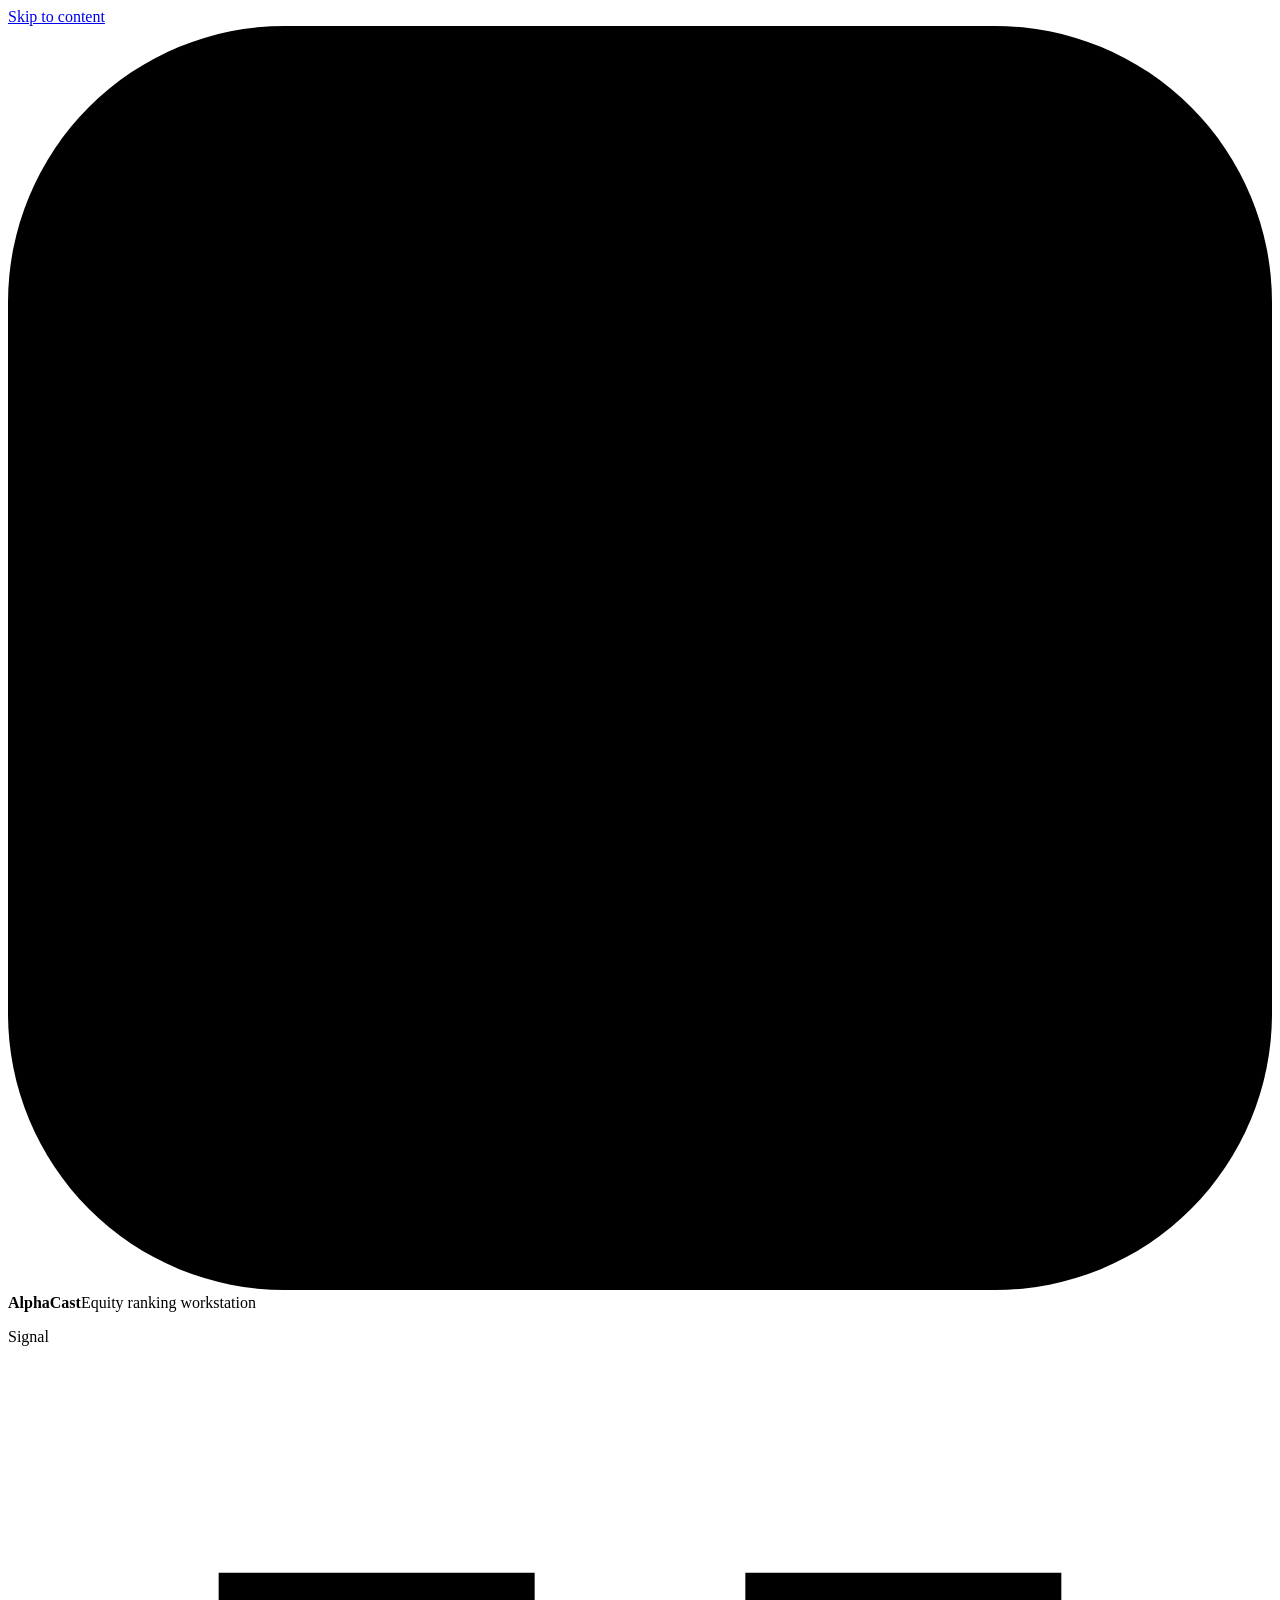
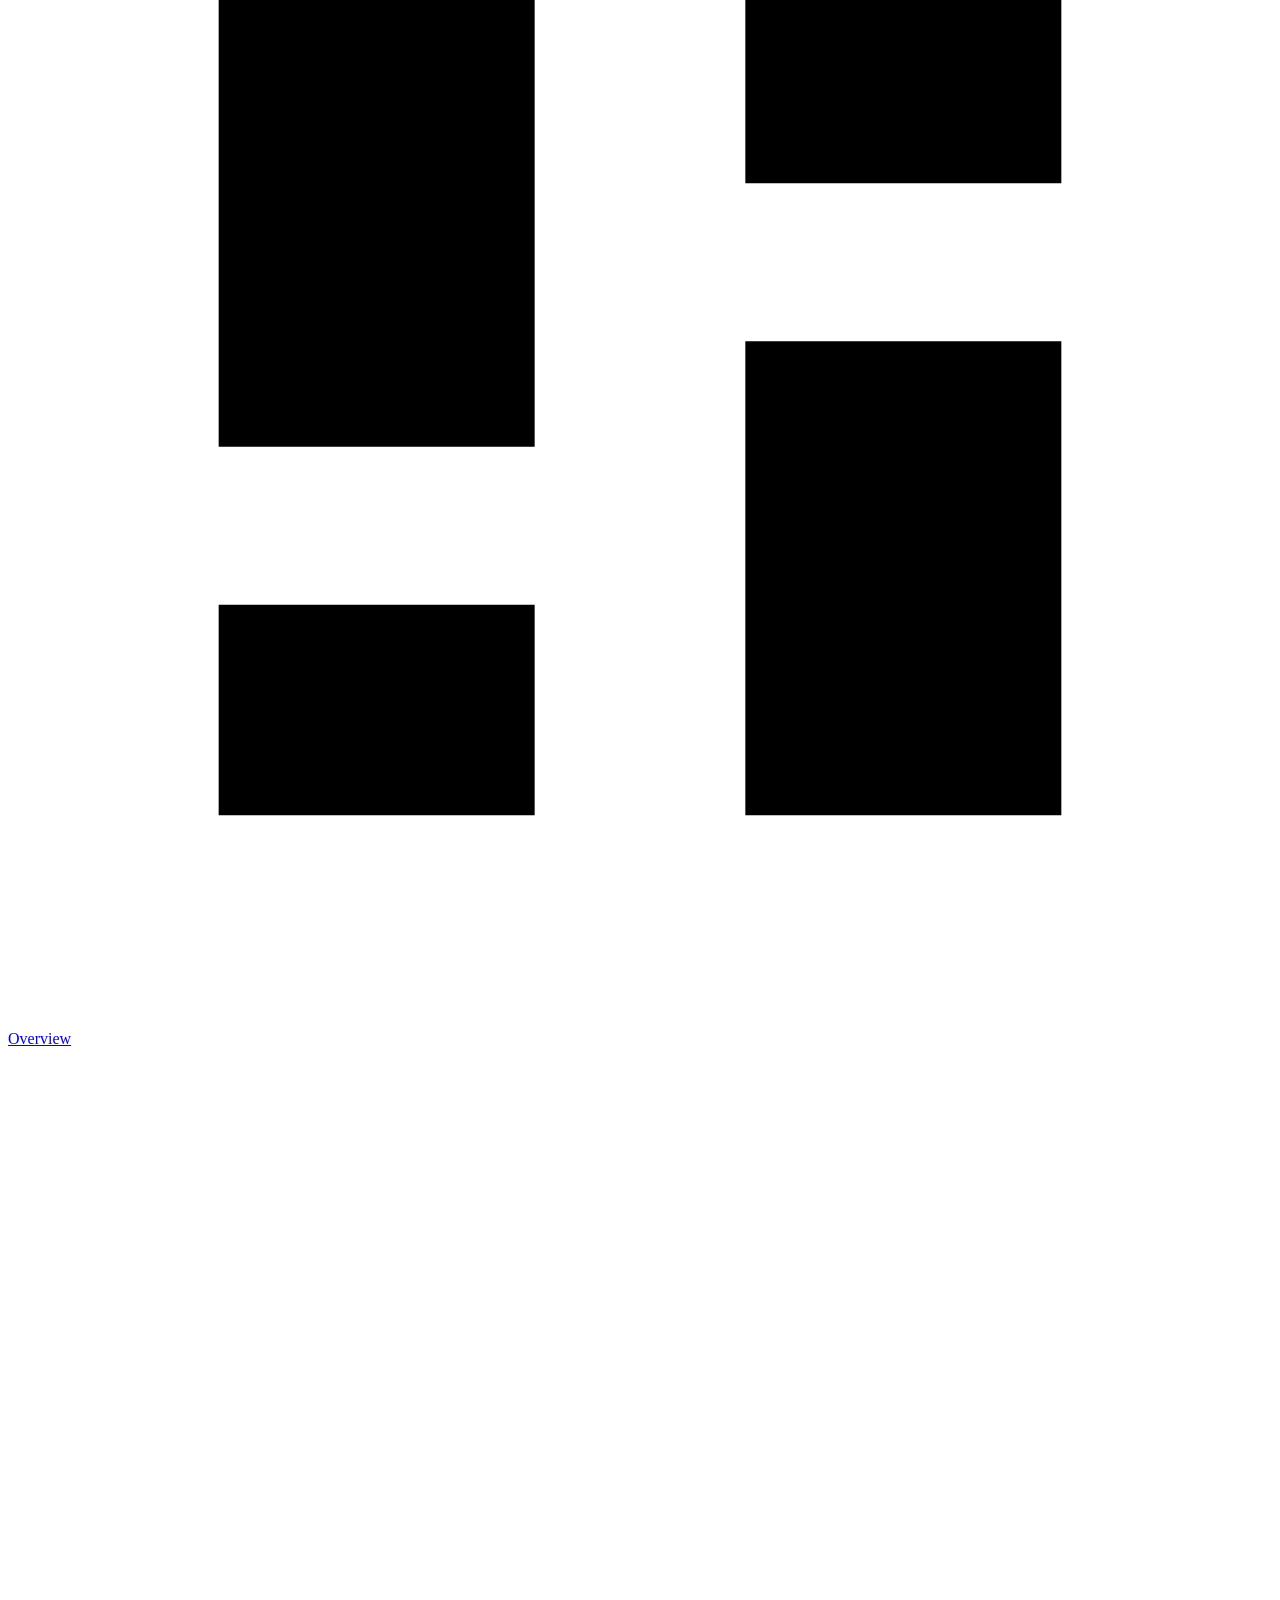
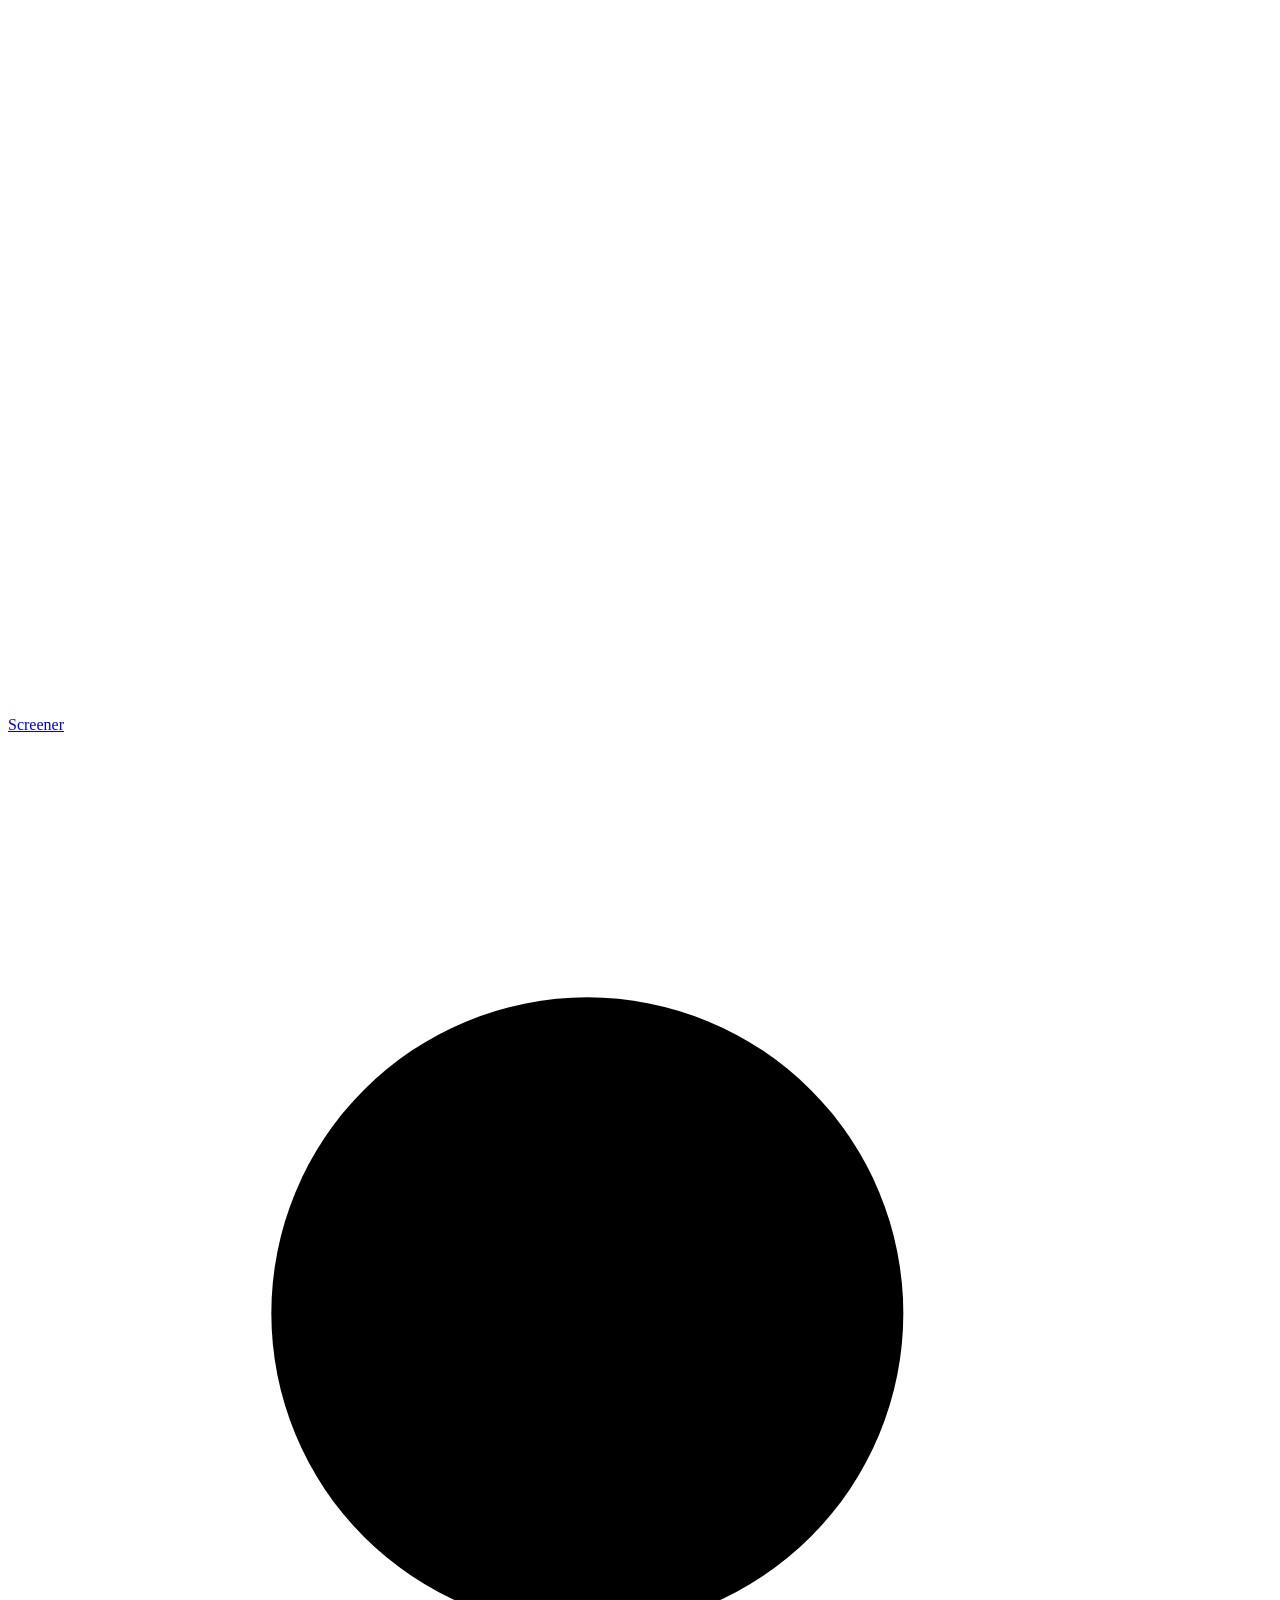
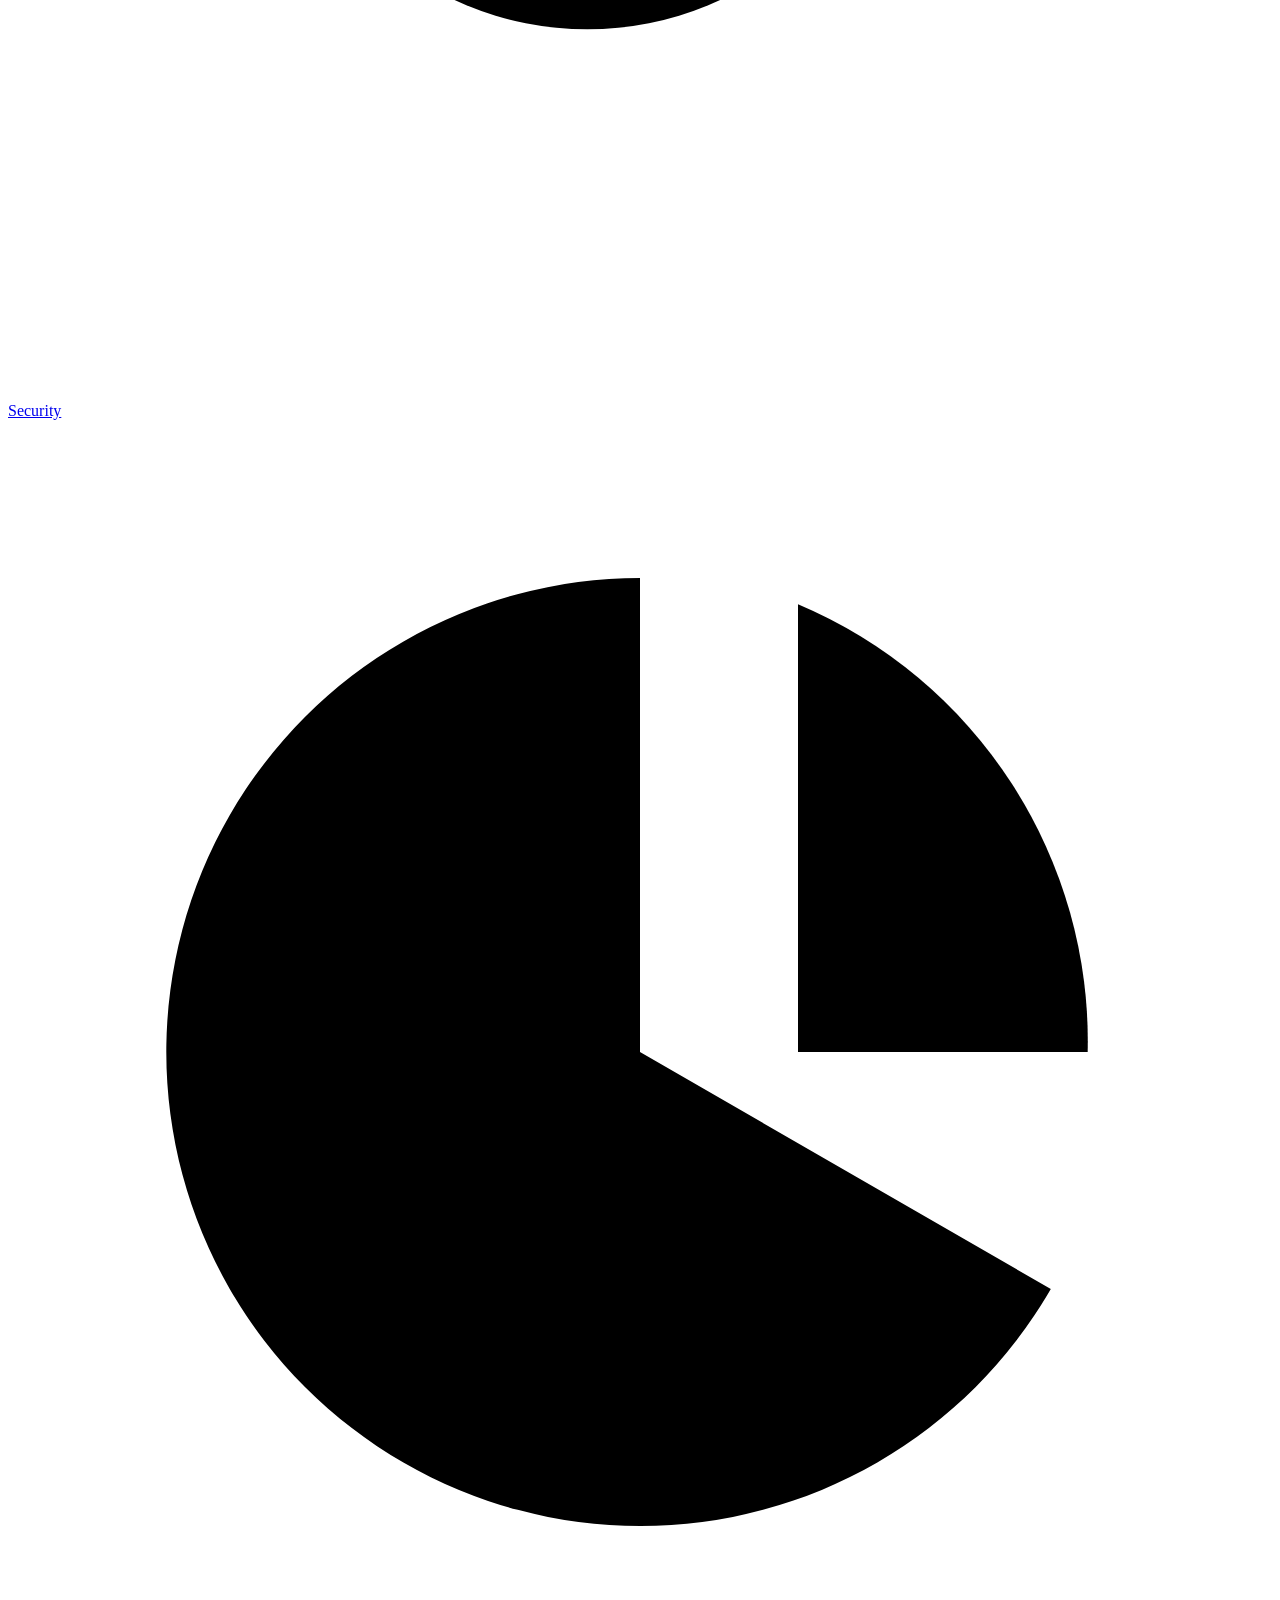
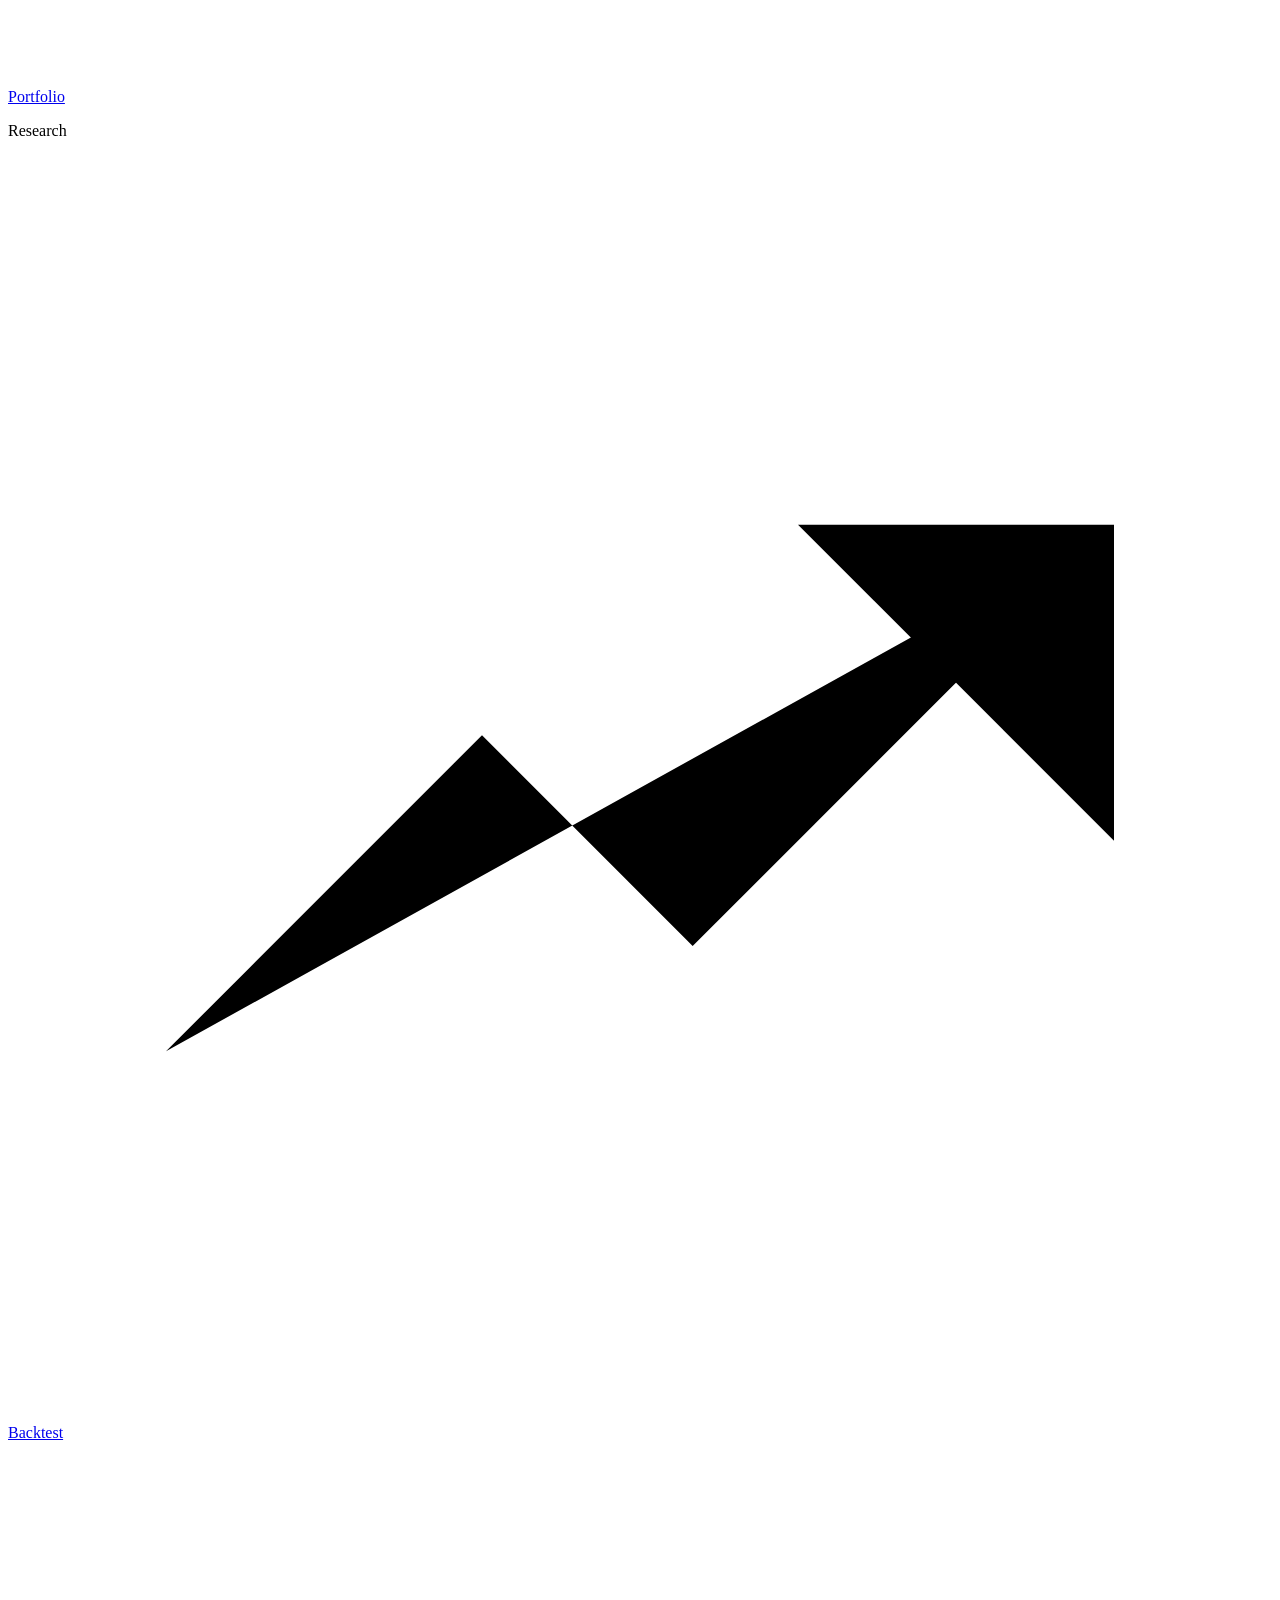
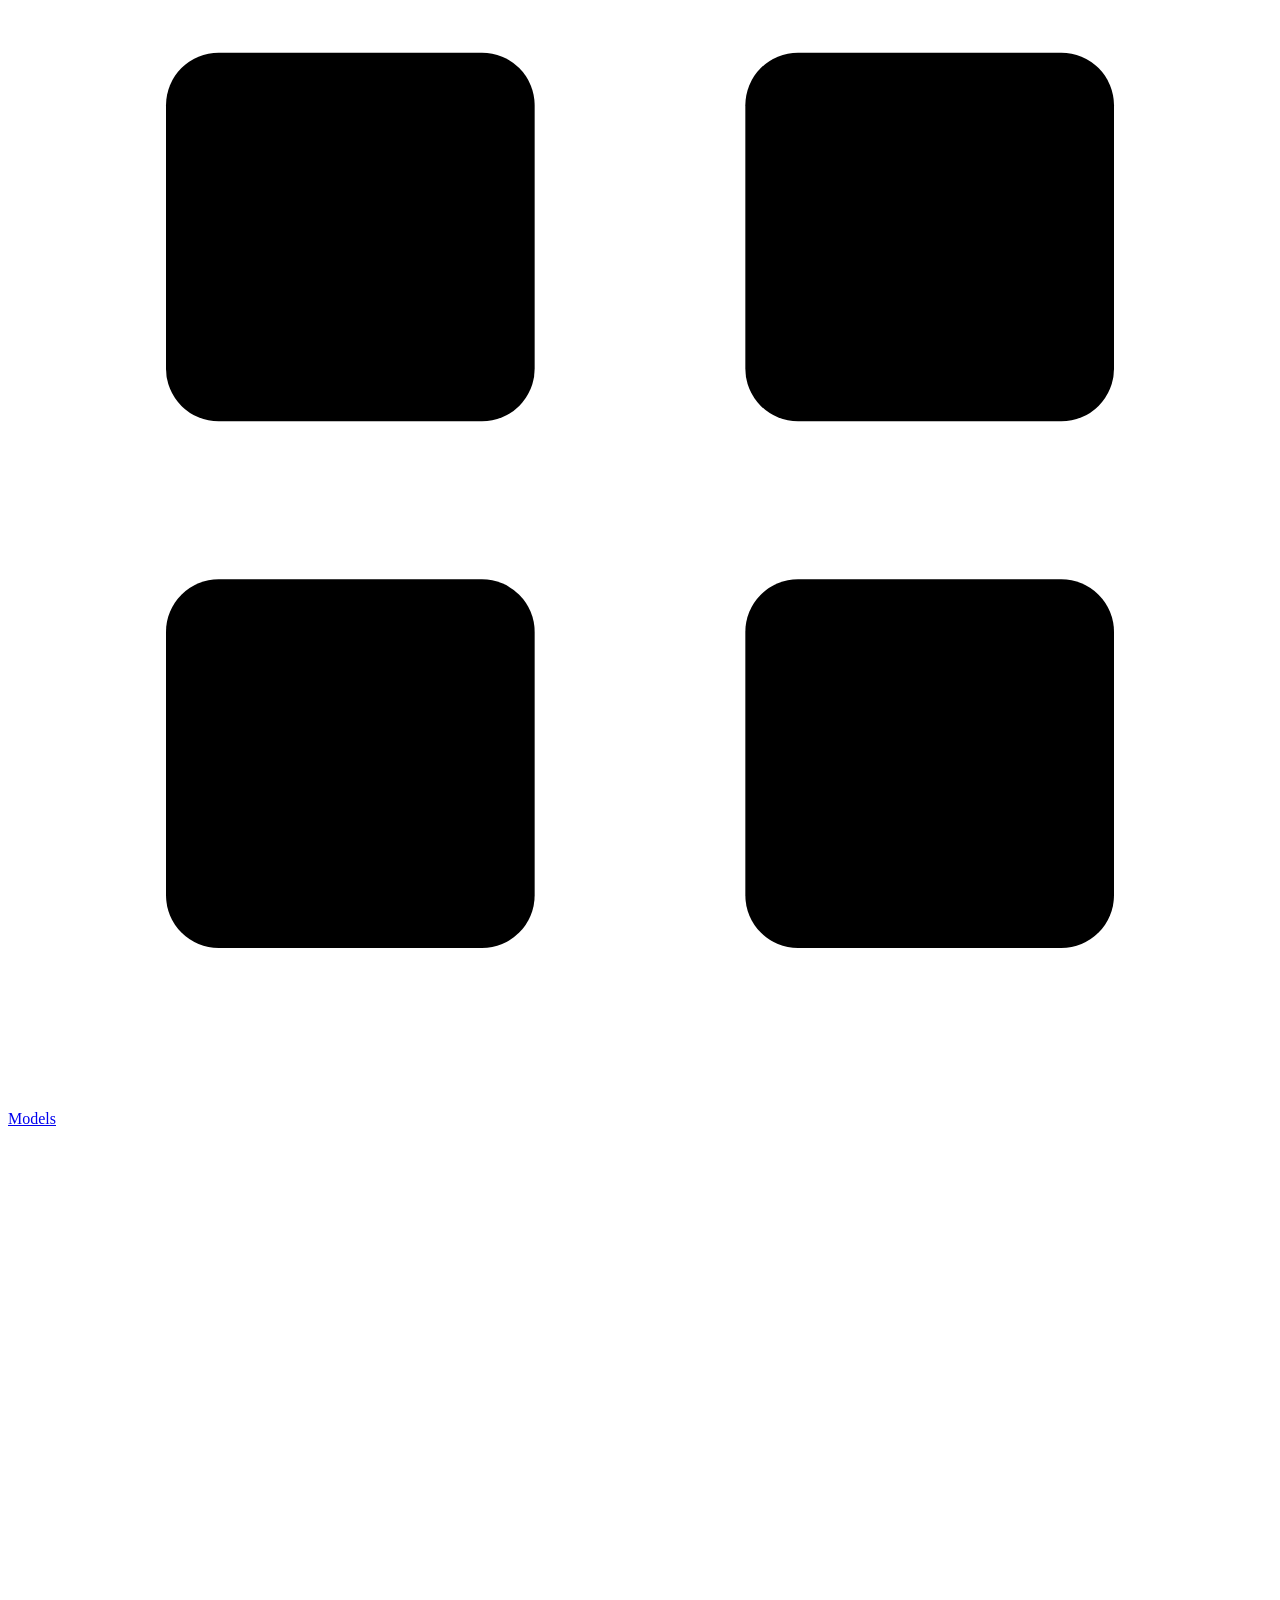
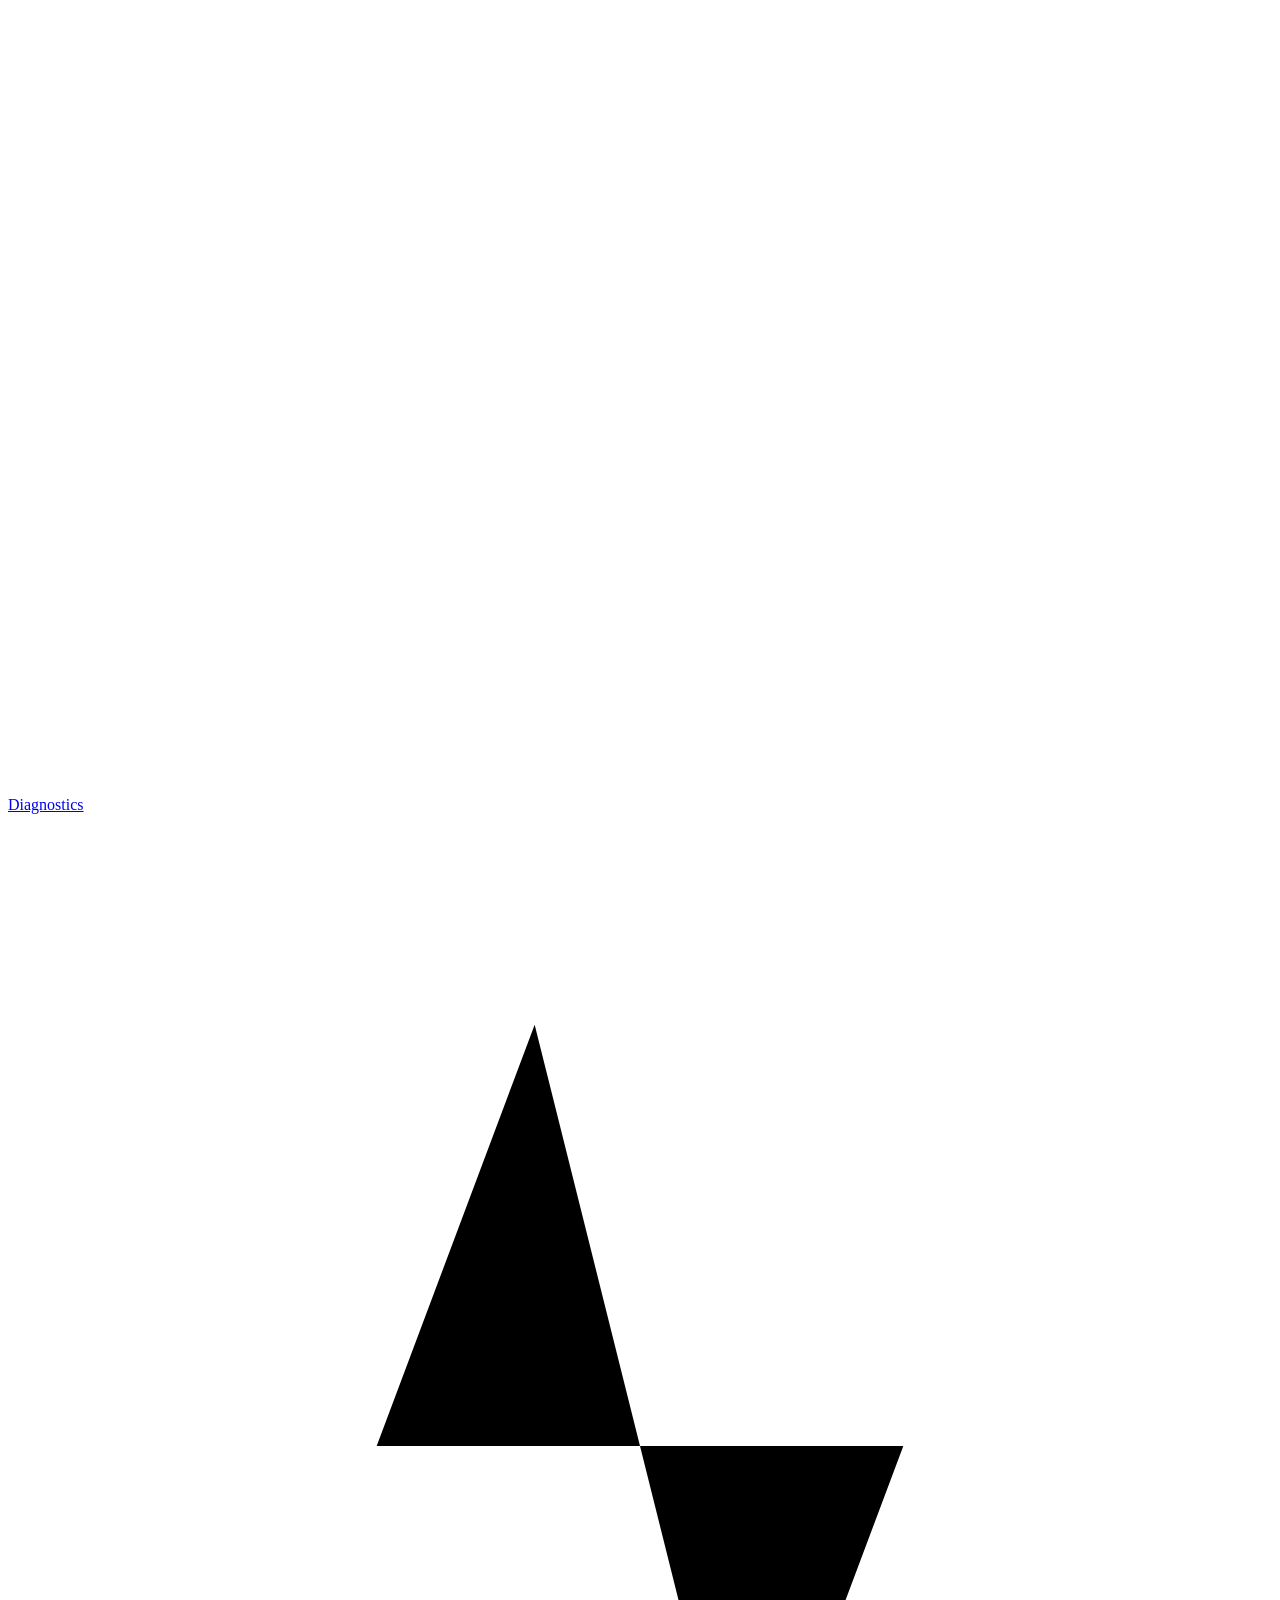
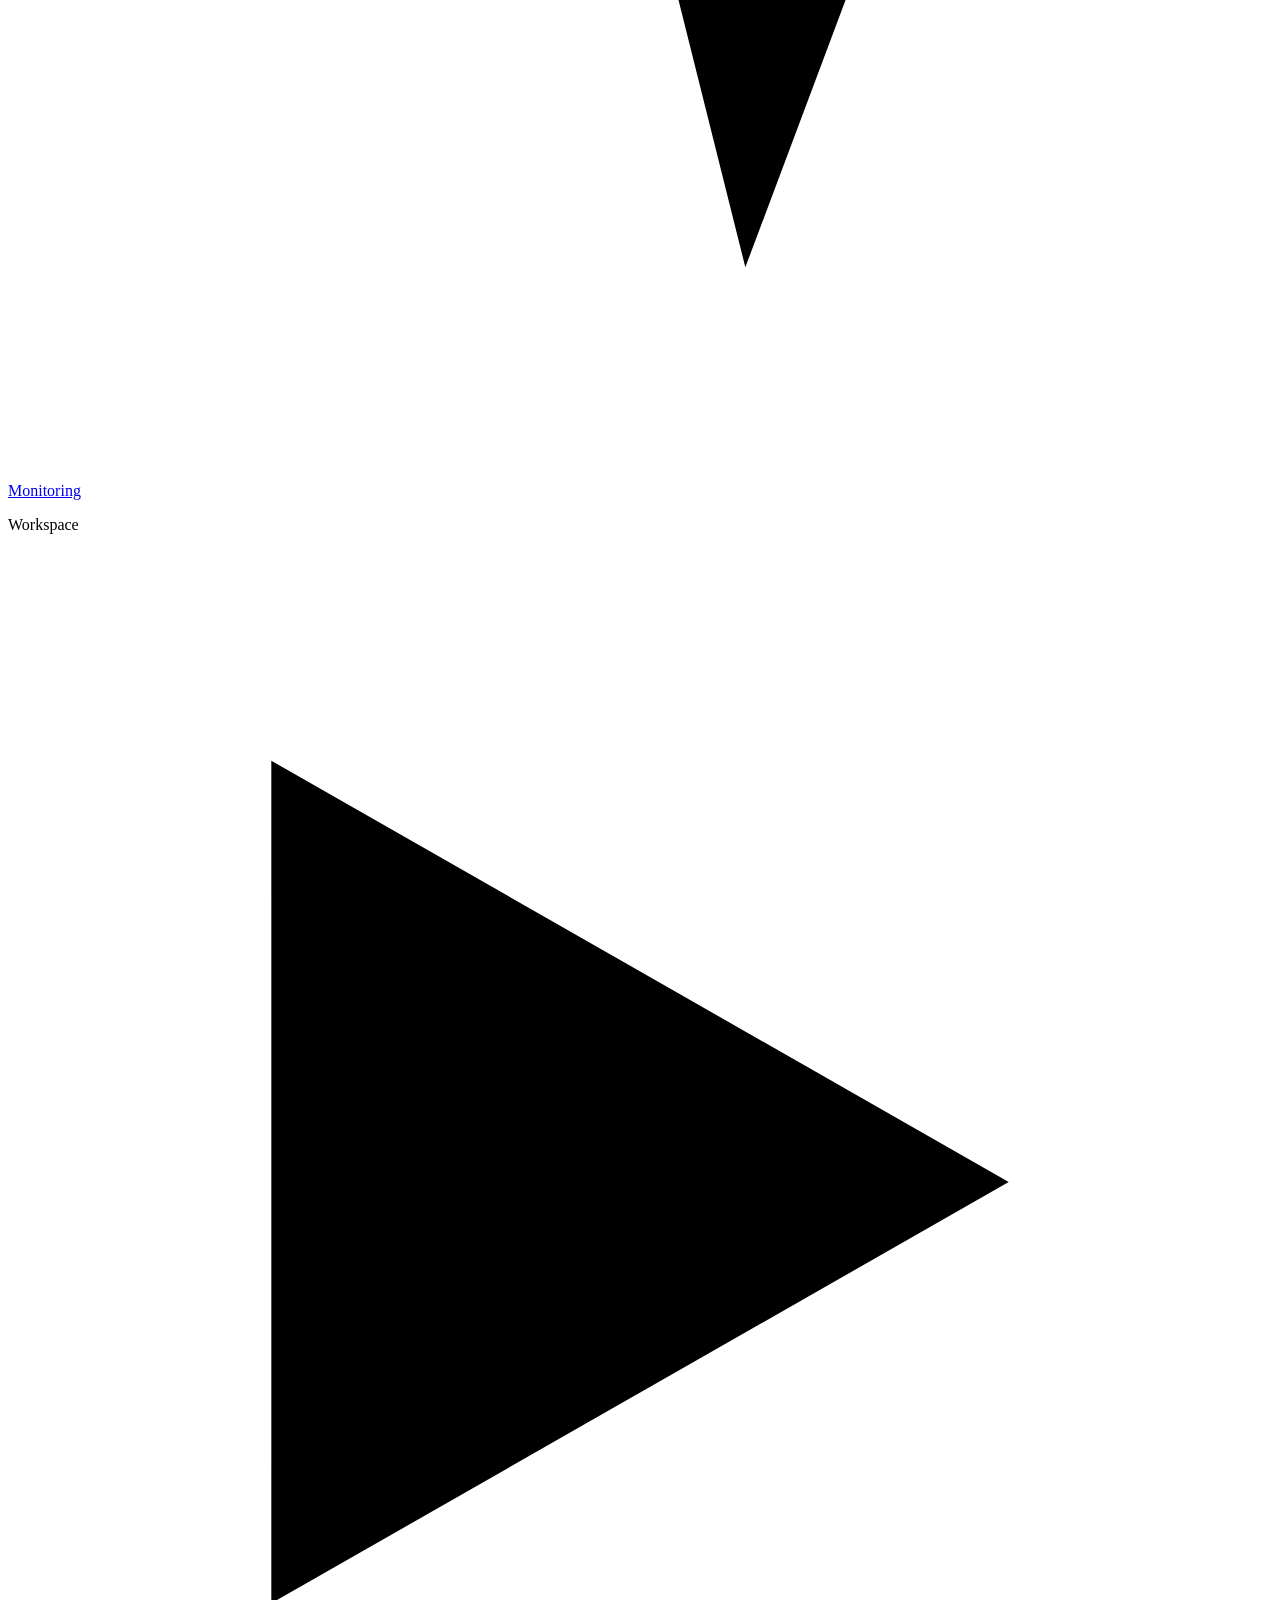
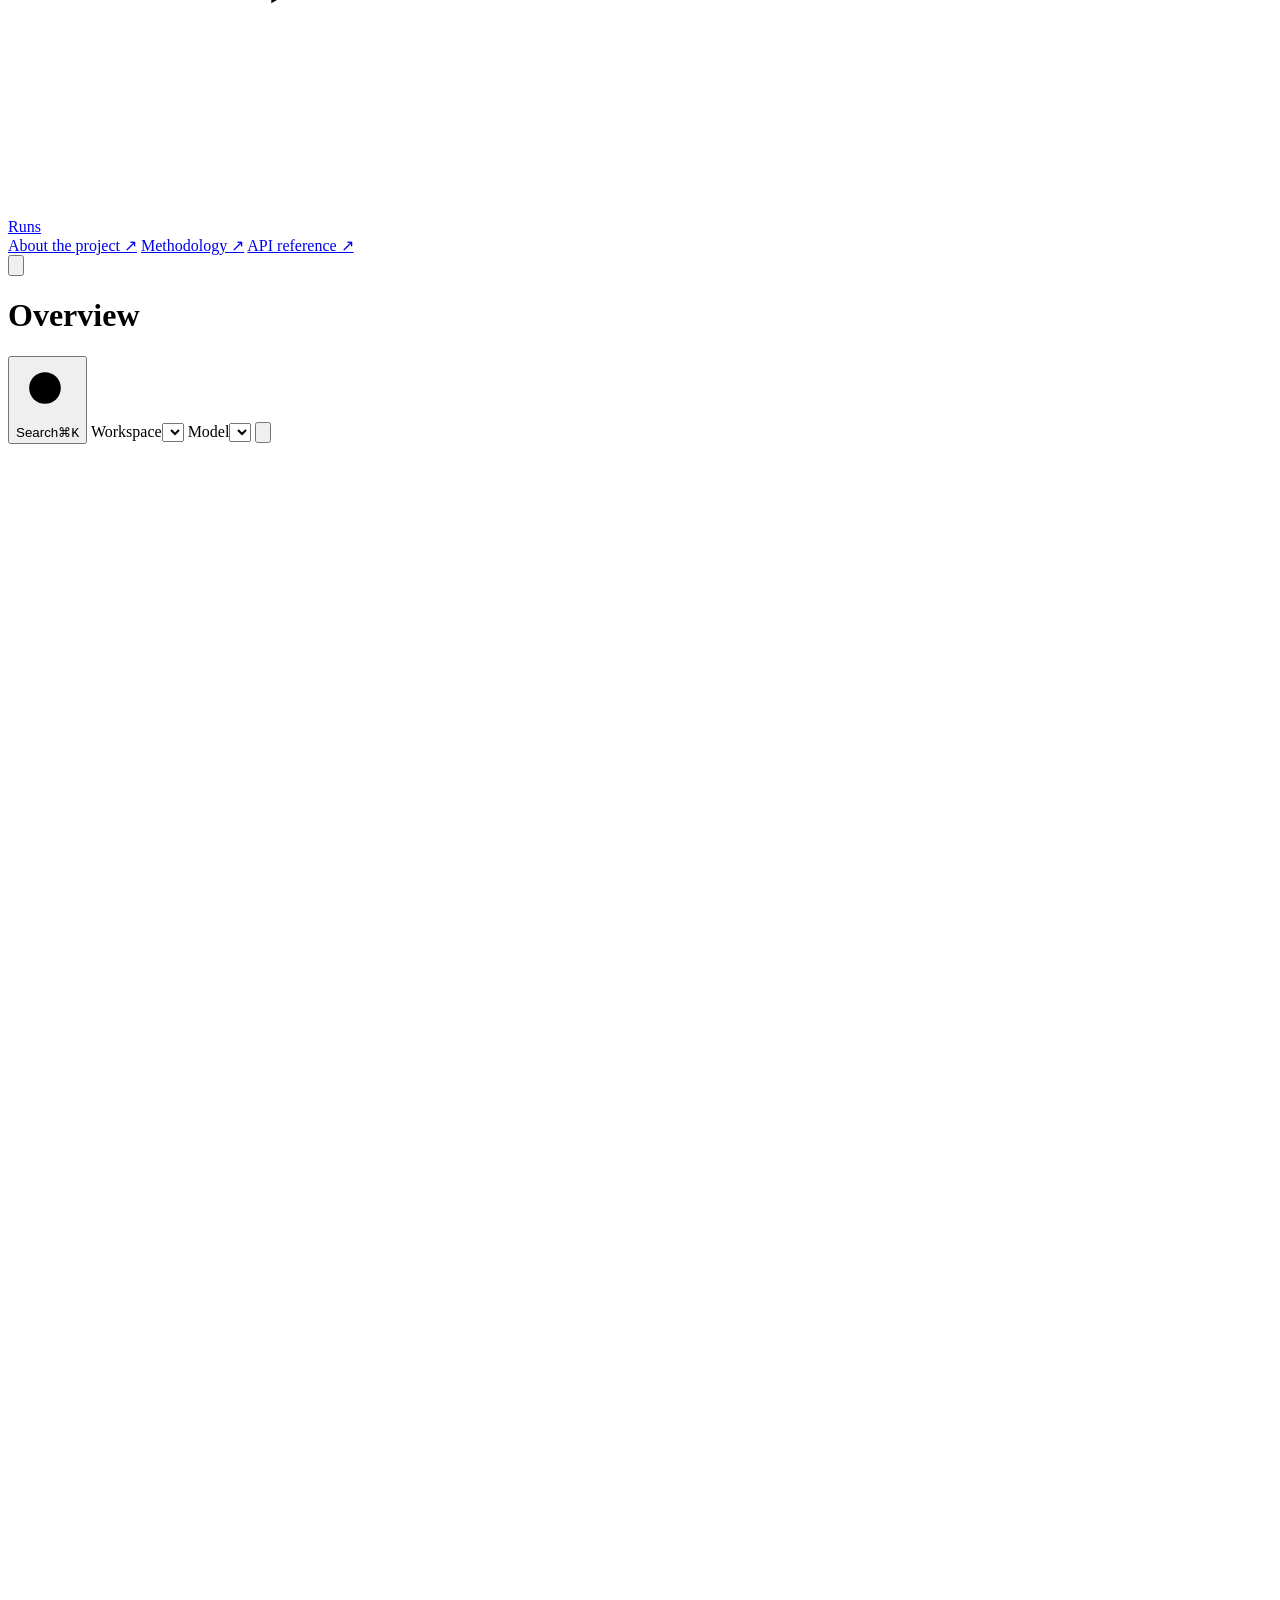
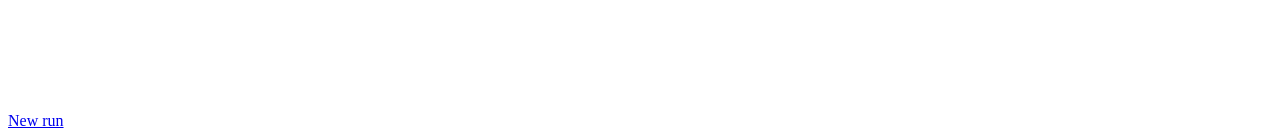
==== src/alphacast/web/index.html @ aa84e2d7 "Add a command palette for tickers, views and models Cmd/Ctrl+K or / opens a searchable list; arrow k" ====
<!doctype html>
<html lang="en" data-theme="dark">
  <head>
    <meta charset="utf-8">
    <meta name="viewport" content="width=device-width, initial-scale=1">
    <meta name="description" content="AlphaCast: cross-sectional equity ranking workstation with walk-forward validation, live signals, portfolio construction and model monitoring.">
    <meta name="color-scheme" content="dark light">
    <title>AlphaCast</title>
    <link rel="icon" href="/favicon.svg" type="image/svg+xml">
    <link rel="preconnect" href="https://fonts.googleapis.com">
    <link rel="preconnect" href="https://fonts.gstatic.com" crossorigin>
    <link href="https://fonts.googleapis.com/css2?family=IBM+Plex+Mono:wght@400;500&family=IBM+Plex+Sans:wght@400;500;600&display=swap" rel="stylesheet">
    <link rel="stylesheet" href="/assets/styles.css">
    <script>
      try {
        const saved = localStorage.getItem('alphacast.theme');
        if (saved) document.documentElement.dataset.theme = saved;
      } catch (error) { /* storage unavailable: keep the default theme */ }
    </script>
  </head>
  <body>
    <a class="skip-link" href="#view">Skip to content</a>
    <div class="app">
      <aside class="sidebar" id="sidebar" aria-label="Primary">
        <div class="brand">
          <svg viewBox="0 0 32 32" aria-hidden="true"><rect width="32" height="32" rx="7"/><path d="M7 23 13 15l4 4 8-10"/></svg>
          <div><strong>AlphaCast</strong><span>Equity ranking workstation</span></div>
        </div>
        <nav id="nav">
          <p class="nav-group">Signal</p>
          <a href="#/overview" data-view="overview"><svg viewBox="0 0 24 24"><path d="M4 13h6V4H4zM14 20h6v-9h-6zM4 20h6v-4H4zM14 4v4h6V4z"/></svg>Overview</a>
          <a href="#/screener" data-view="screener"><svg viewBox="0 0 24 24"><path d="M4 6h16M4 12h16M4 18h10"/></svg>Screener</a>
          <a href="#/security" data-view="security"><svg viewBox="0 0 24 24"><circle cx="11" cy="11" r="6"/><path d="m20 20-4.5-4.5"/></svg>Security</a>
          <a href="#/portfolio" data-view="portfolio"><svg viewBox="0 0 24 24"><path d="M12 3v9l7.8 4.5A9 9 0 1 1 12 3z"/><path d="M15 3.5A9 9 0 0 1 20.5 12H15z"/></svg>Portfolio</a>
          <p class="nav-group">Research</p>
          <a href="#/backtest" data-view="backtest"><svg viewBox="0 0 24 24"><path d="M3 17l6-6 4 4 8-8"/><path d="M15 7h6v6"/></svg>Backtest</a>
          <a href="#/models" data-view="models"><svg viewBox="0 0 24 24"><rect x="3" y="4" width="7" height="7" rx="1"/><rect x="14" y="4" width="7" height="7" rx="1"/><rect x="3" y="14" width="7" height="7" rx="1"/><rect x="14" y="14" width="7" height="7" rx="1"/></svg>Models</a>
          <a href="#/diagnostics" data-view="diagnostics"><svg viewBox="0 0 24 24"><path d="M4 20V10M10 20V4M16 20v-7M22 20H2"/></svg>Diagnostics</a>
          <a href="#/monitoring" data-view="monitoring"><svg viewBox="0 0 24 24"><path d="M3 12h4l3-8 4 16 3-8h4"/></svg>Monitoring</a>
          <p class="nav-group">Workspace</p>
          <a href="#/runs" data-view="runs"><svg viewBox="0 0 24 24"><path d="M5 4l14 8-14 8z"/></svg>Runs</a>
        </nav>
        <div class="sidebar-foot">
          <a href="https://www.nathan-gomes.com/Project-AlphaCast.dc.html" target="_blank" rel="noreferrer">About the project ↗</a>
          <a href="https://github.com/Nathan-Gomes/alphacast/blob/main/docs/METHODOLOGY.md" target="_blank" rel="noreferrer">Methodology ↗</a>
          <a href="/api/docs" target="_blank" rel="noreferrer">API reference ↗</a>
        </div>
      </aside>

      <div class="main">
        <header class="topbar">
          <button class="icon-button menu-button" id="menu-button" type="button" aria-label="Open navigation" aria-controls="sidebar" aria-expanded="false"><svg viewBox="0 0 24 24"><path d="M4 7h16M4 12h16M4 17h16"/></svg></button>
          <div class="title-block">
            <h1 id="view-title">Overview</h1>
            <p id="view-subtitle"></p>
          </div>
          <div class="toolbar">
            <button class="search-button" id="search-button" type="button" aria-label="Search tickers and views" aria-keyshortcuts="Meta+K Control+K /"><svg viewBox="0 0 24 24" aria-hidden="true"><circle cx="11" cy="11" r="6"/><path d="m20 20-4.5-4.5"/></svg><span>Search</span><kbd>⌘K</kbd></button>
            <label class="field compact"><span>Workspace</span><select id="run-select" aria-label="Workspace run"></select></label>
            <label class="field compact"><span>Model</span><select id="model-select" aria-label="Active model"></select></label>
            <button class="icon-button" id="theme-button" type="button" aria-label="Switch to light theme" title="Switch to light theme"><svg class="icon-sun" viewBox="0 0 24 24"><circle cx="12" cy="12" r="4"/><path d="M12 2v2M12 20v2M4.9 4.9l1.4 1.4M17.7 17.7l1.4 1.4M2 12h2M20 12h2M4.9 19.1l1.4-1.4M17.7 6.3l1.4-1.4"/></svg><svg class="icon-moon" viewBox="0 0 24 24"><path d="M21 13A9 9 0 1 1 11 3a7 7 0 0 0 10 10z"/></svg></button>
            <a class="button primary" href="#/runs"><svg viewBox="0 0 24 24" aria-hidden="true"><path d="M12 5v14M5 12h14"/></svg><span>New run</span></a>
          </div>
        </header>
        <div class="context-bar" id="context-bar" aria-live="polite"></div>
        <main id="view" class="view" tabindex="-1"></main>
      </div>
    </div>
    <div class="scrim" id="scrim" hidden></div>
    <div class="tooltip" id="tooltip" role="status" hidden></div>
    <div class="toast" id="toast" role="status" aria-live="polite" hidden></div>
    <script type="module" src="/assets/js/main.js"></script>
  </body>
</html>
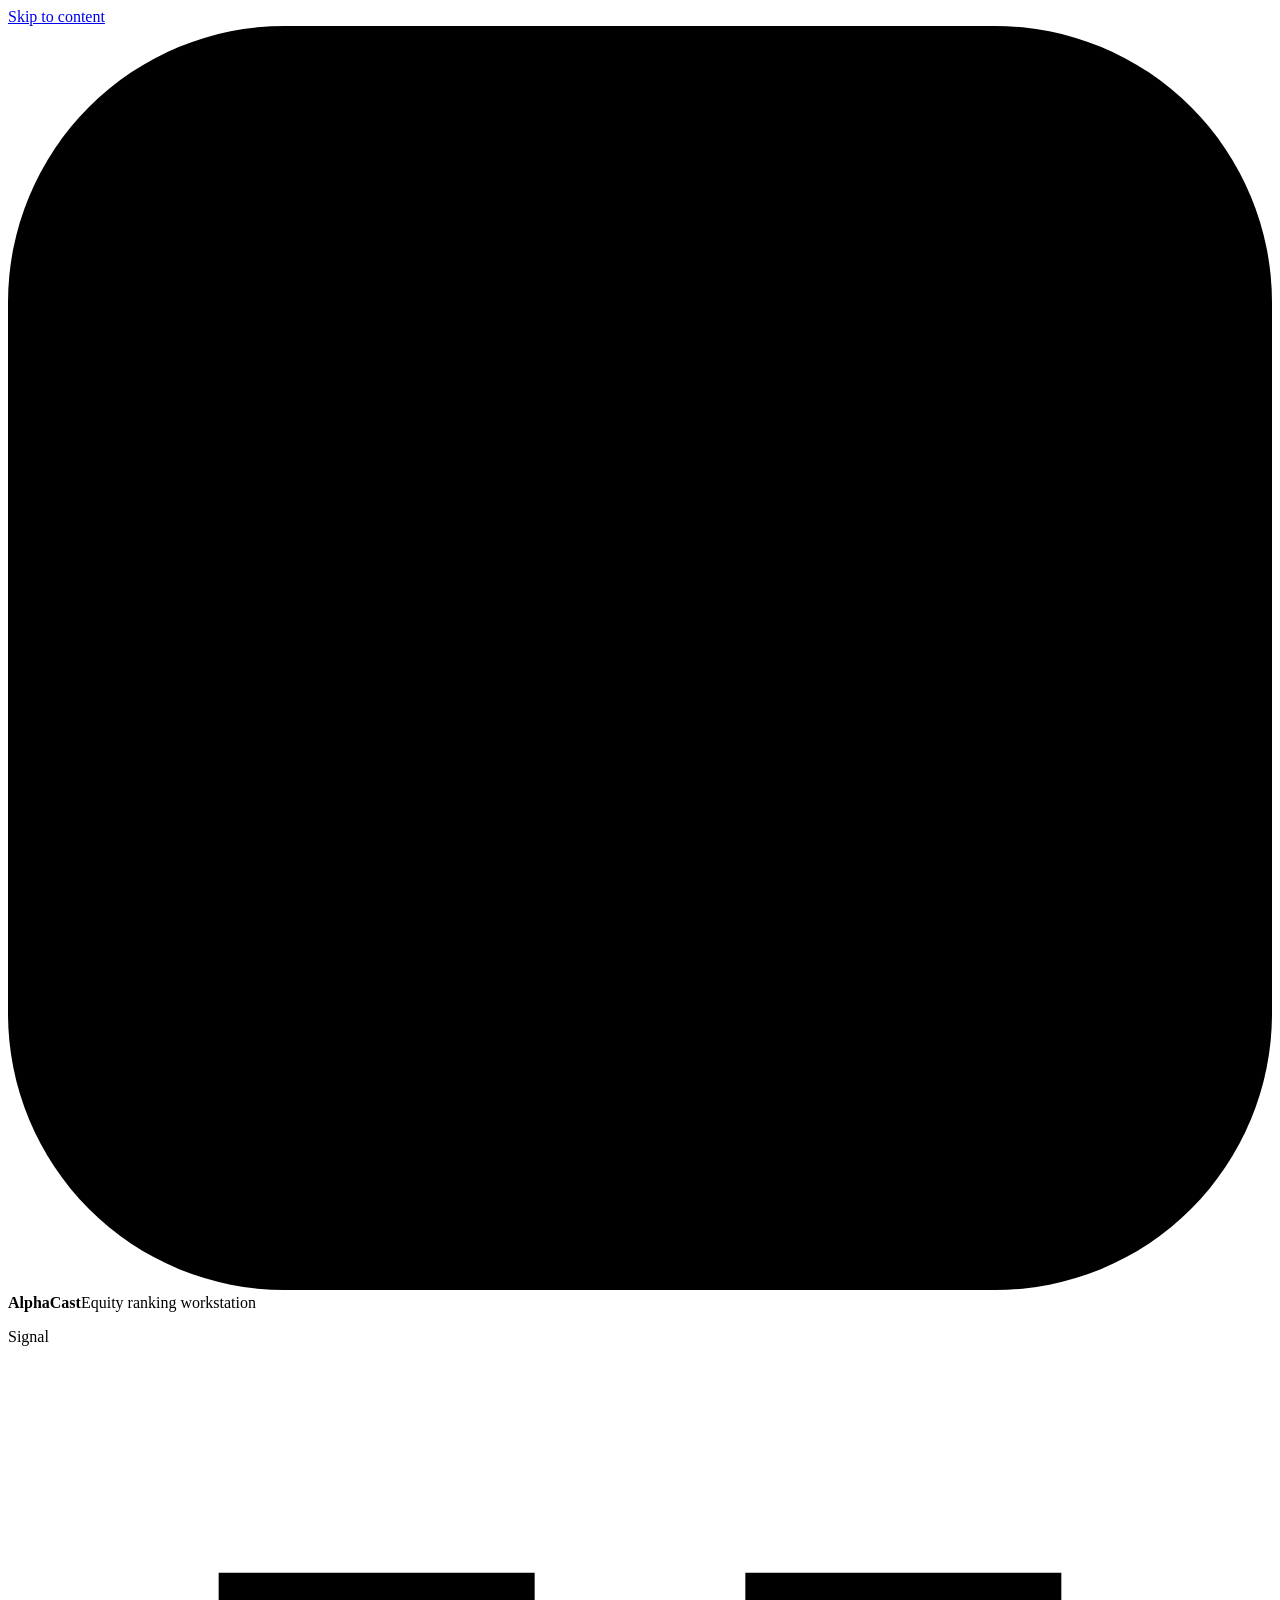
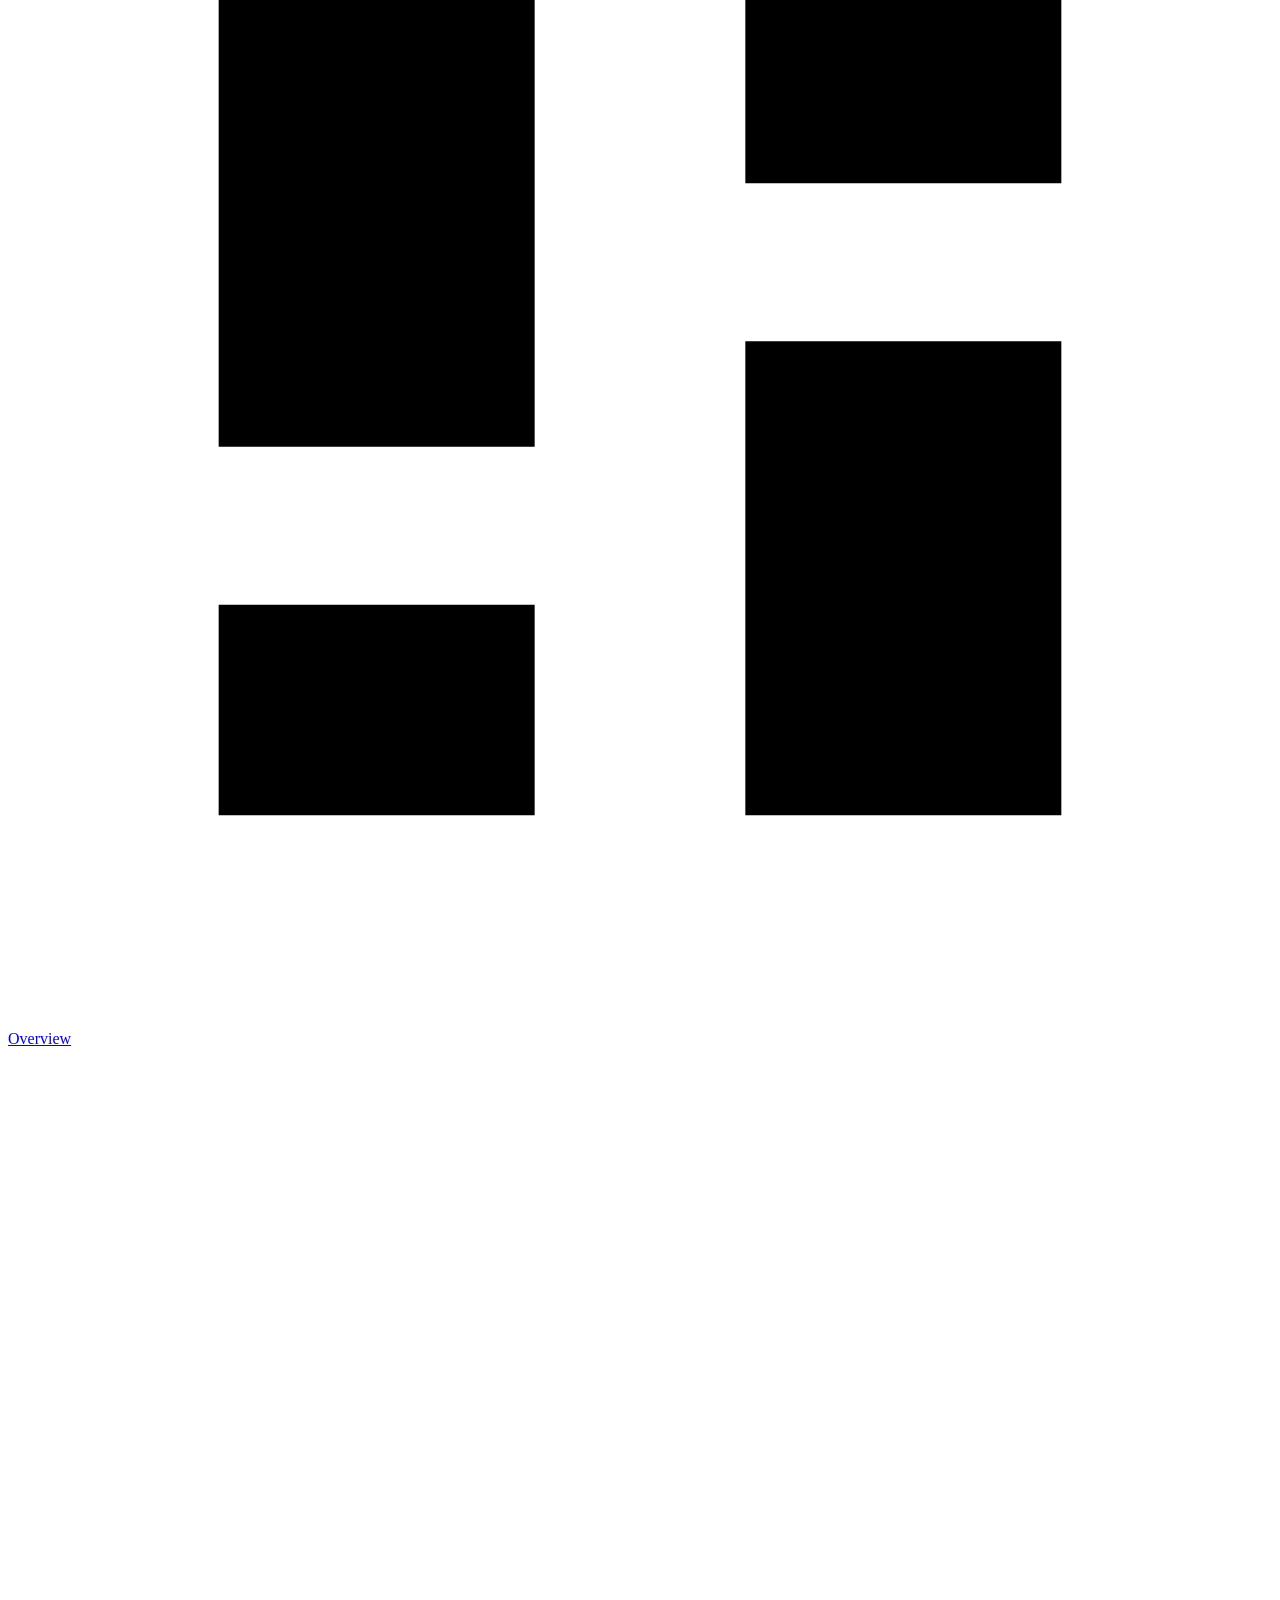
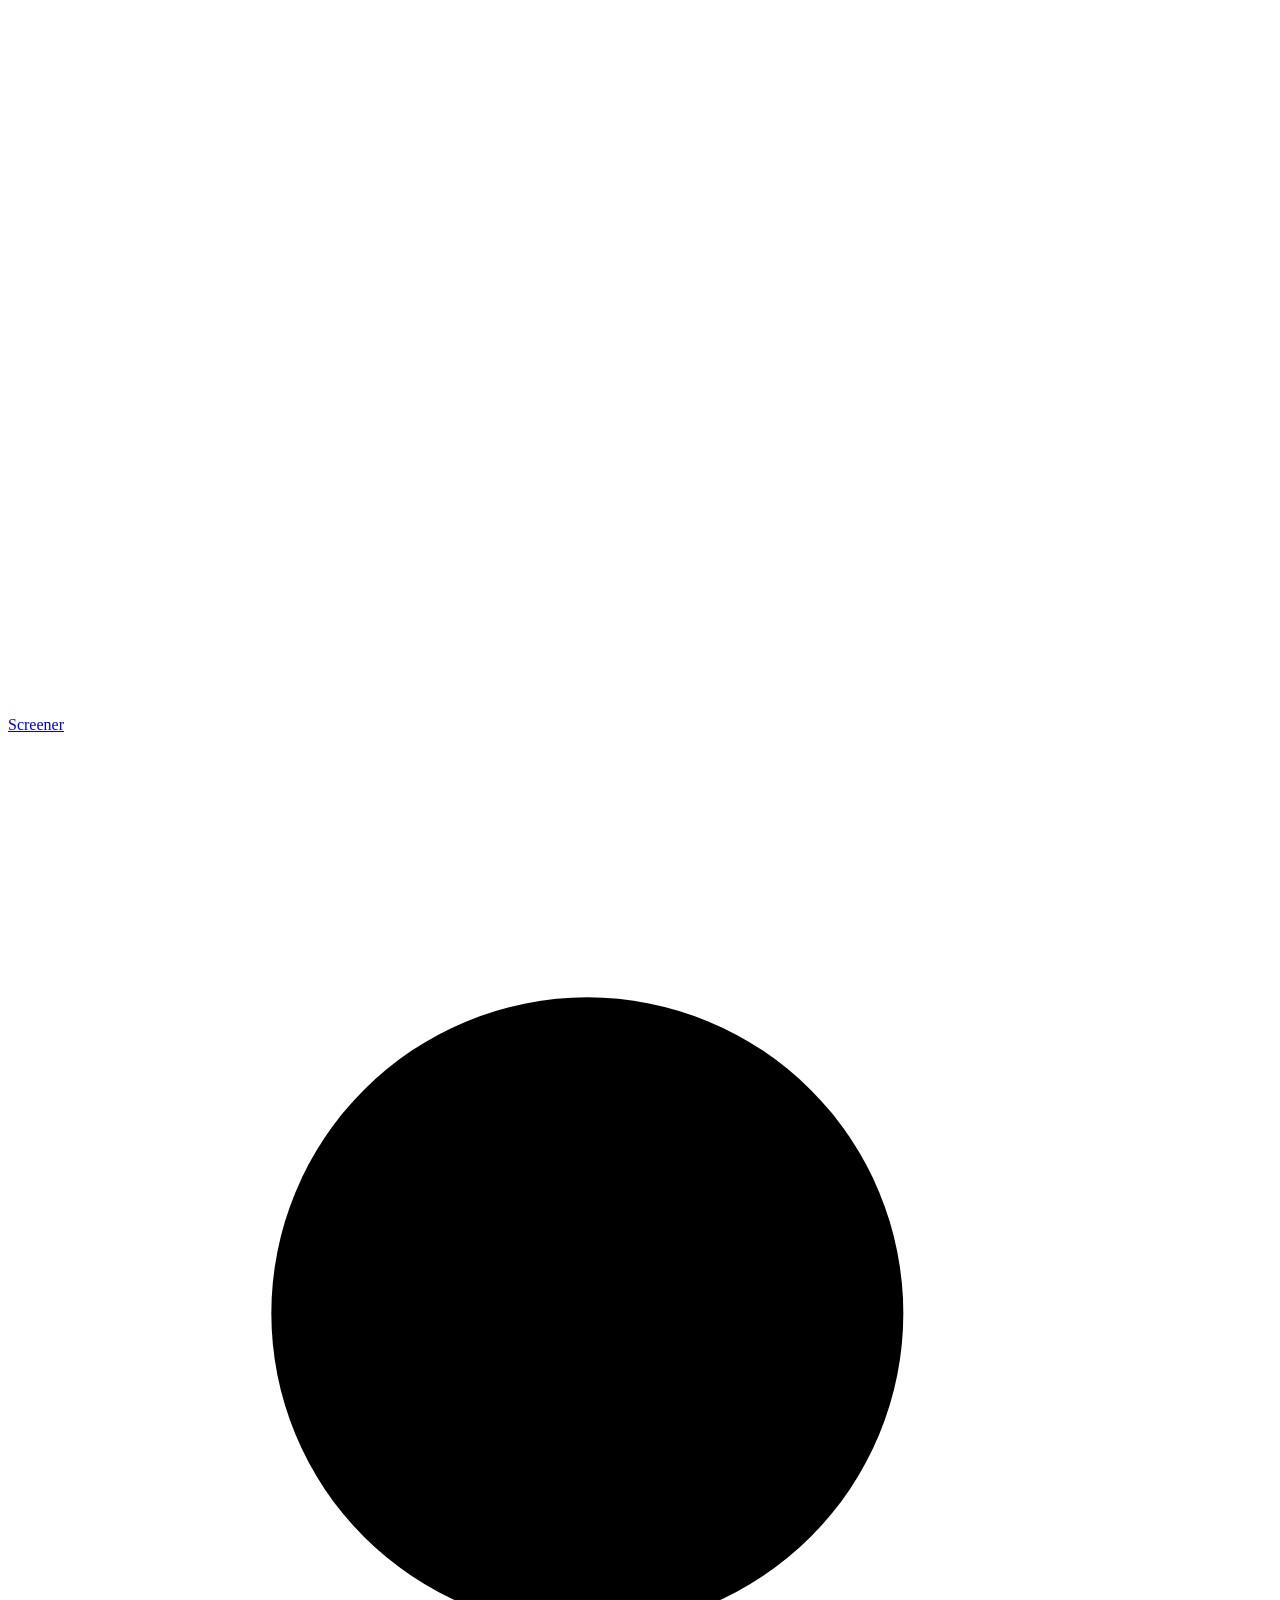
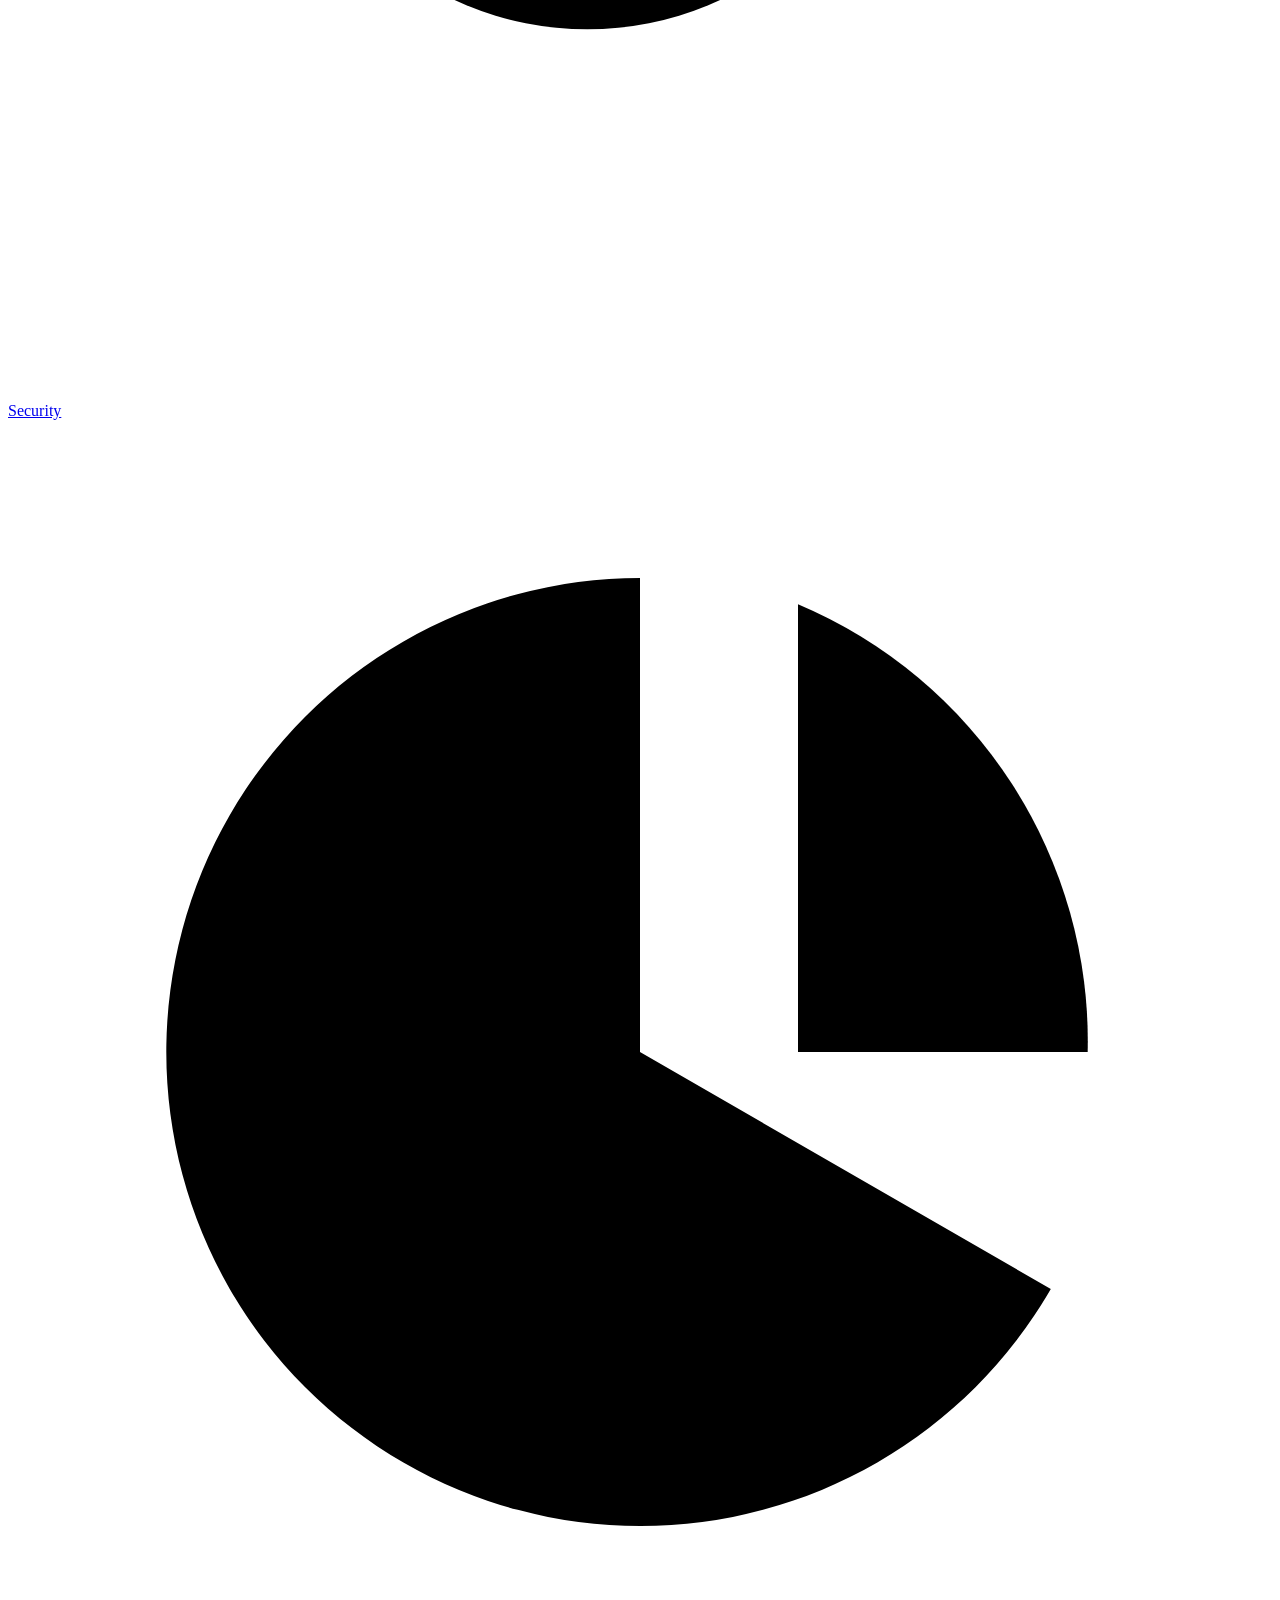
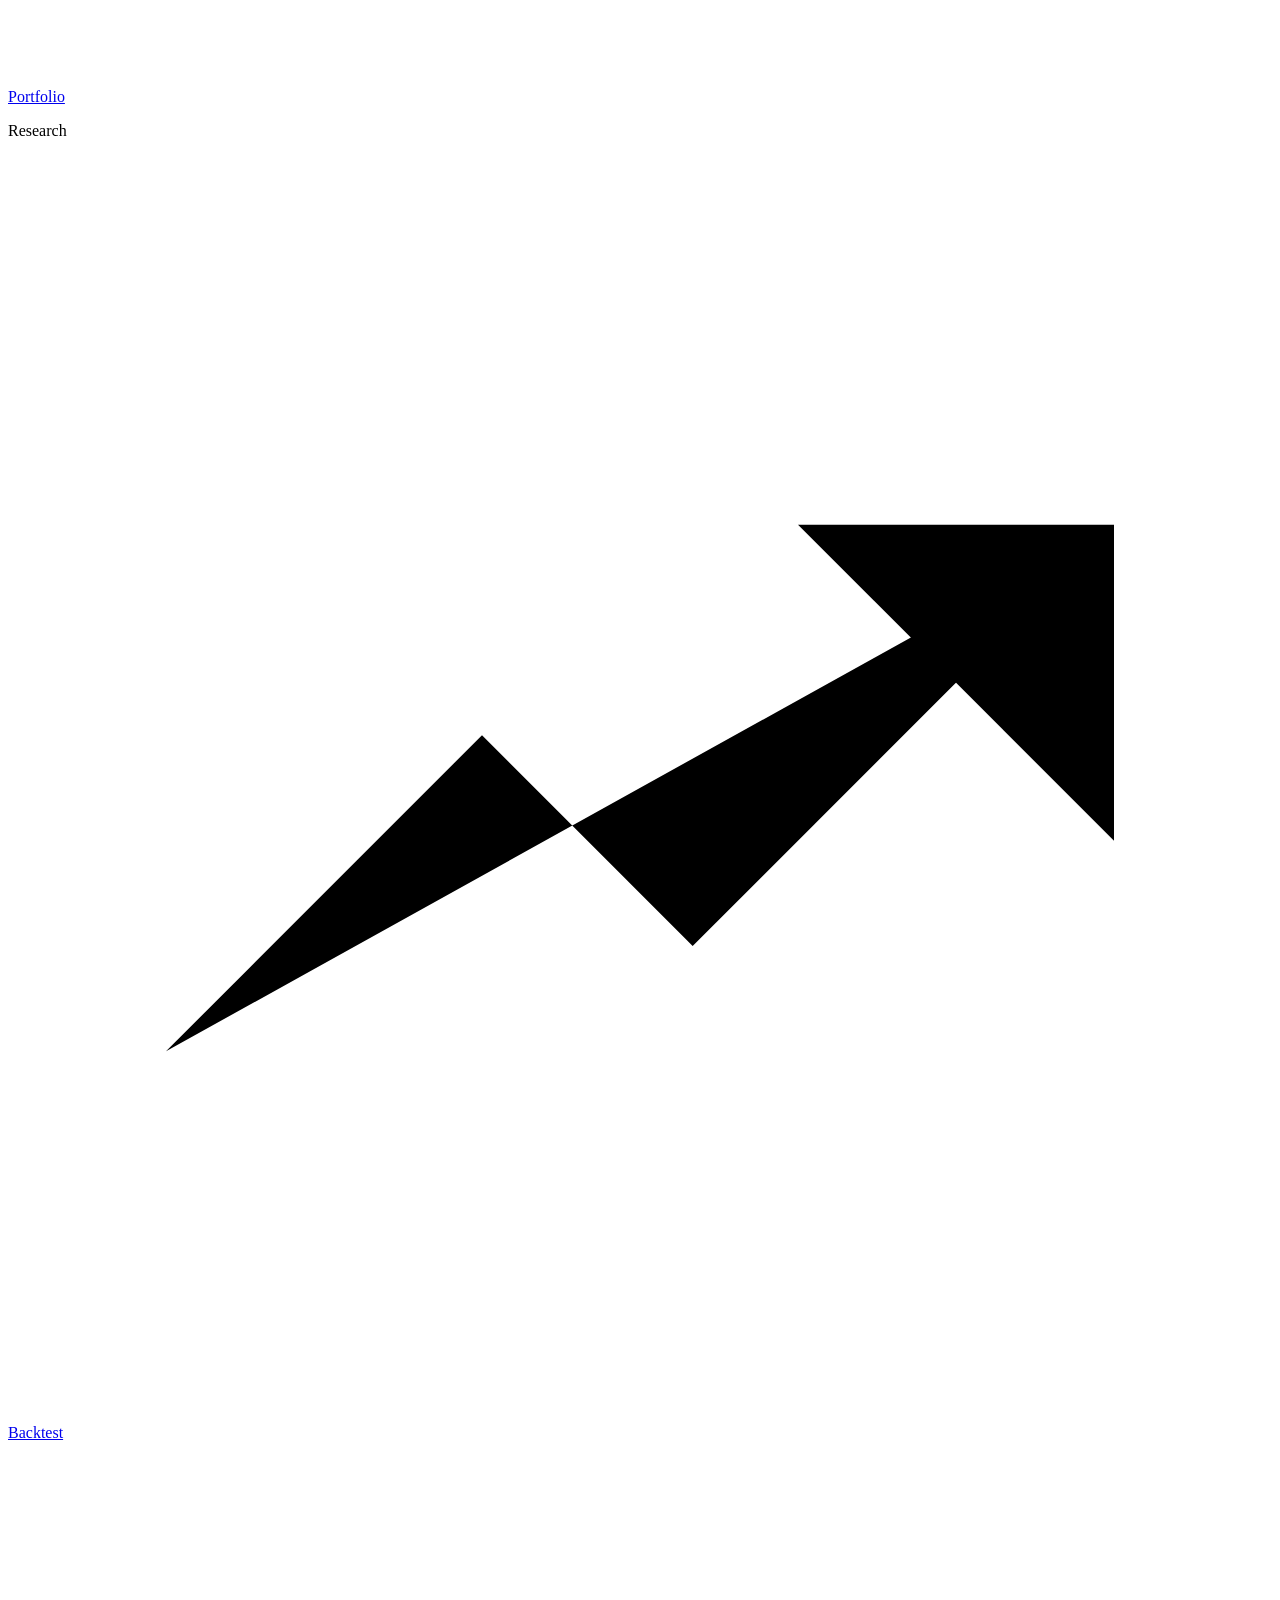
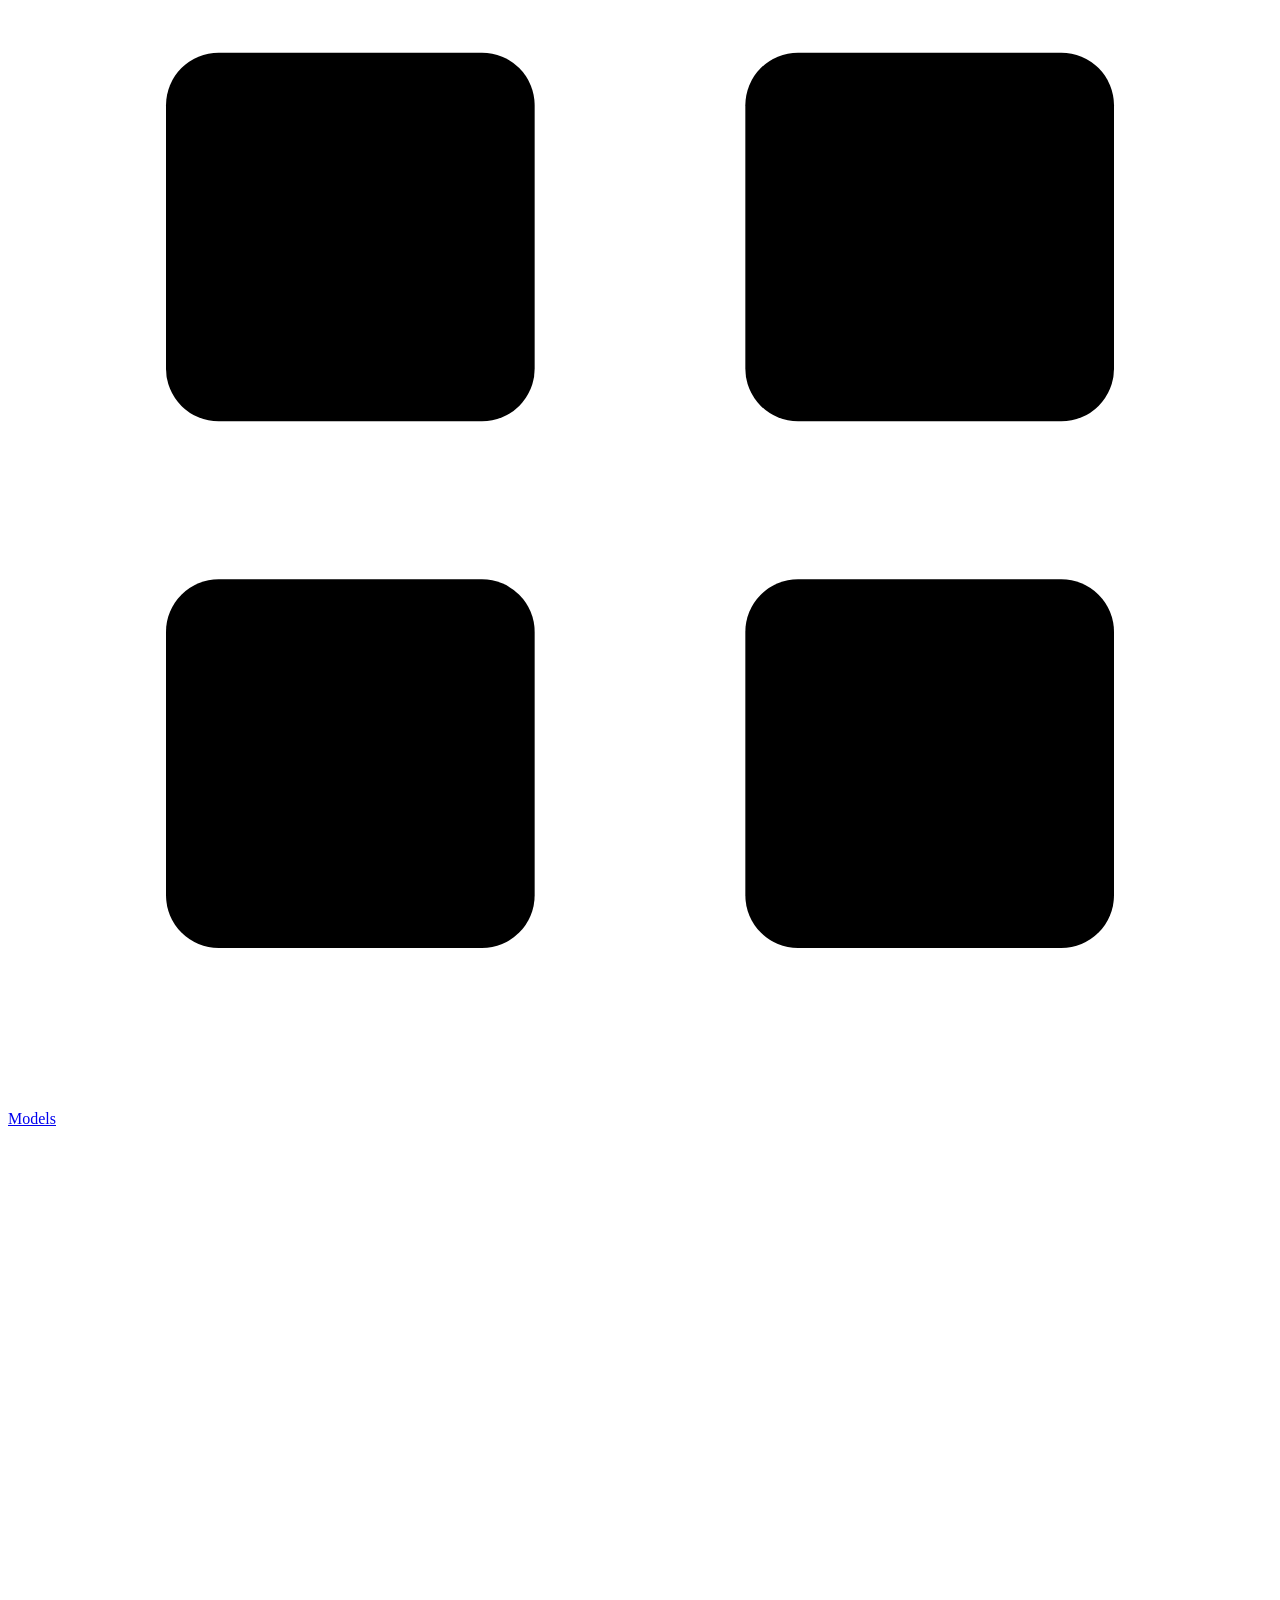
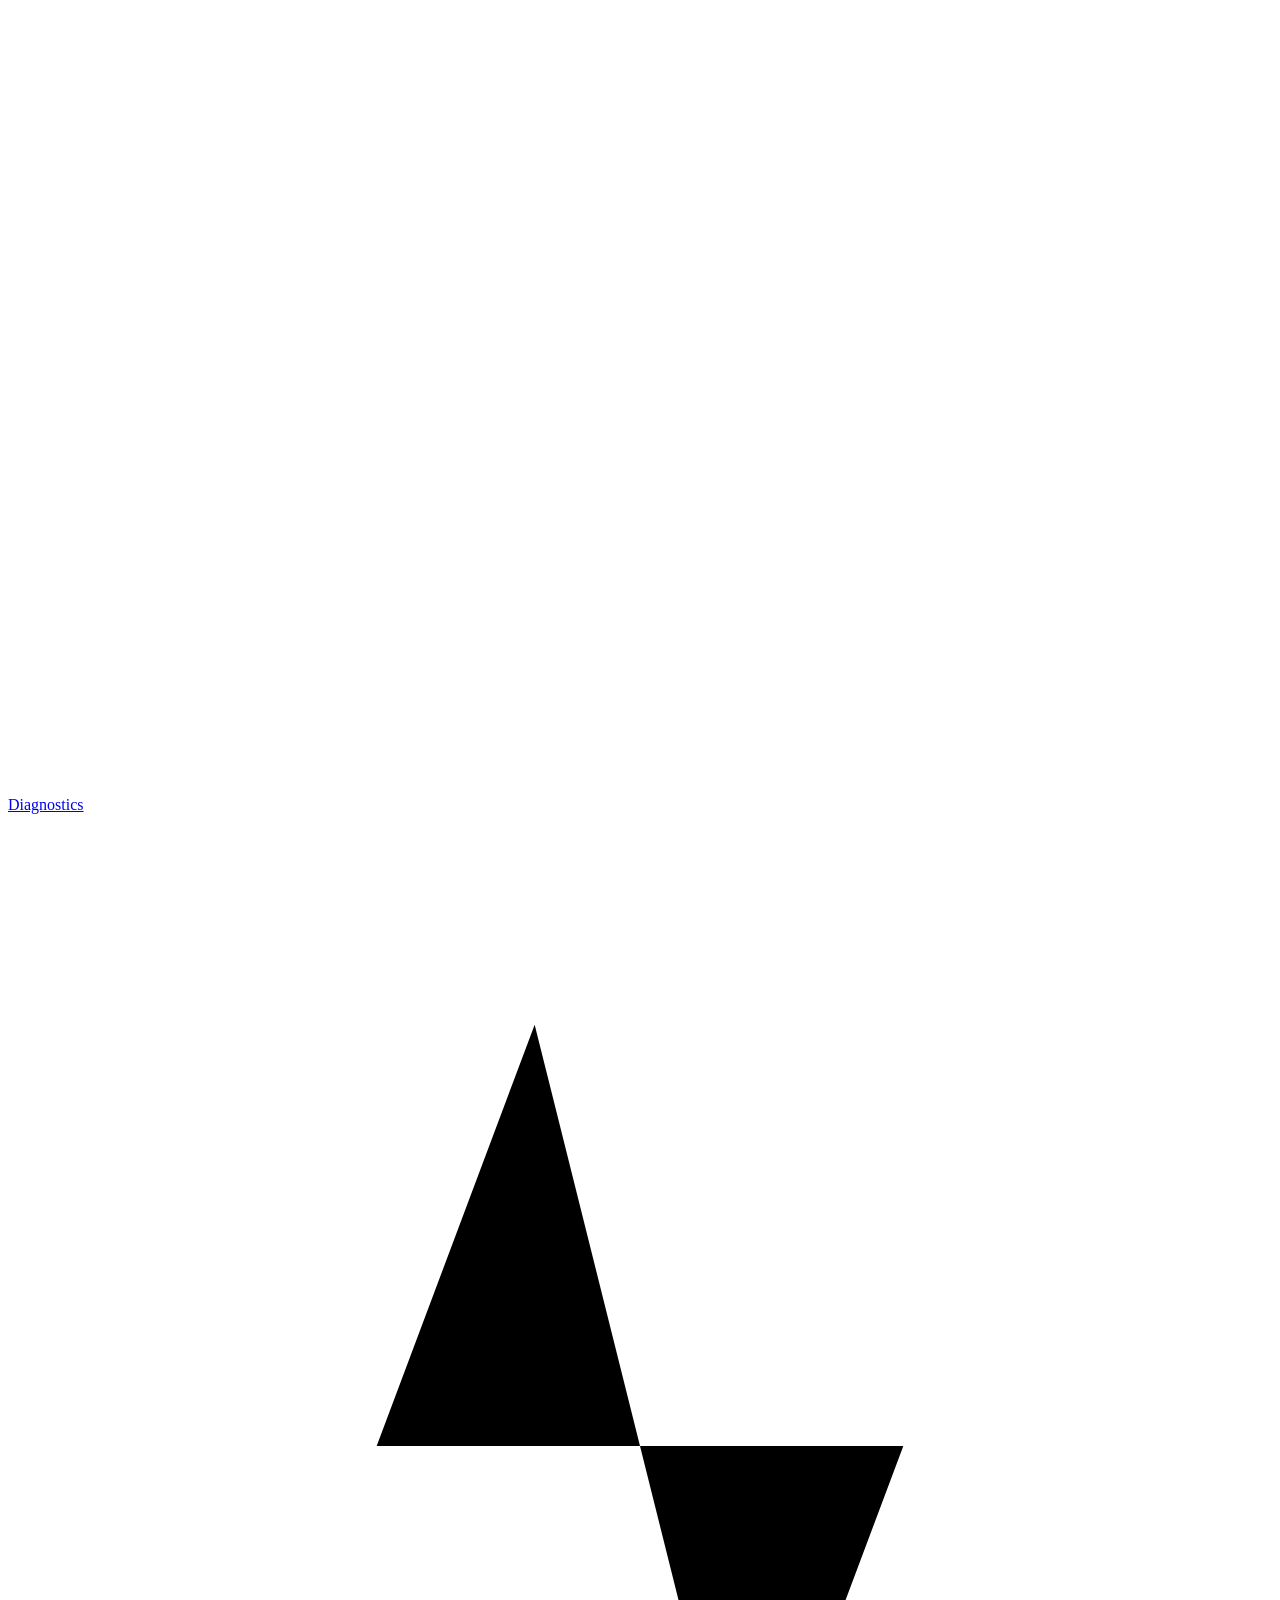
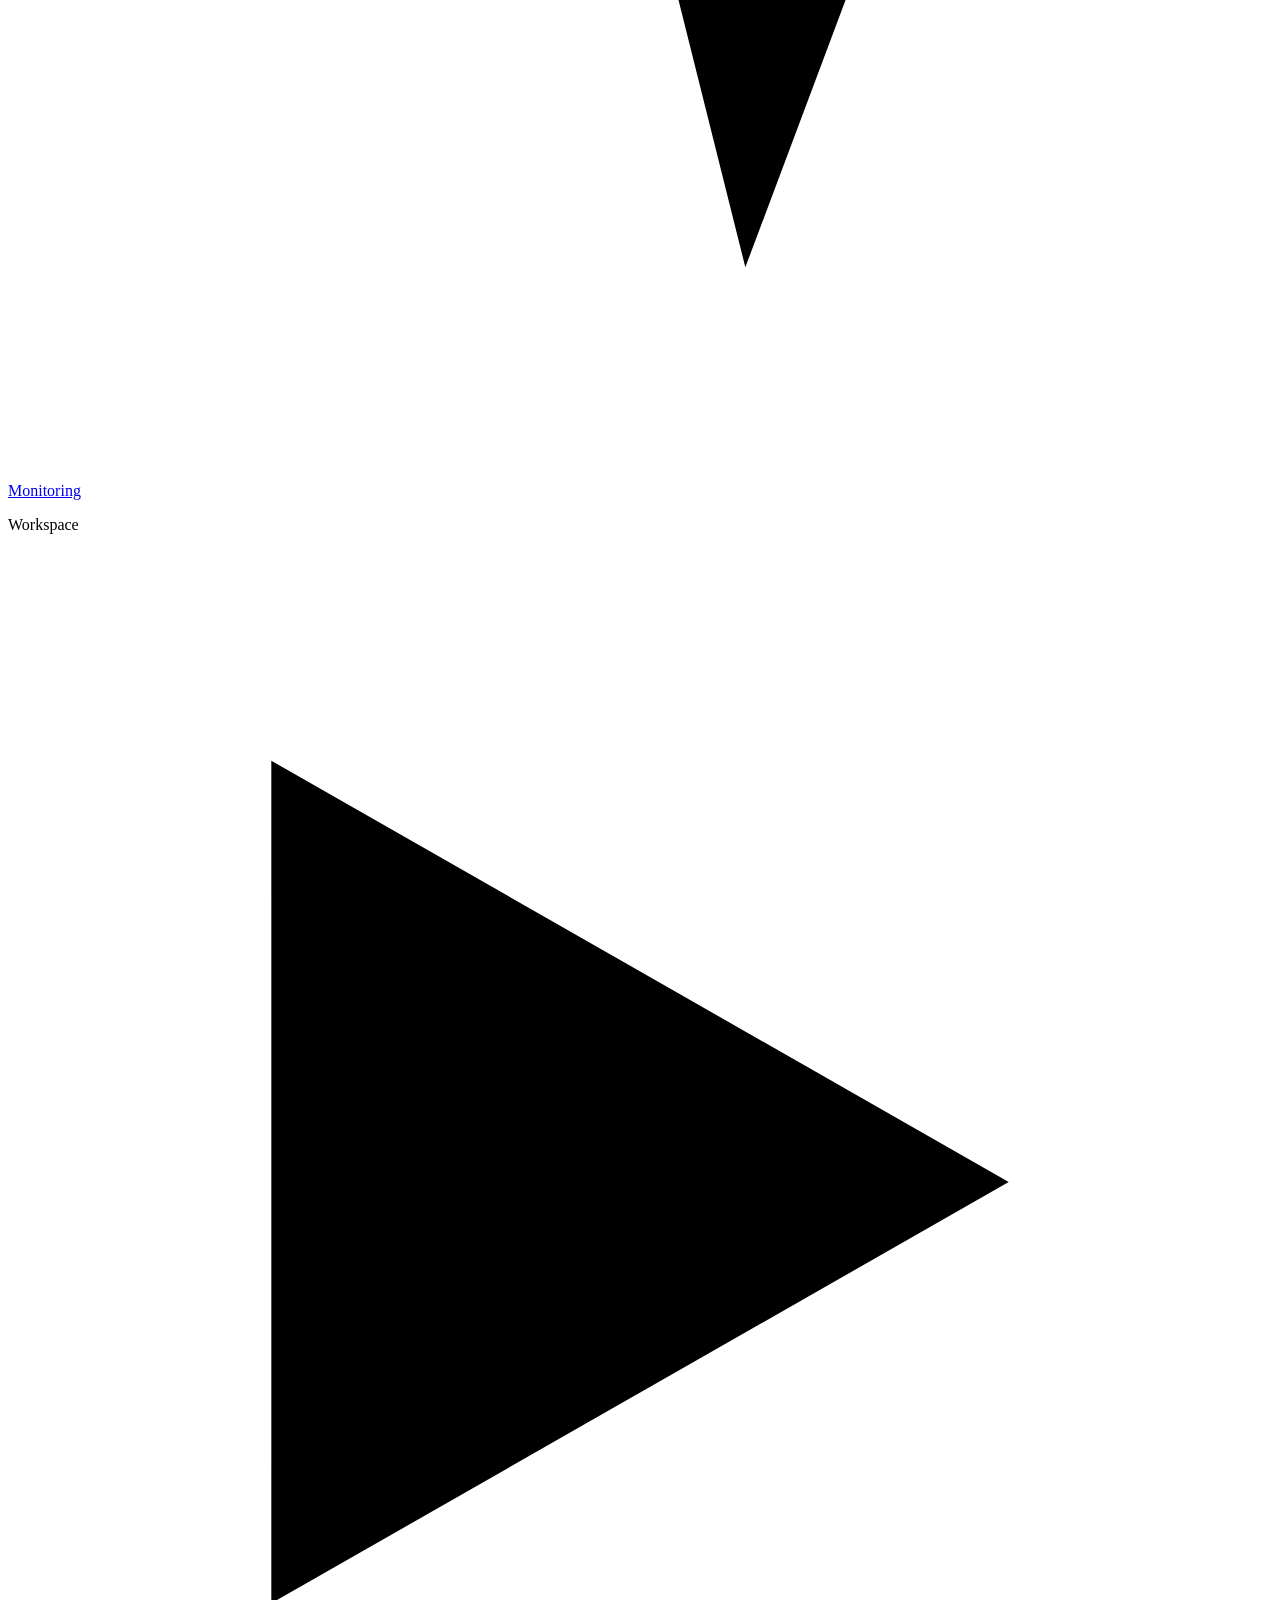
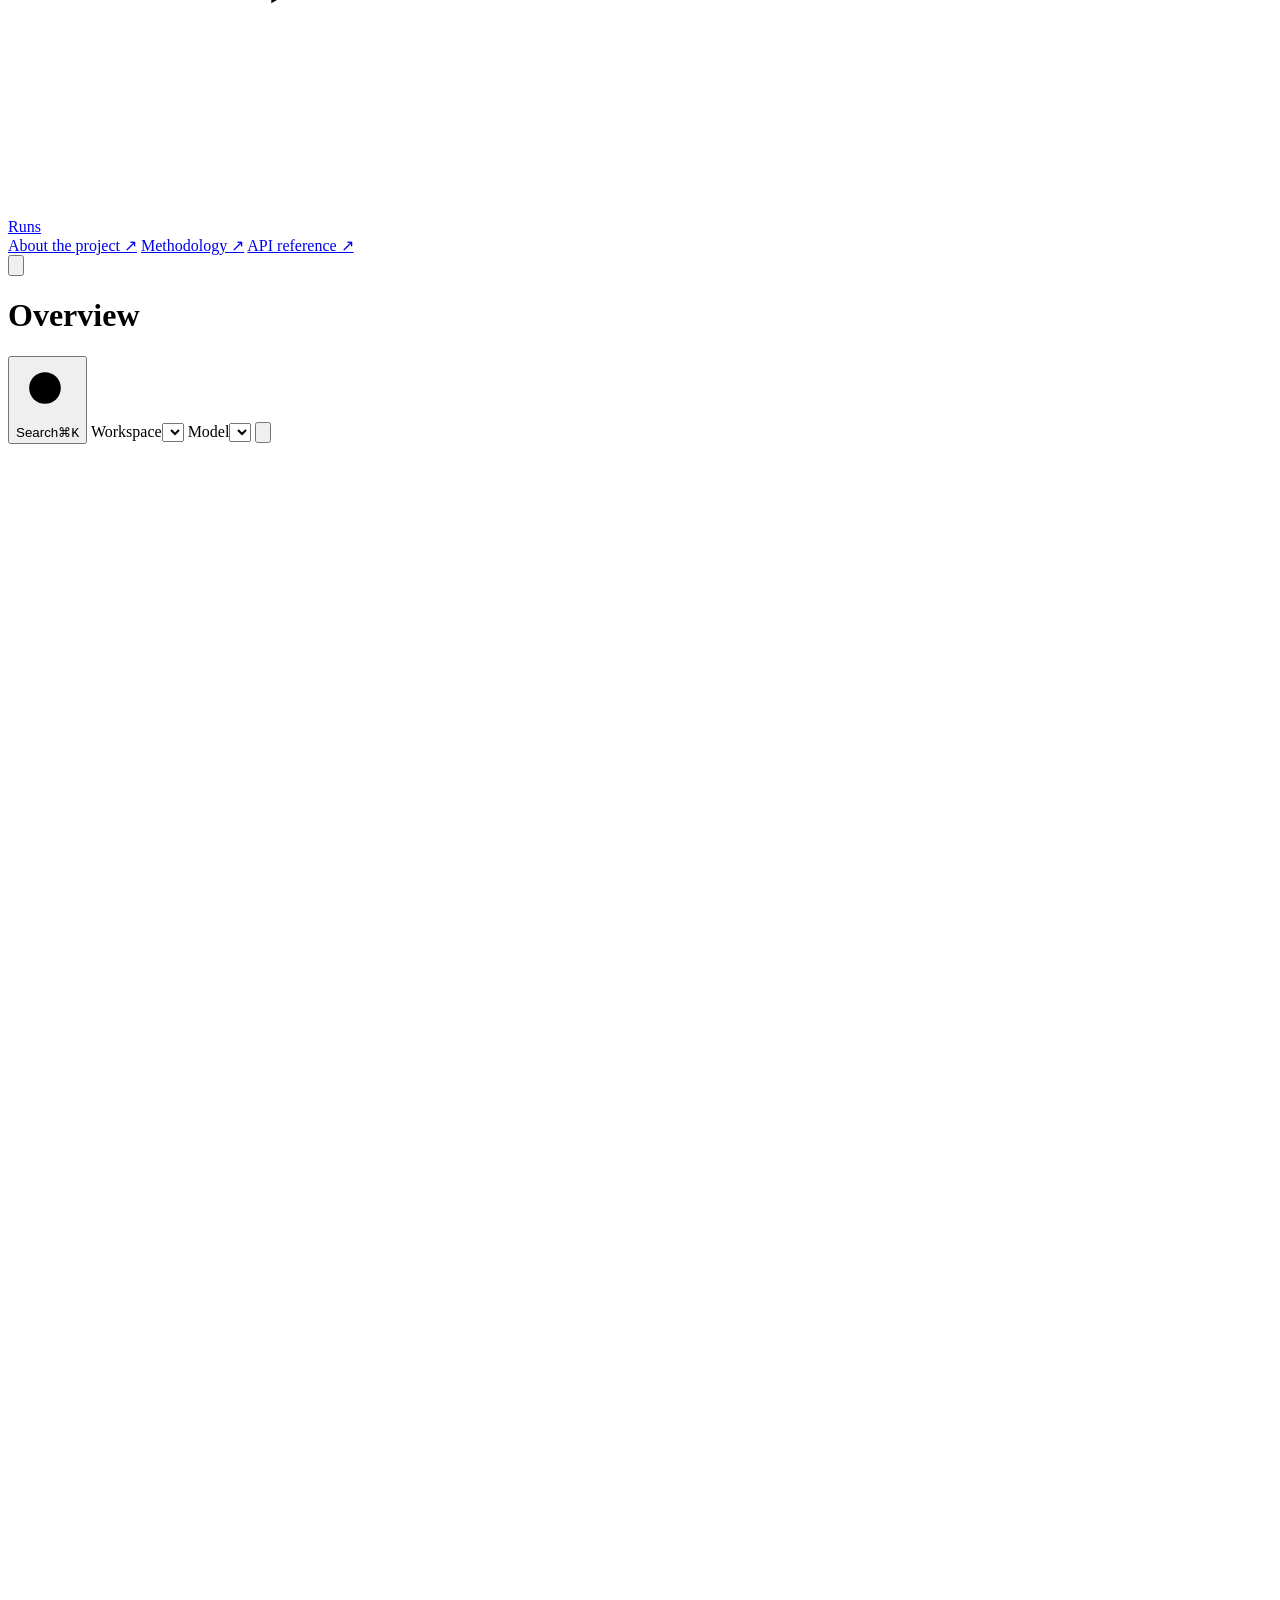
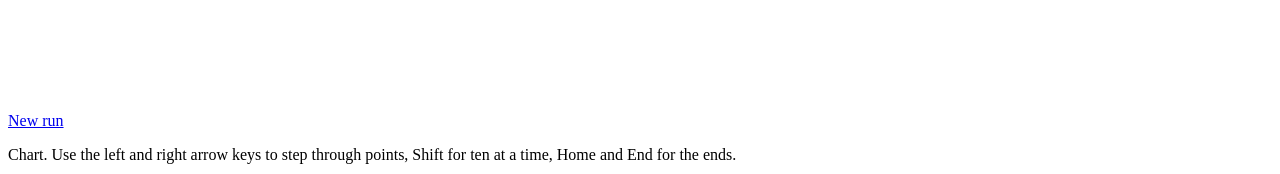
==== commit 7af1260f: "Make time-series charts keyboard accessible Line and column charts take focus; arrow keys step throu" ====
--- a/src/alphacast/web/index.html
+++ b/src/alphacast/web/index.html
@@ -68,6 +68,7 @@
     </div>
     <div class="scrim" id="scrim" hidden></div>
     <div class="tooltip" id="tooltip" role="status" hidden></div>
+    <p id="chart-keys" class="sr-only">Chart. Use the left and right arrow keys to step through points, Shift for ten at a time, Home and End for the ends.</p>
     <div class="toast" id="toast" role="status" aria-live="polite" hidden></div>
     <script type="module" src="/assets/js/main.js"></script>
   </body>
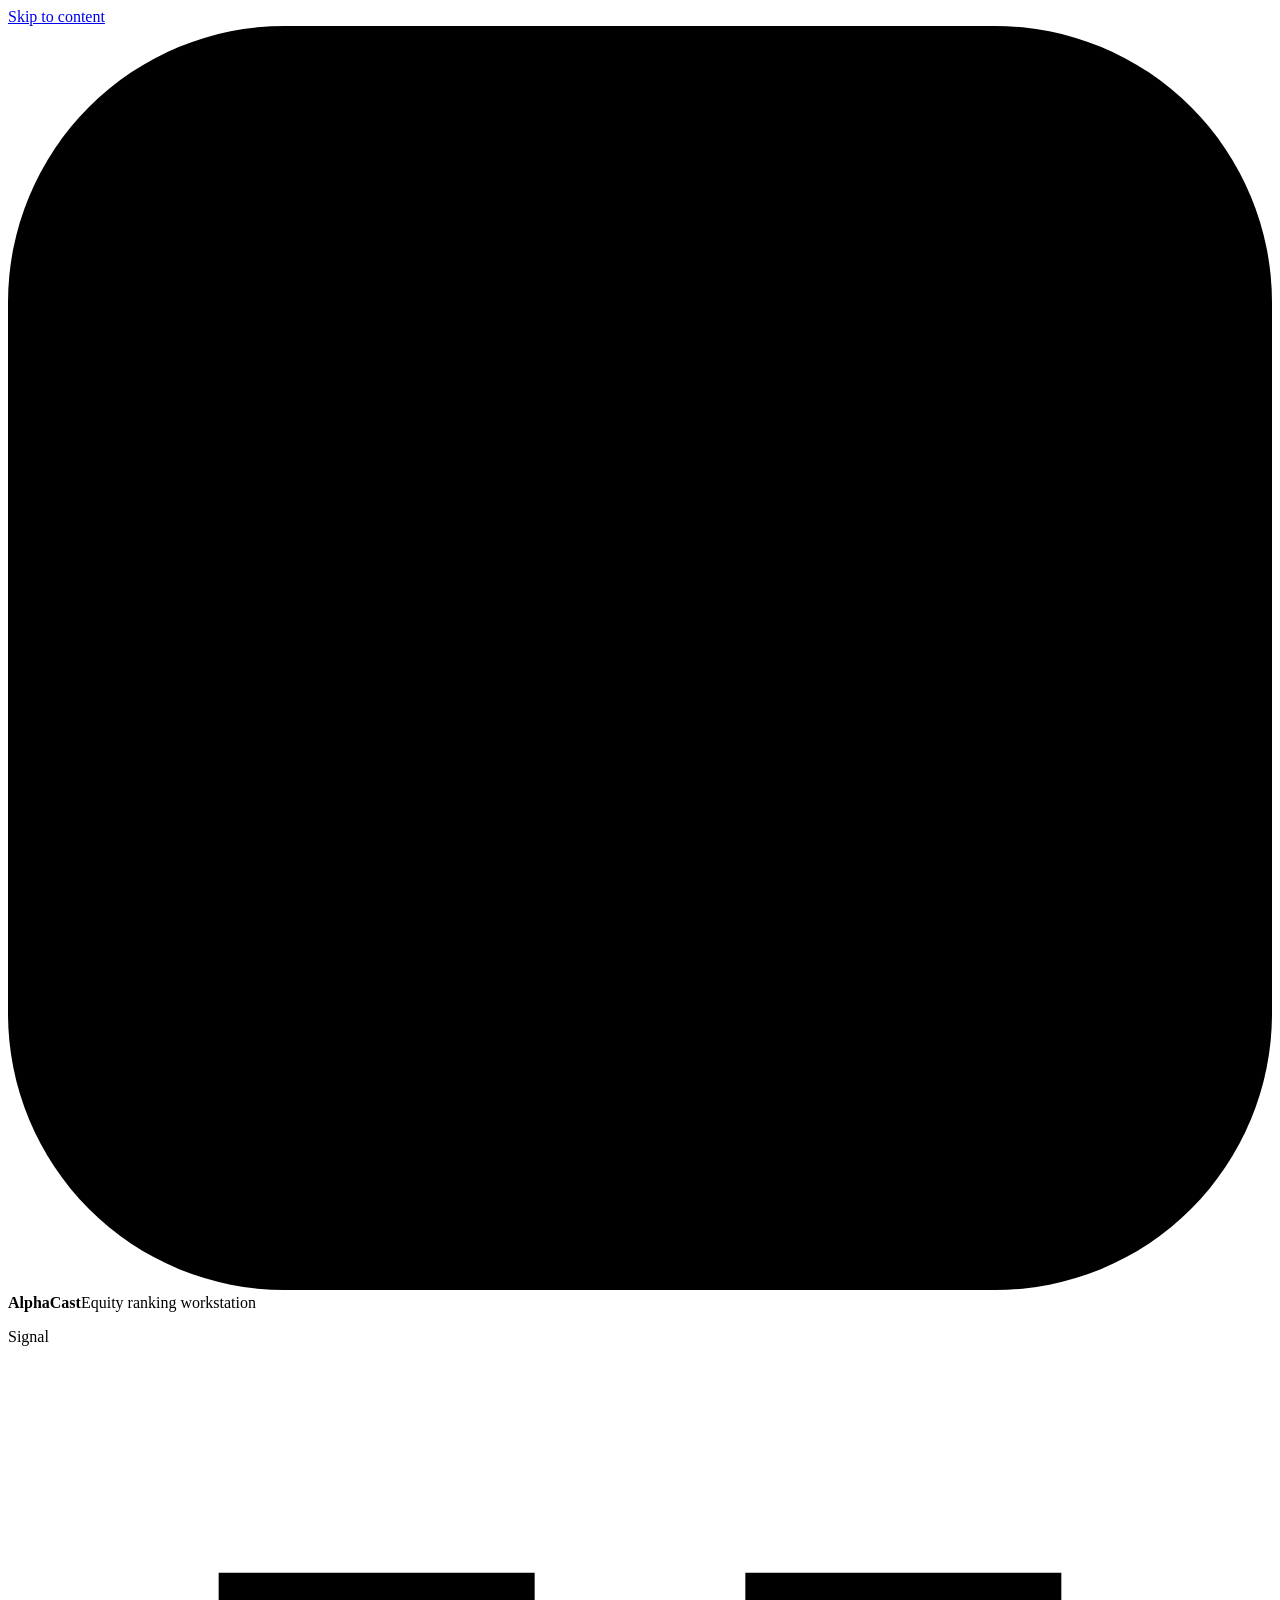
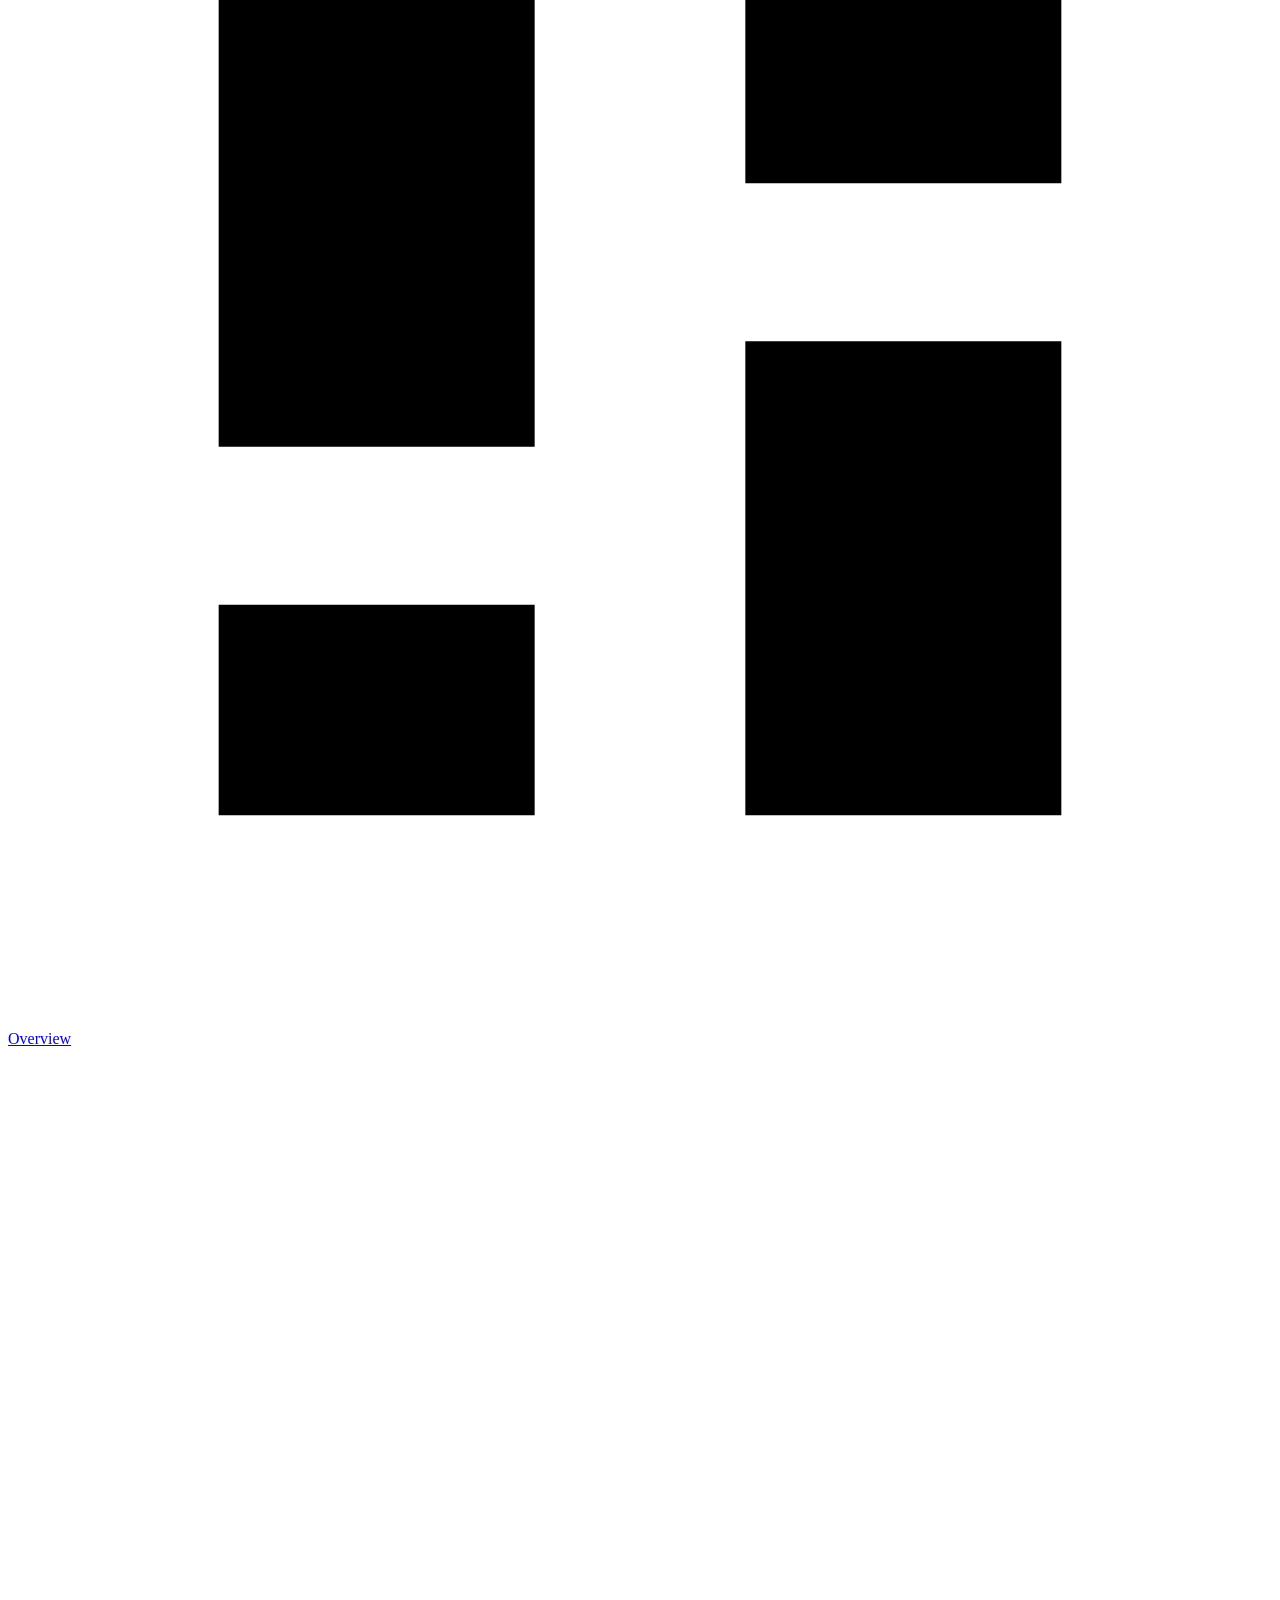
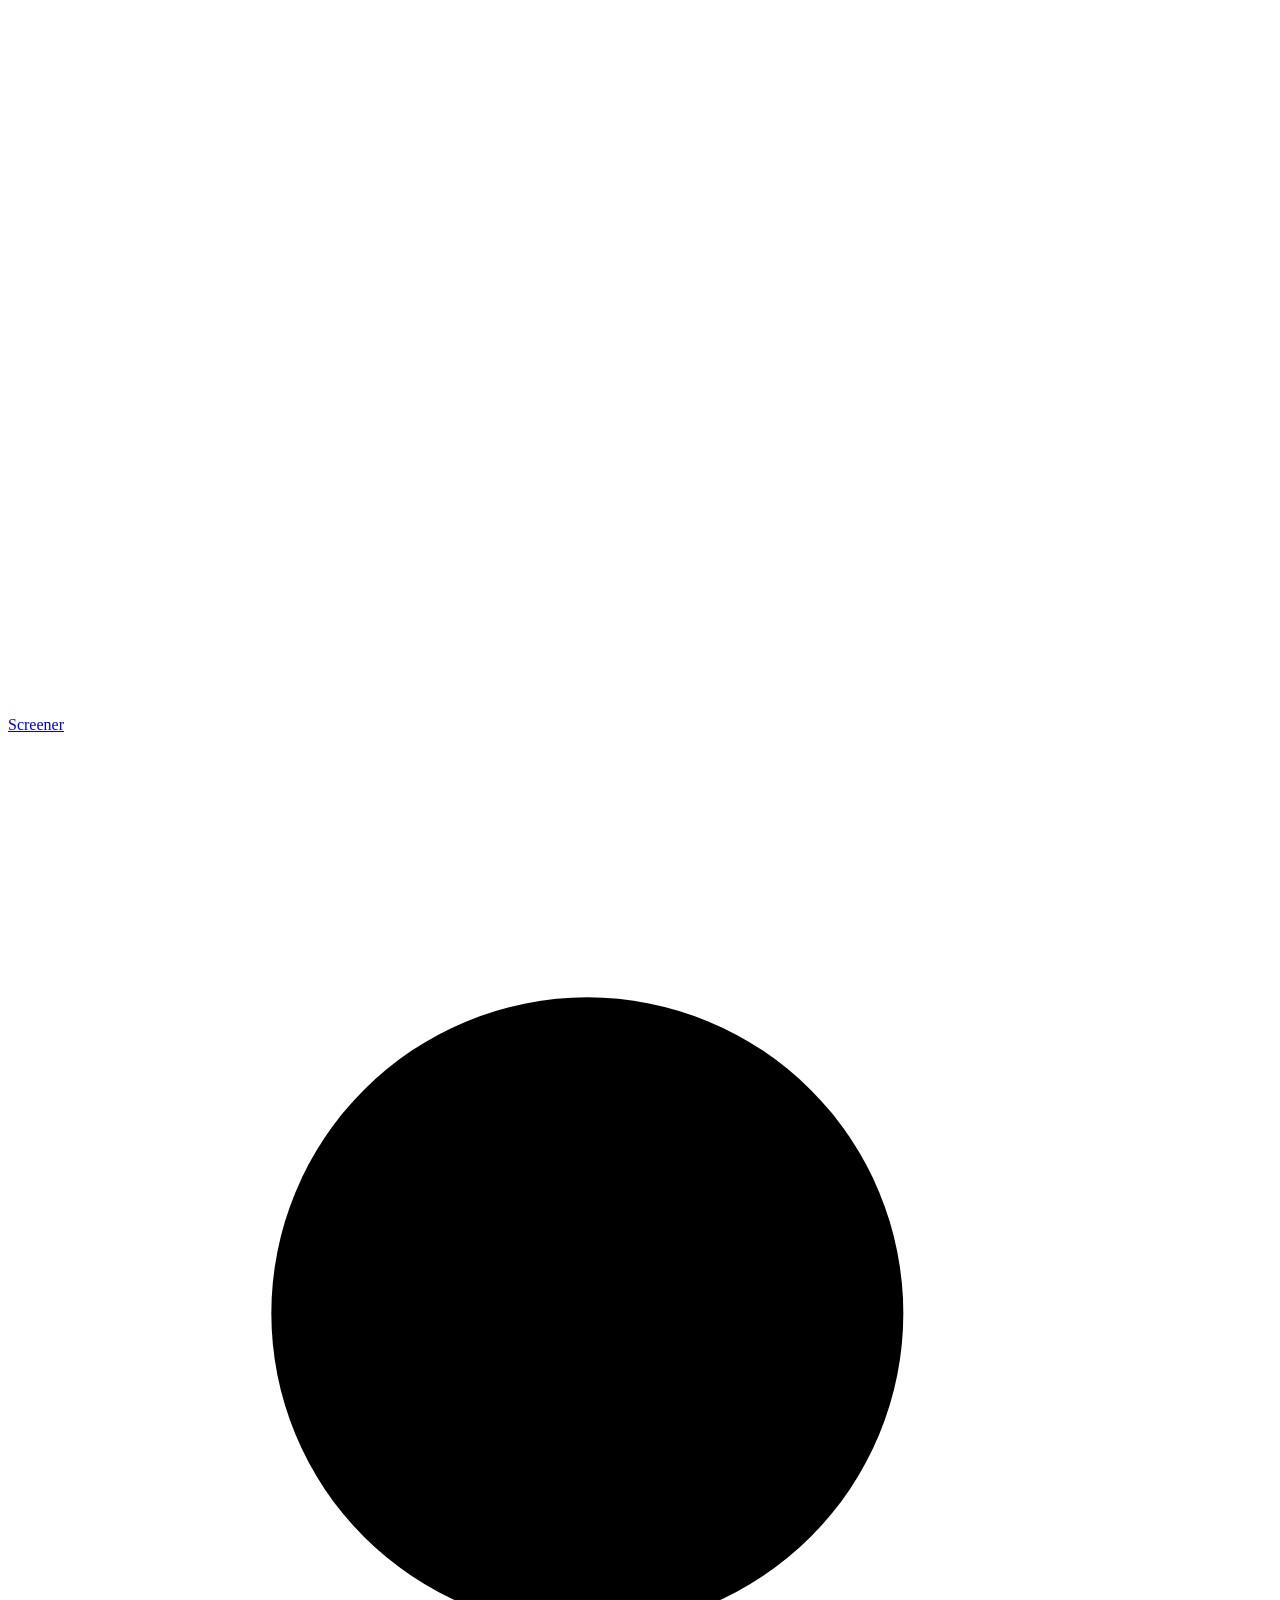
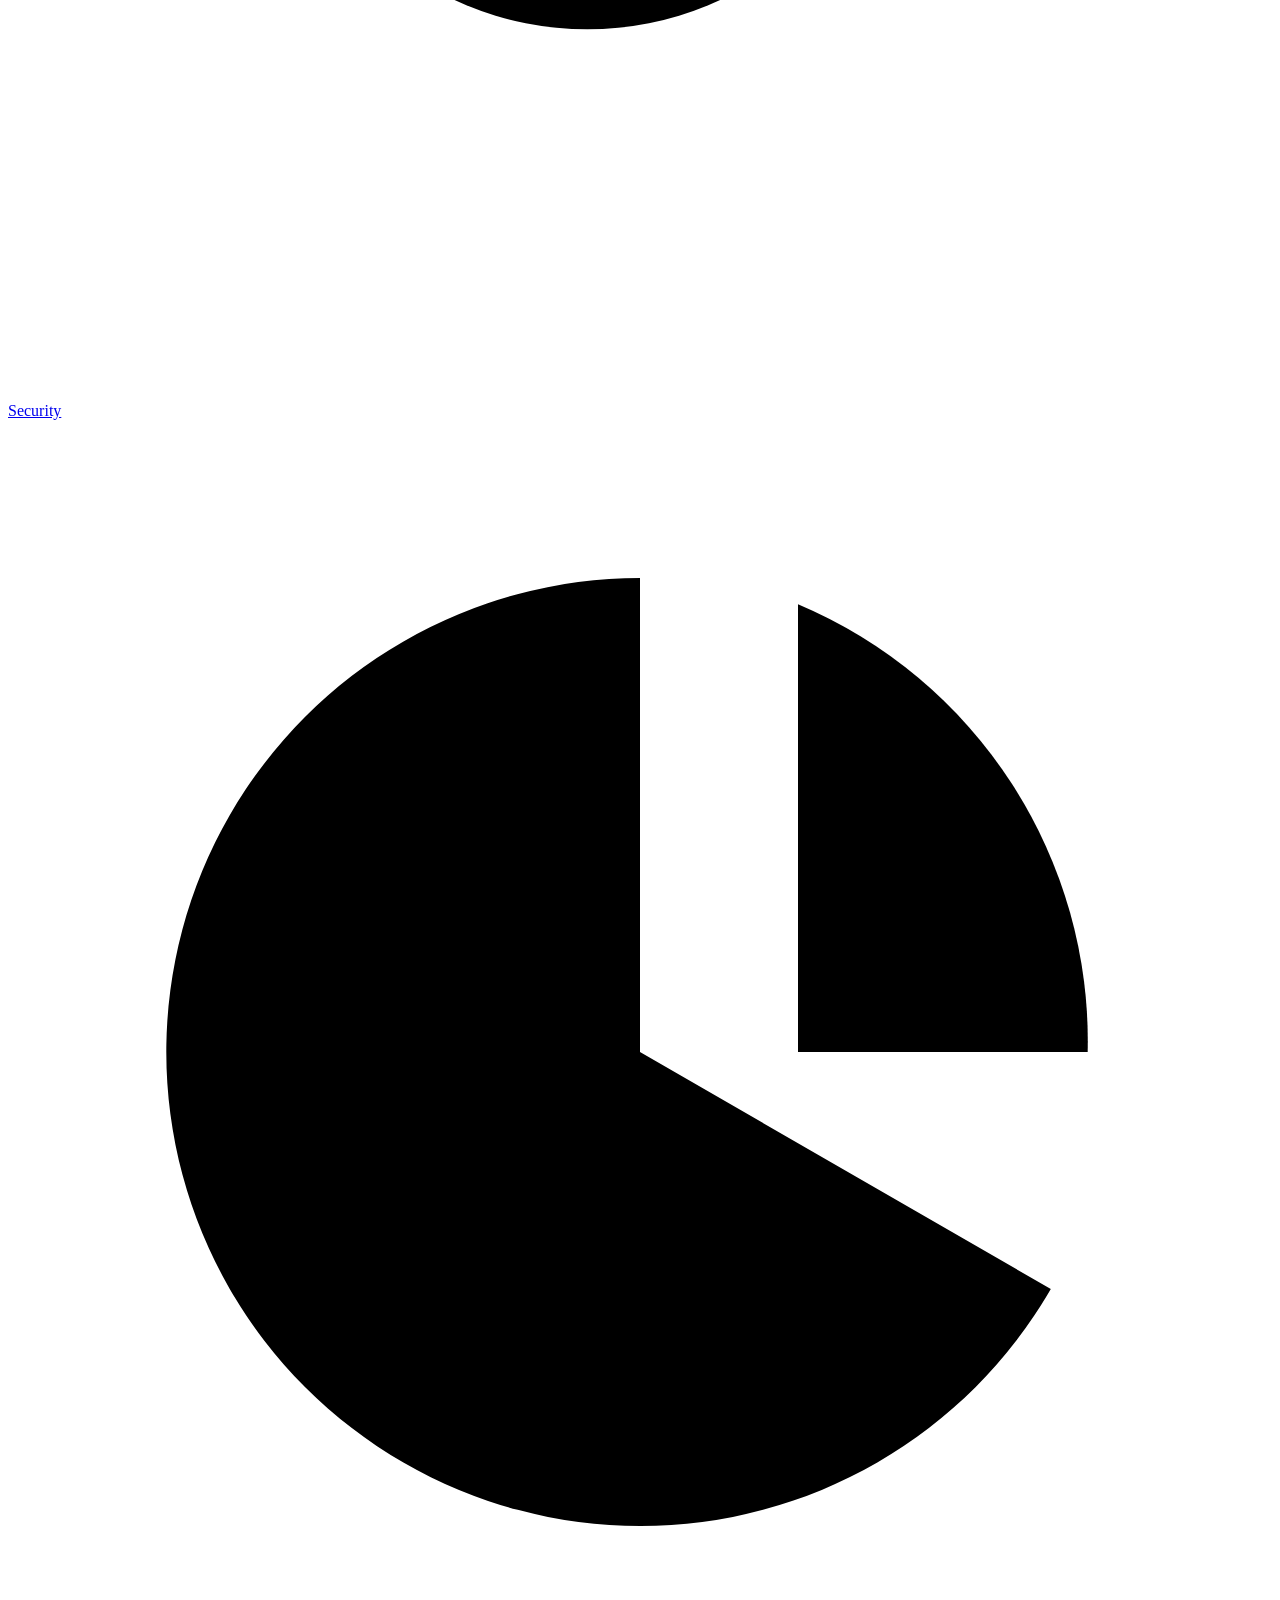
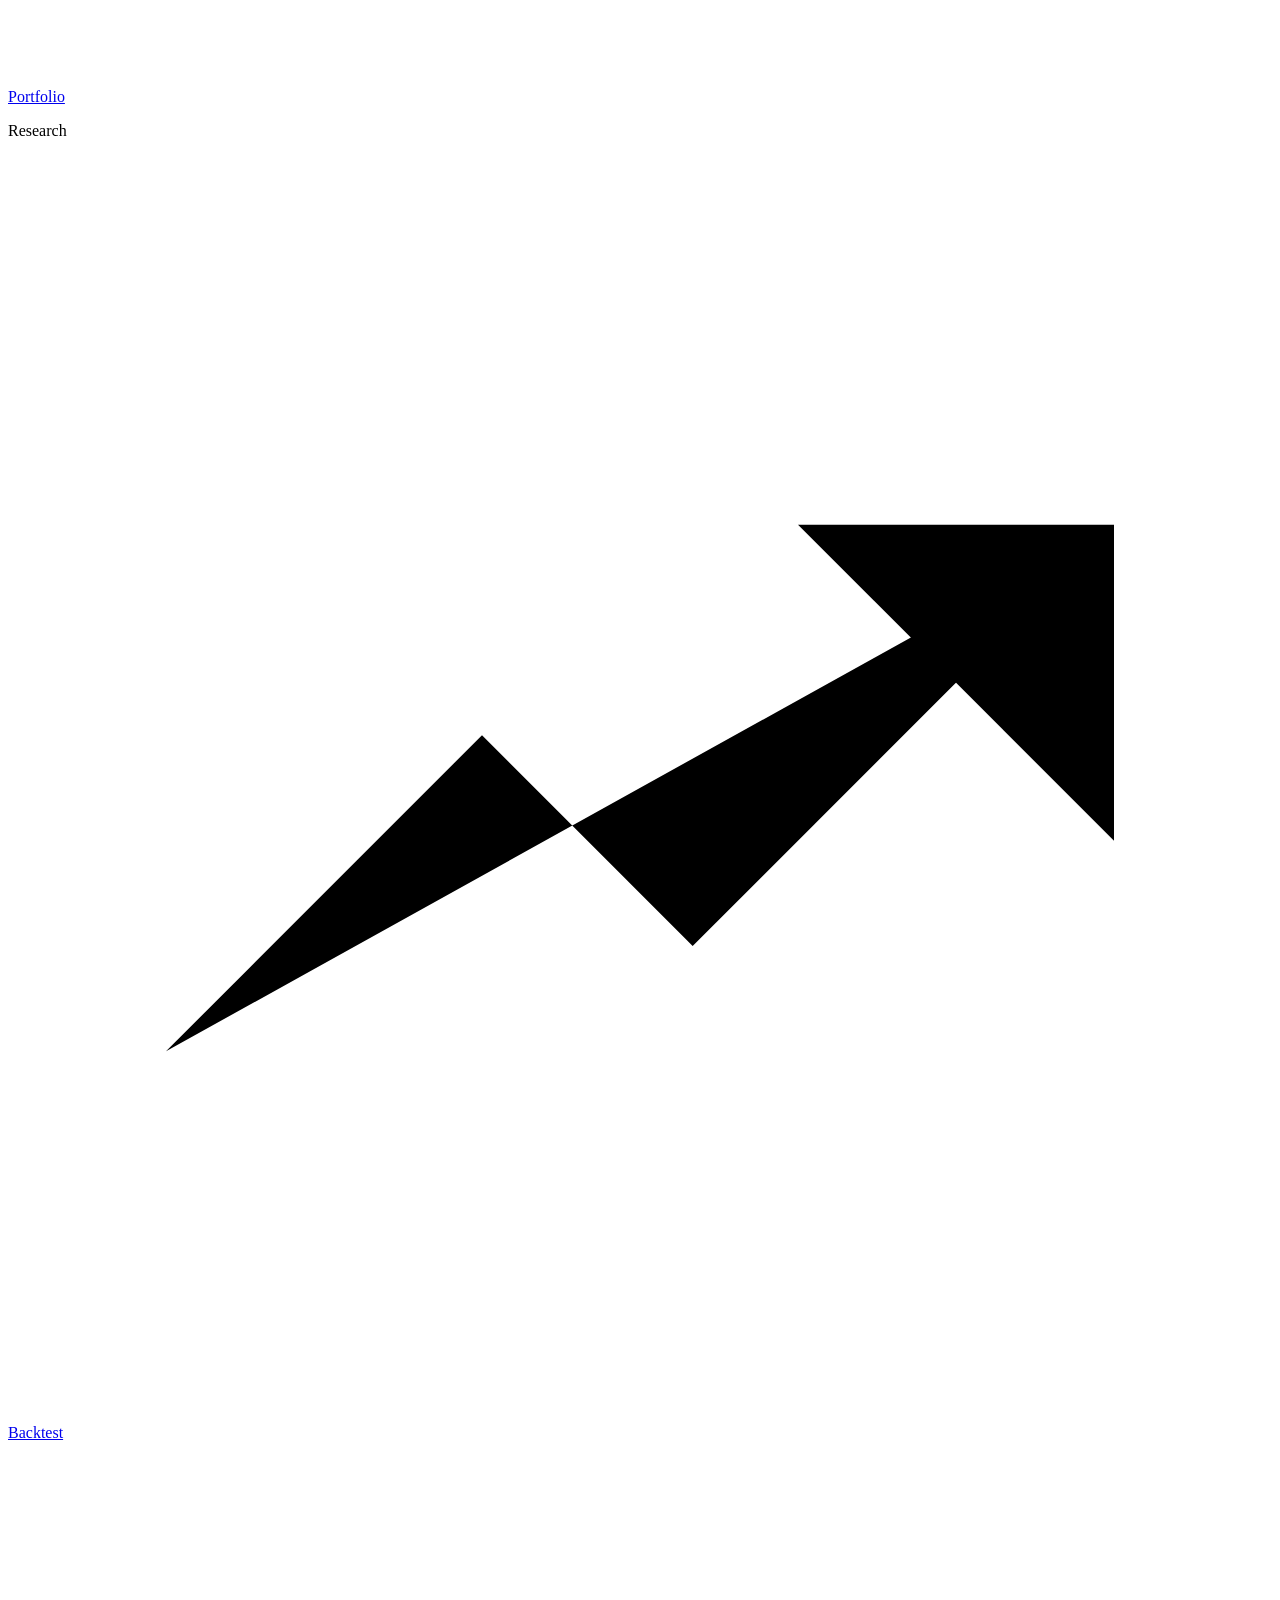
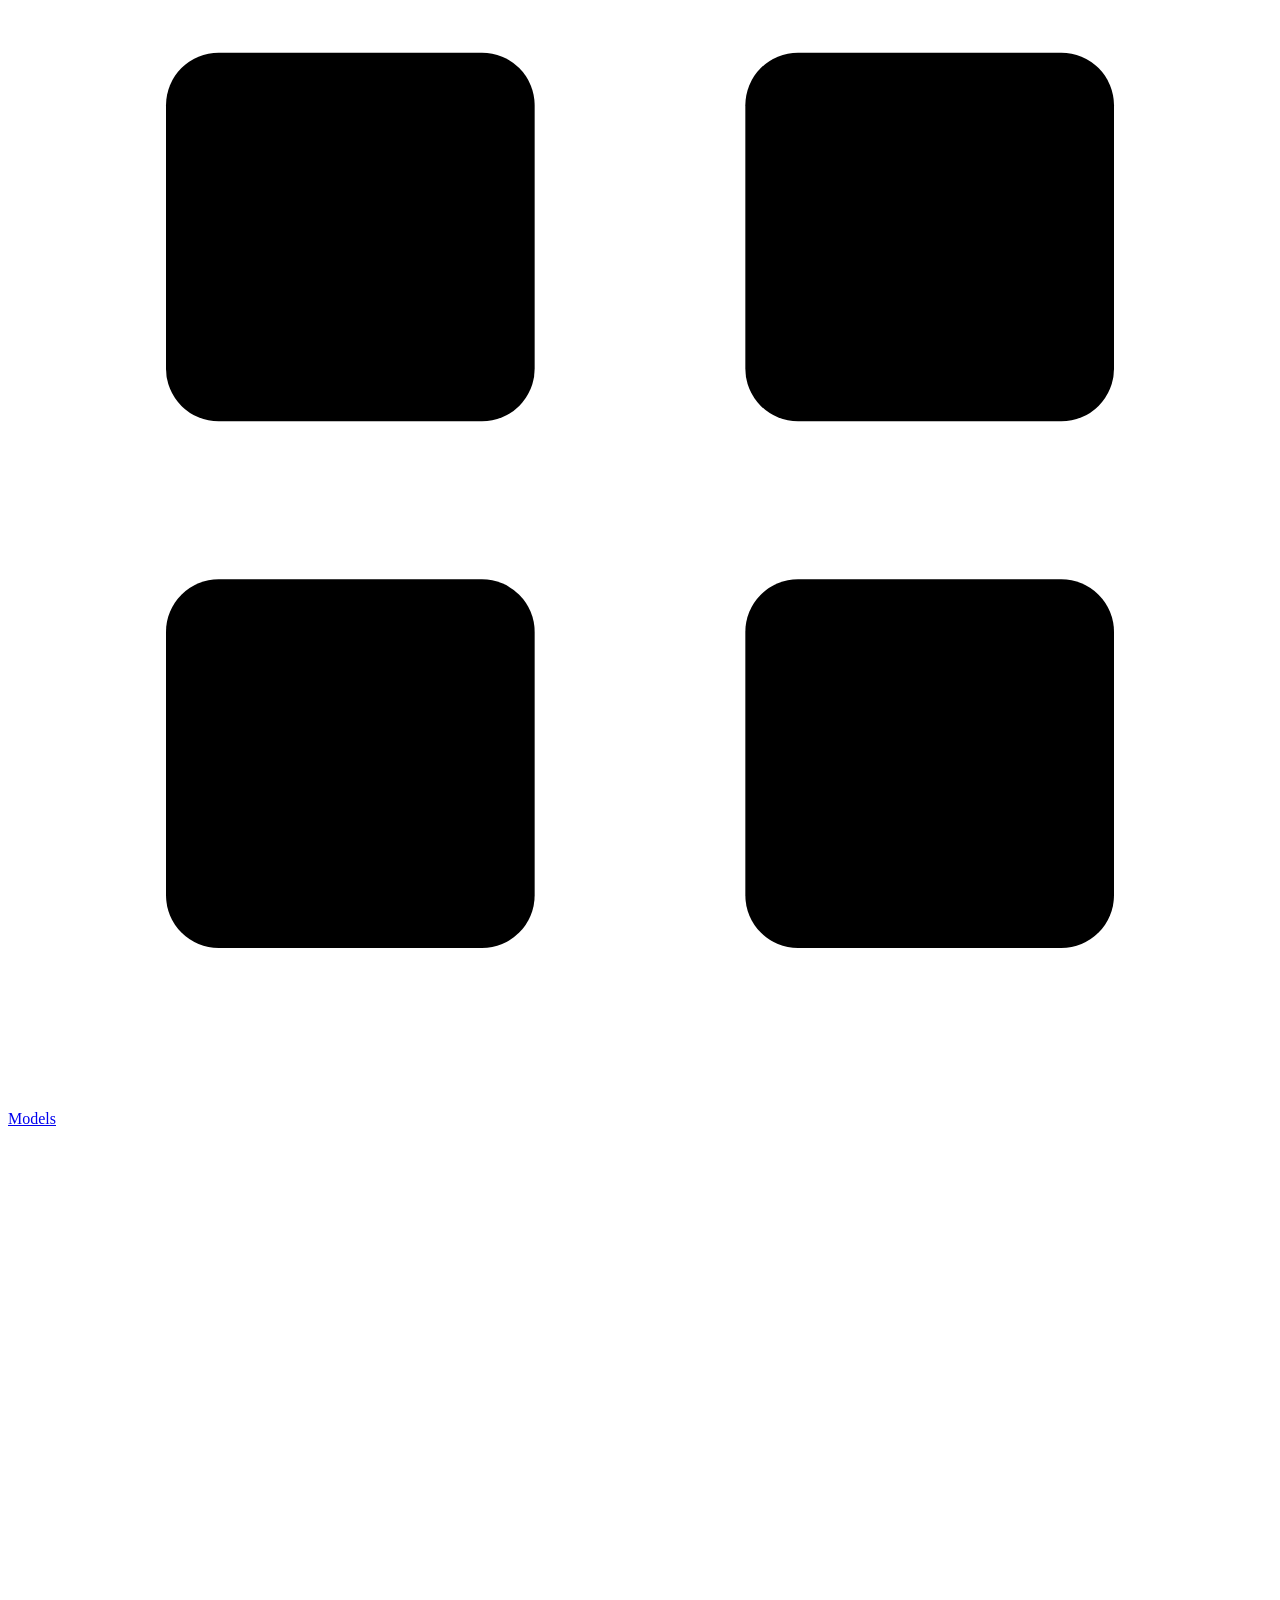
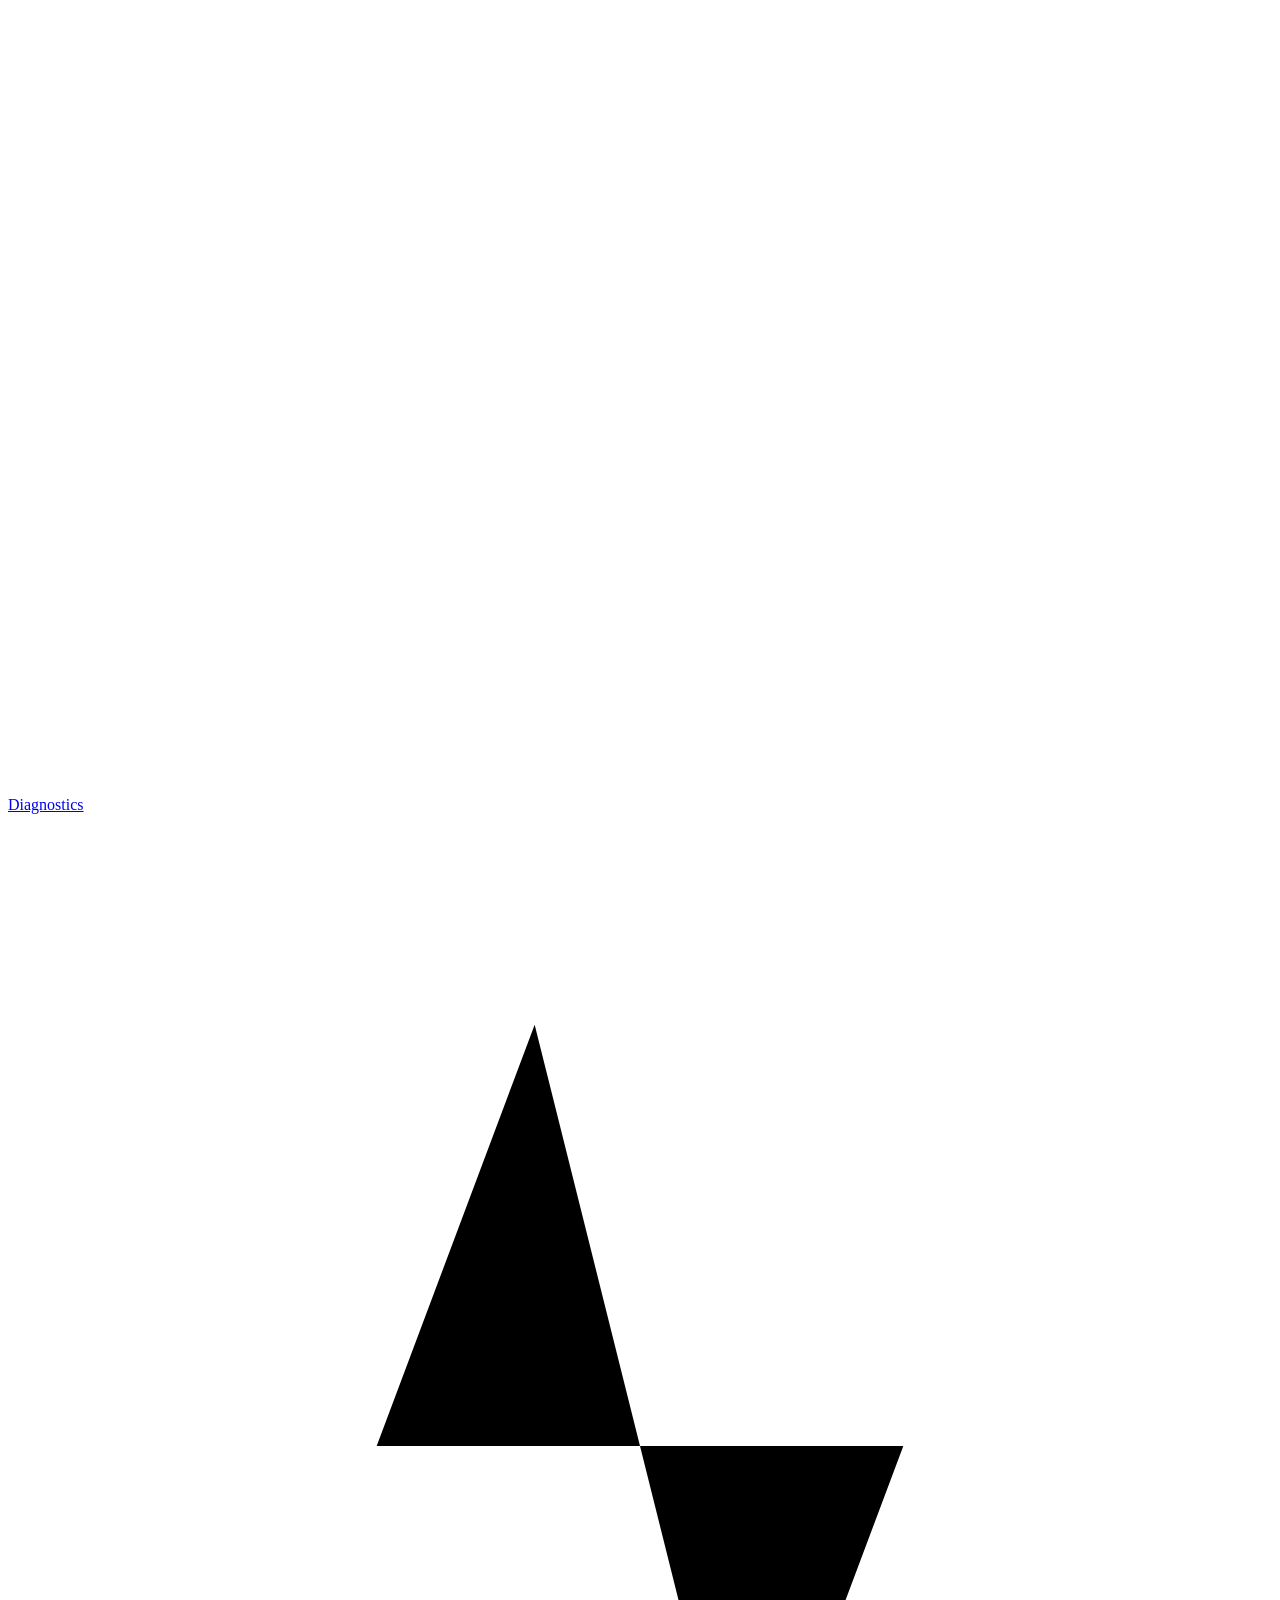
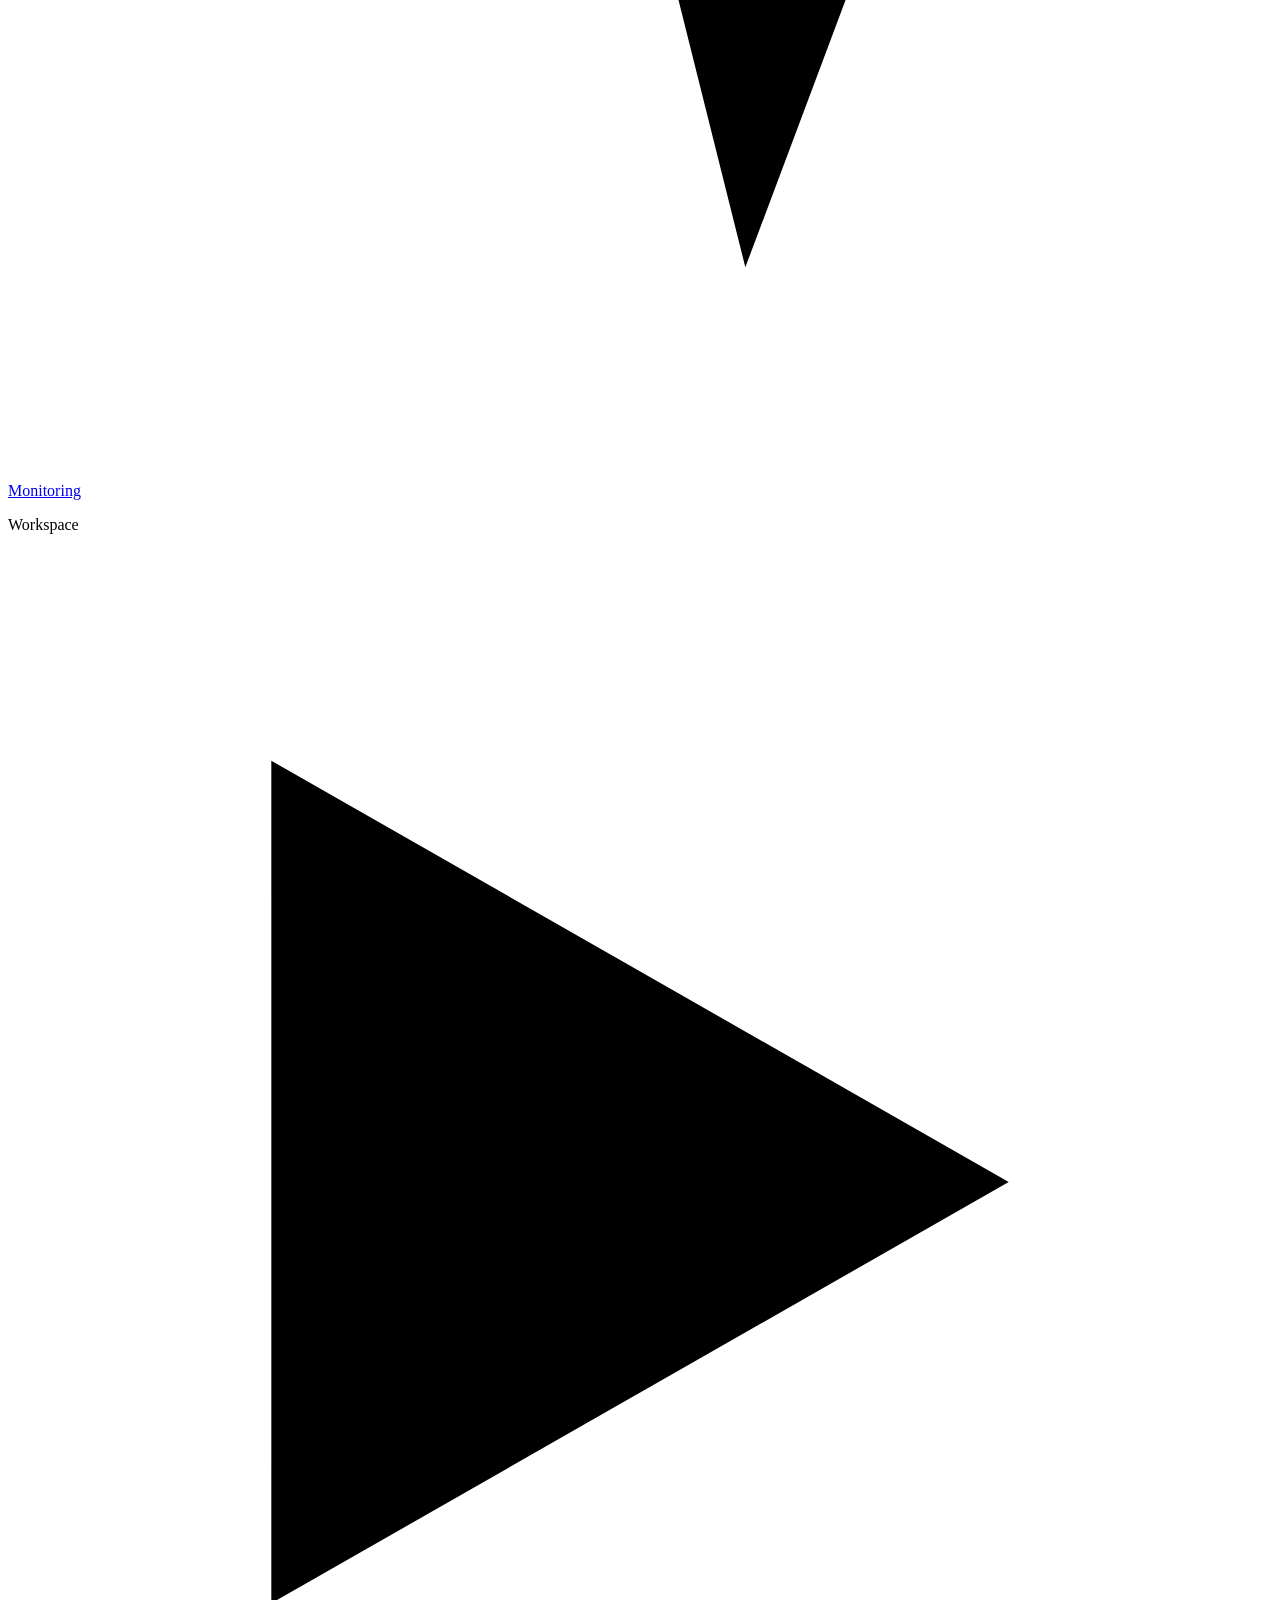
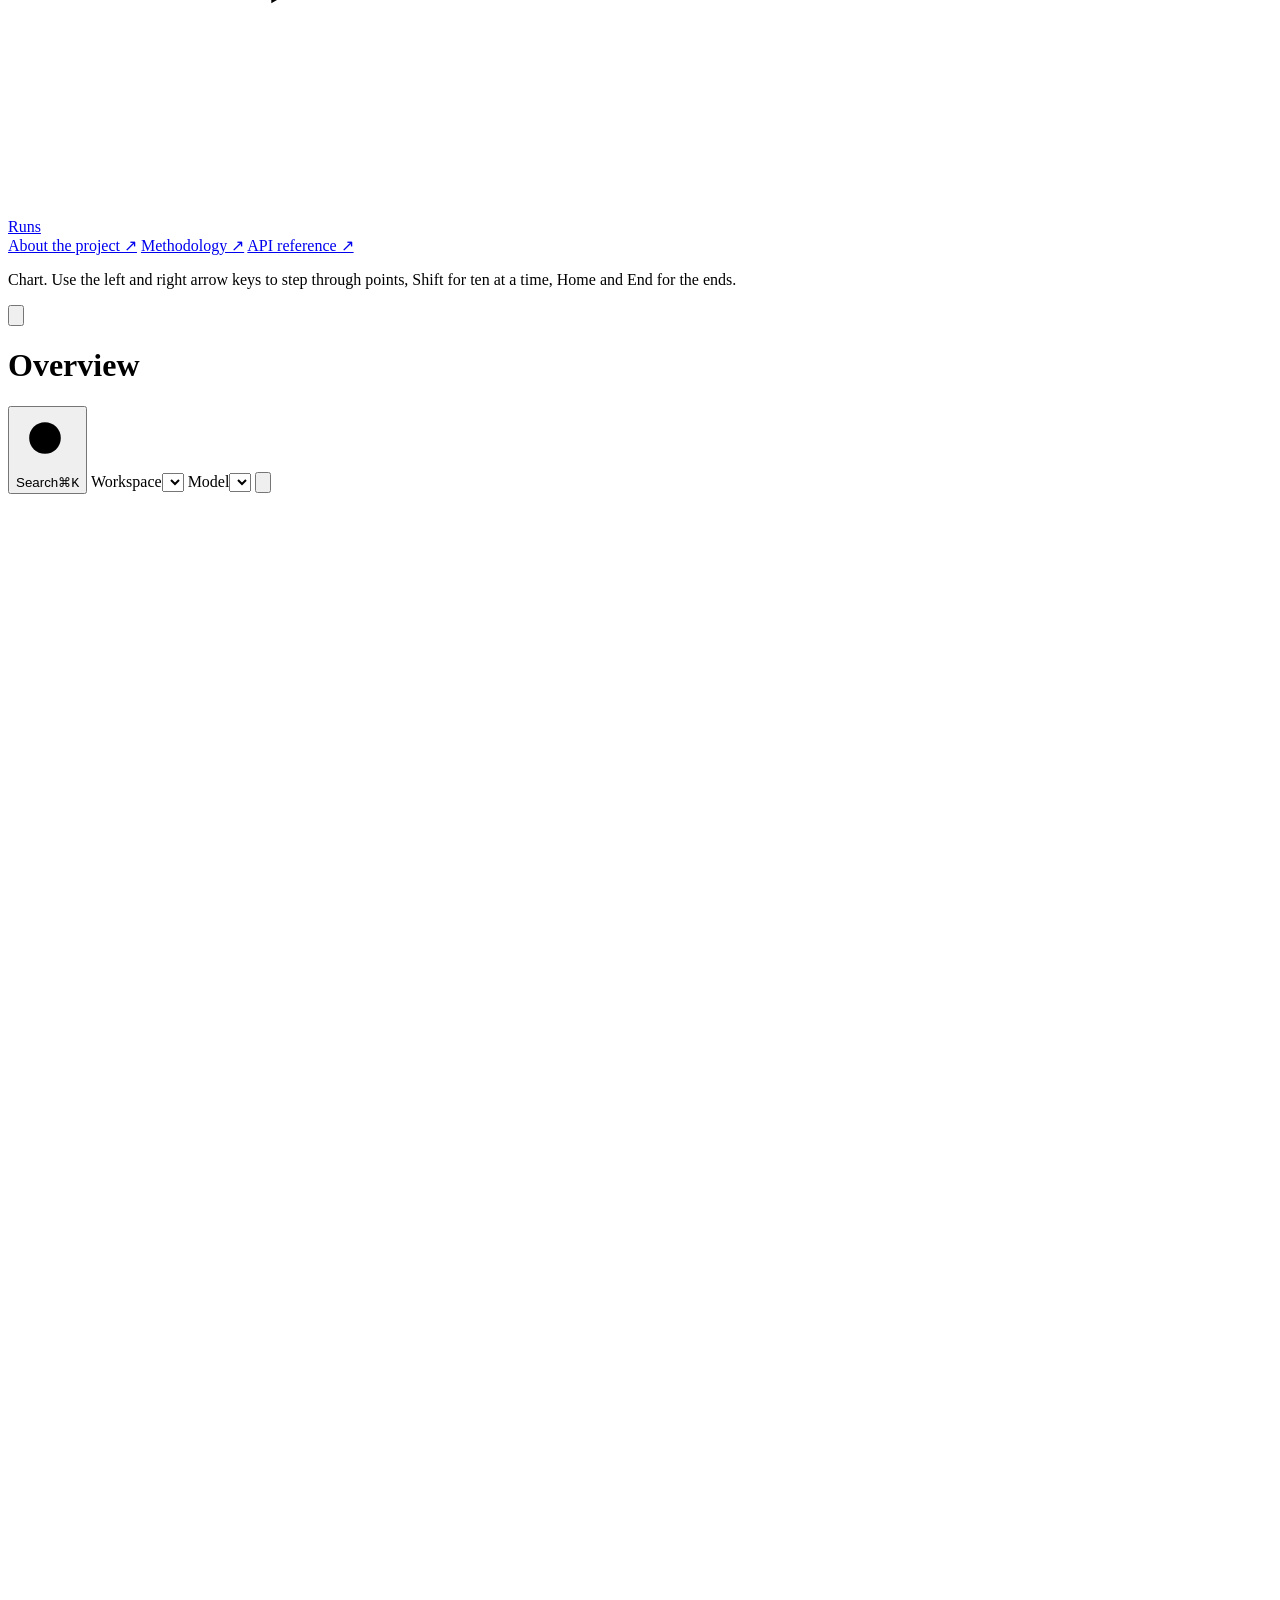
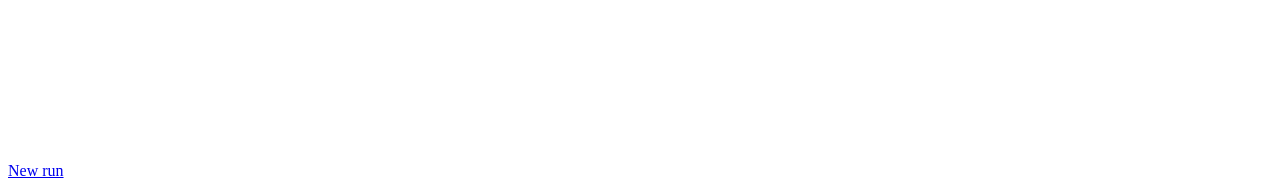
==== commit 0f7afbdd: "Clear every axe-core accessibility violation in both themes An automated axe audit of all nine views" ====
--- a/src/alphacast/web/index.html
+++ b/src/alphacast/web/index.html
@@ -5,6 +5,13 @@
     <meta name="viewport" content="width=device-width, initial-scale=1">
     <meta name="description" content="AlphaCast: cross-sectional equity ranking workstation with walk-forward validation, live signals, portfolio construction and model monitoring.">
     <meta name="color-scheme" content="dark light">
+    <meta property="og:type" content="website">
+    <meta property="og:title" content="AlphaCast · equity ranking workstation">
+    <meta property="og:description" content="Live cross-sectional rankings of 98 US large caps from six walk-forward-tested models, with attribution, portfolio construction and model monitoring.">
+    <meta property="og:image" content="https://alphacast.onrender.com/assets/og.png">
+    <meta property="og:url" content="https://alphacast.onrender.com/">
+    <meta name="twitter:card" content="summary_large_image">
+    <meta name="theme-color" content="#0b0f14">
     <title>AlphaCast</title>
     <link rel="icon" href="/favicon.svg" type="image/svg+xml">
     <link rel="preconnect" href="https://fonts.googleapis.com">
@@ -45,6 +52,7 @@
           <a href="https://github.com/Nathan-Gomes/alphacast/blob/main/docs/METHODOLOGY.md" target="_blank" rel="noreferrer">Methodology ↗</a>
           <a href="/api/docs" target="_blank" rel="noreferrer">API reference ↗</a>
         </div>
+        <p id="chart-keys" class="sr-only">Chart. Use the left and right arrow keys to step through points, Shift for ten at a time, Home and End for the ends.</p>
       </aside>
 
       <div class="main">
@@ -68,7 +76,6 @@
     </div>
     <div class="scrim" id="scrim" hidden></div>
     <div class="tooltip" id="tooltip" role="status" hidden></div>
-    <p id="chart-keys" class="sr-only">Chart. Use the left and right arrow keys to step through points, Shift for ten at a time, Home and End for the ends.</p>
     <div class="toast" id="toast" role="status" aria-live="polite" hidden></div>
     <script type="module" src="/assets/js/main.js"></script>
   </body>
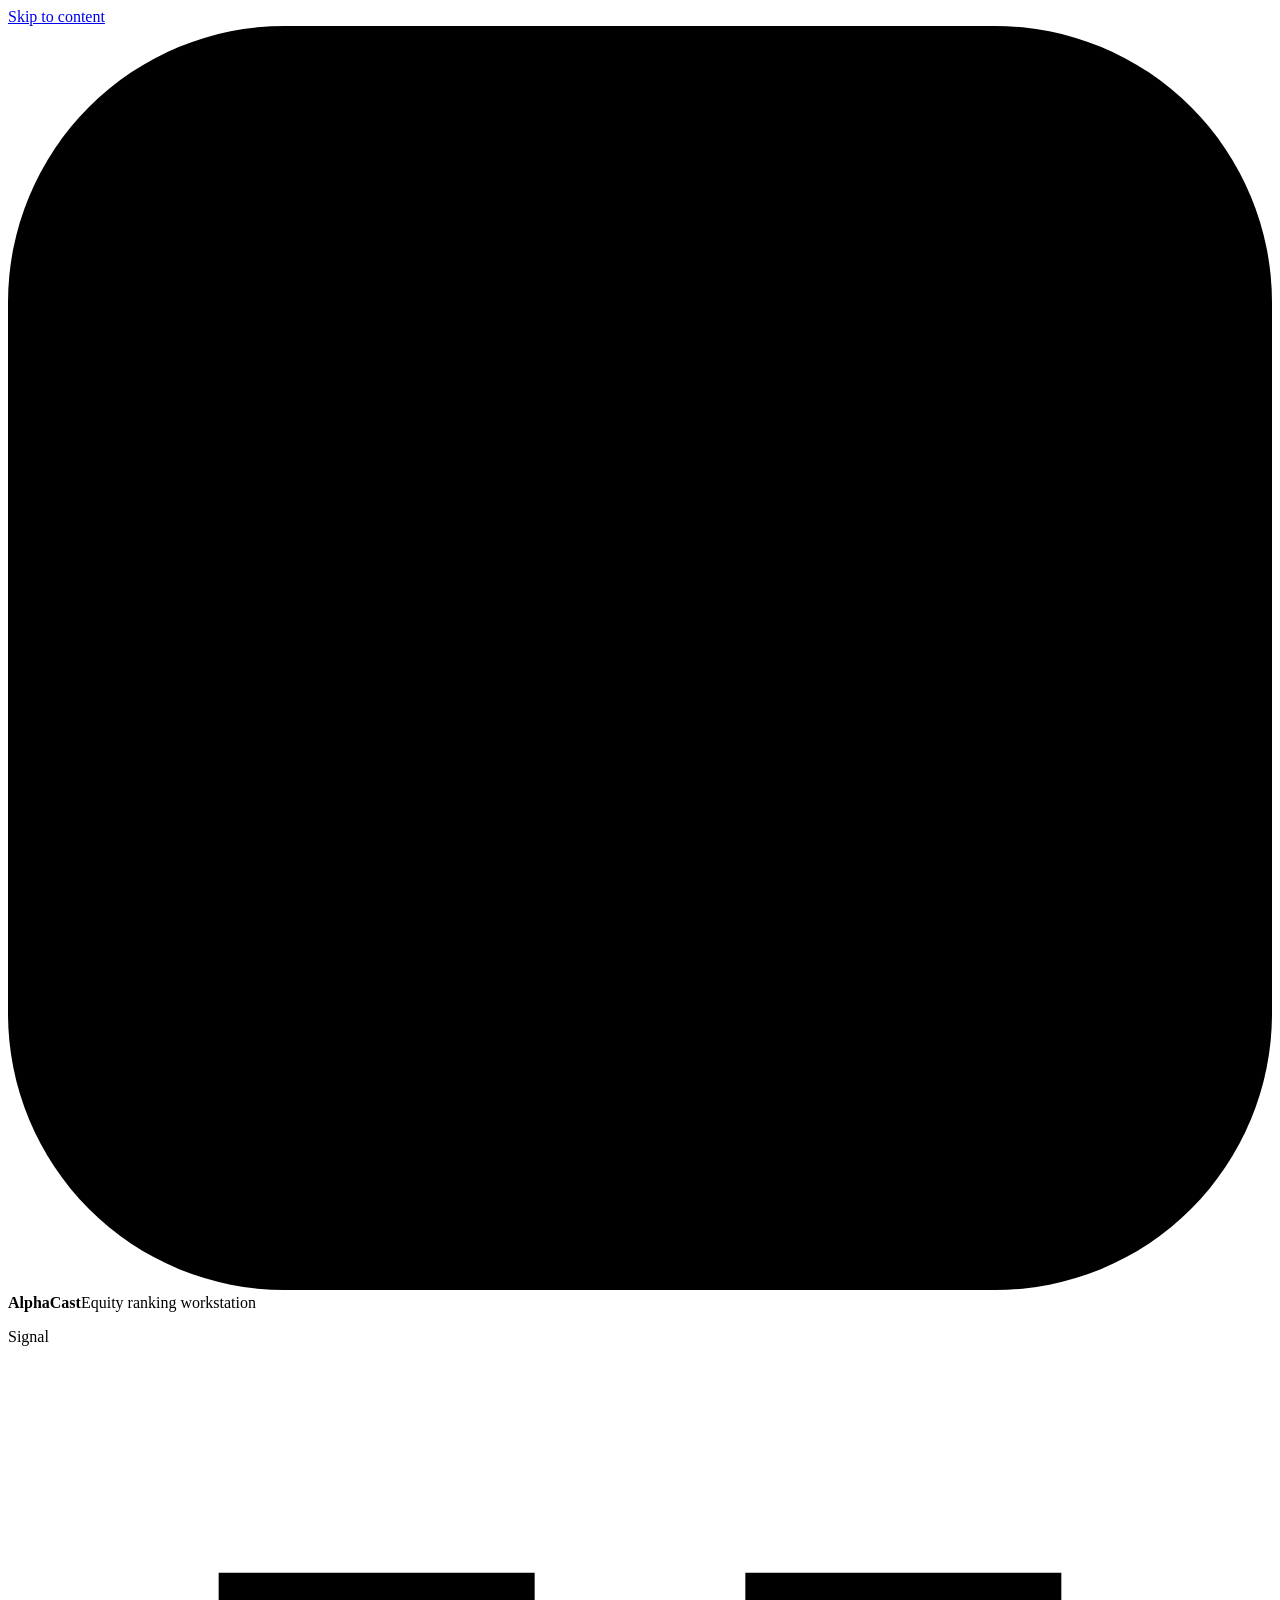
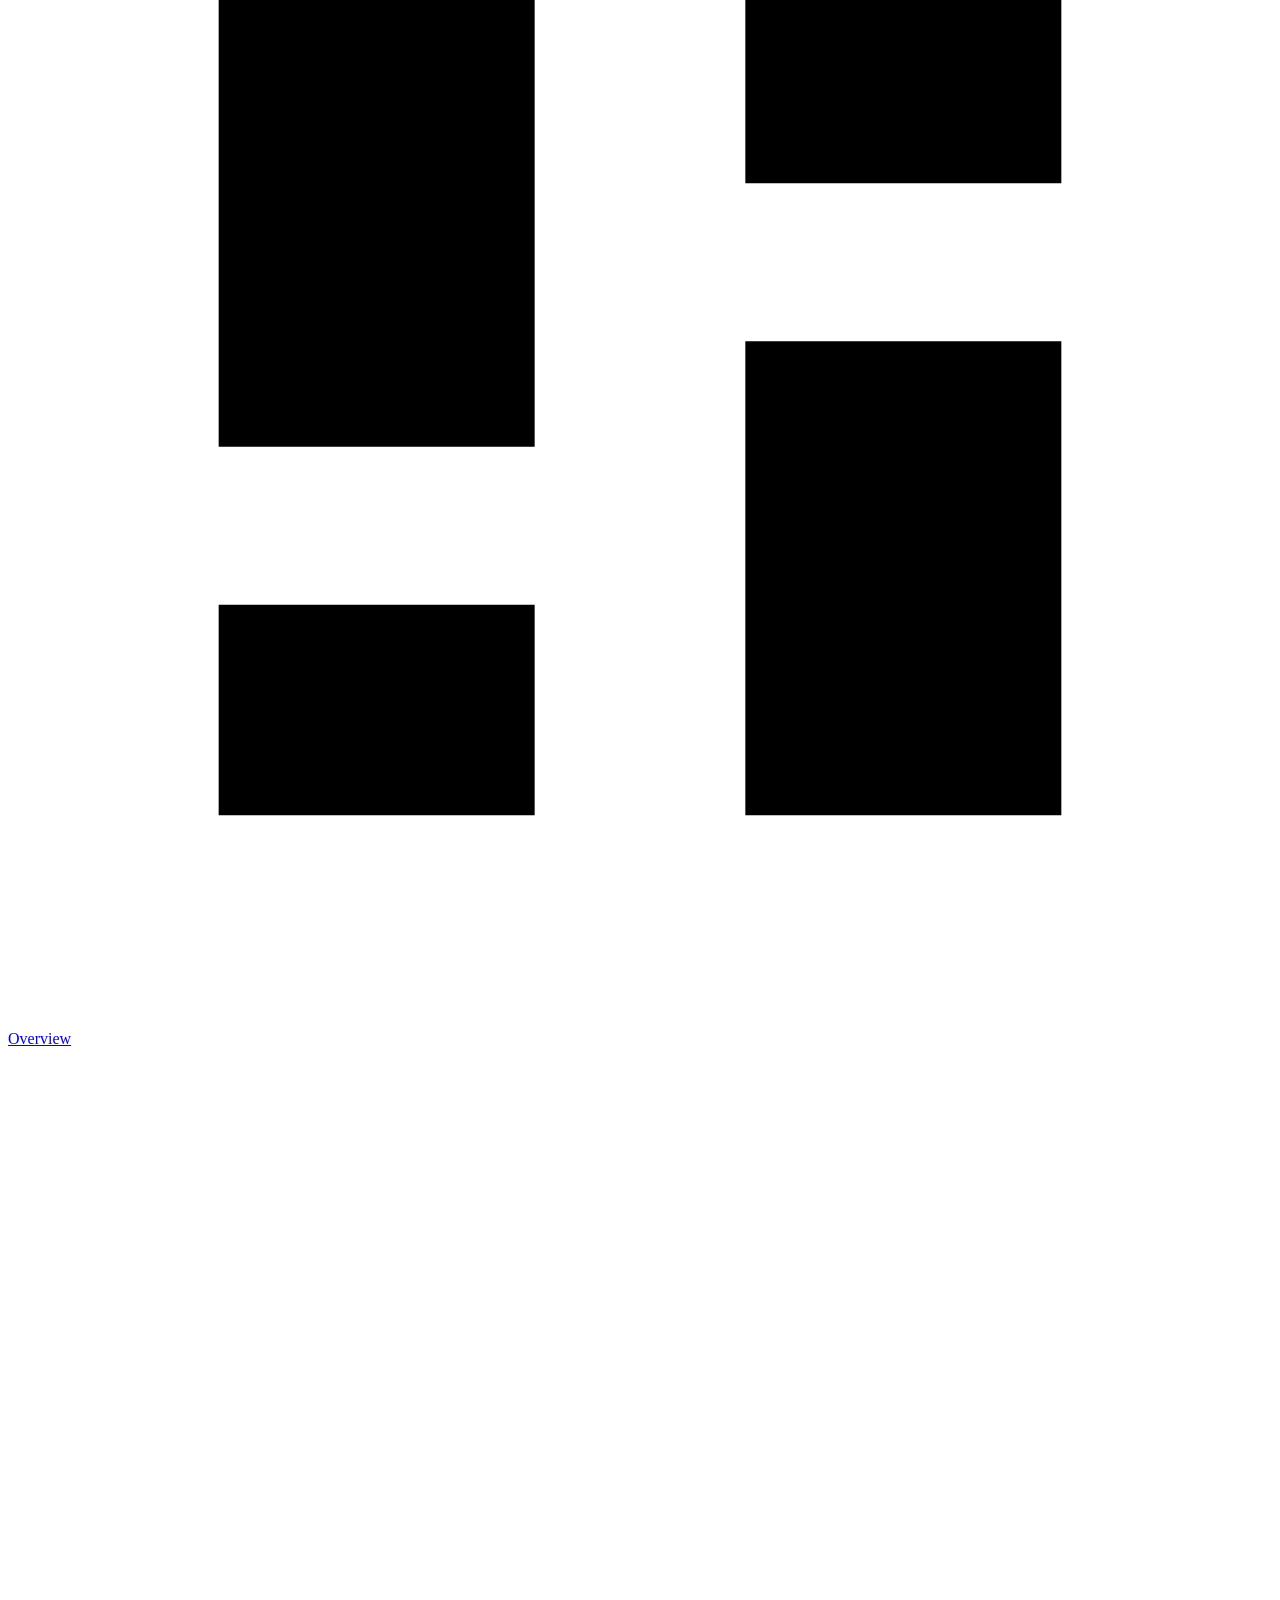
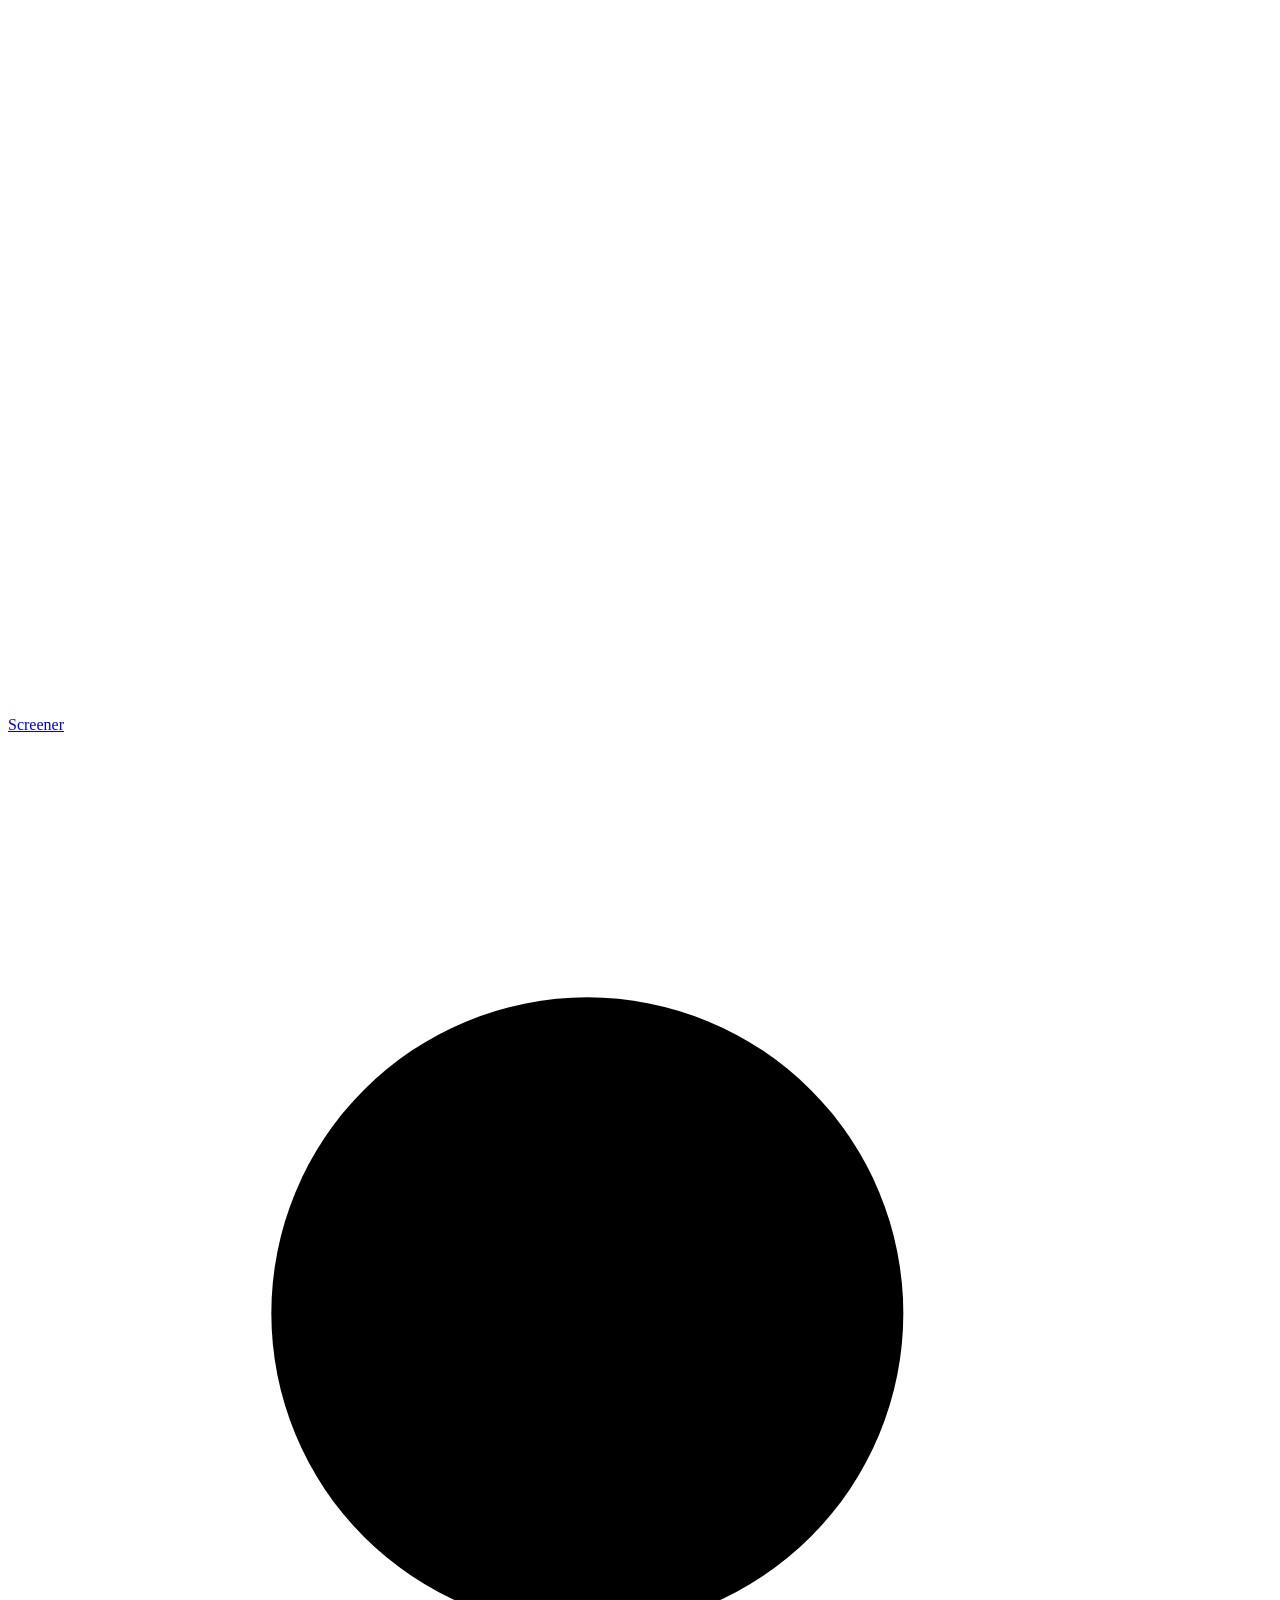
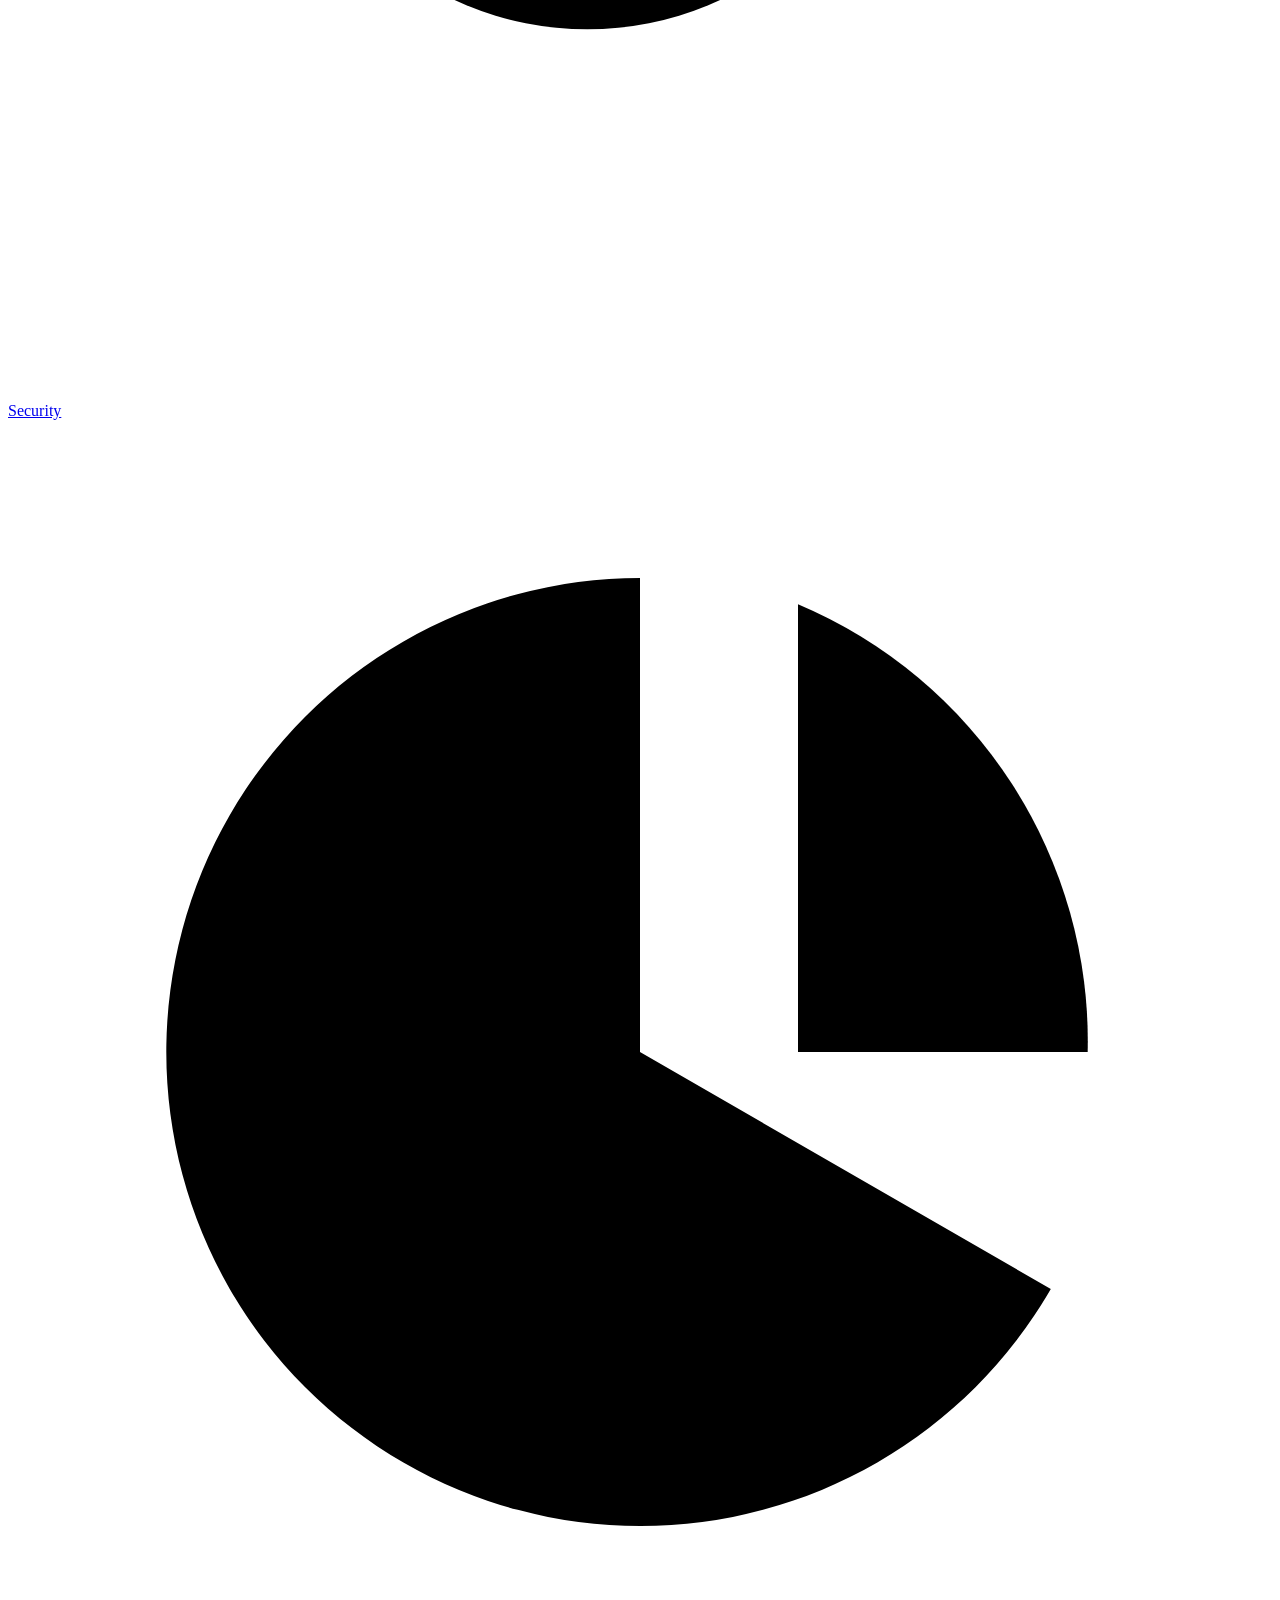
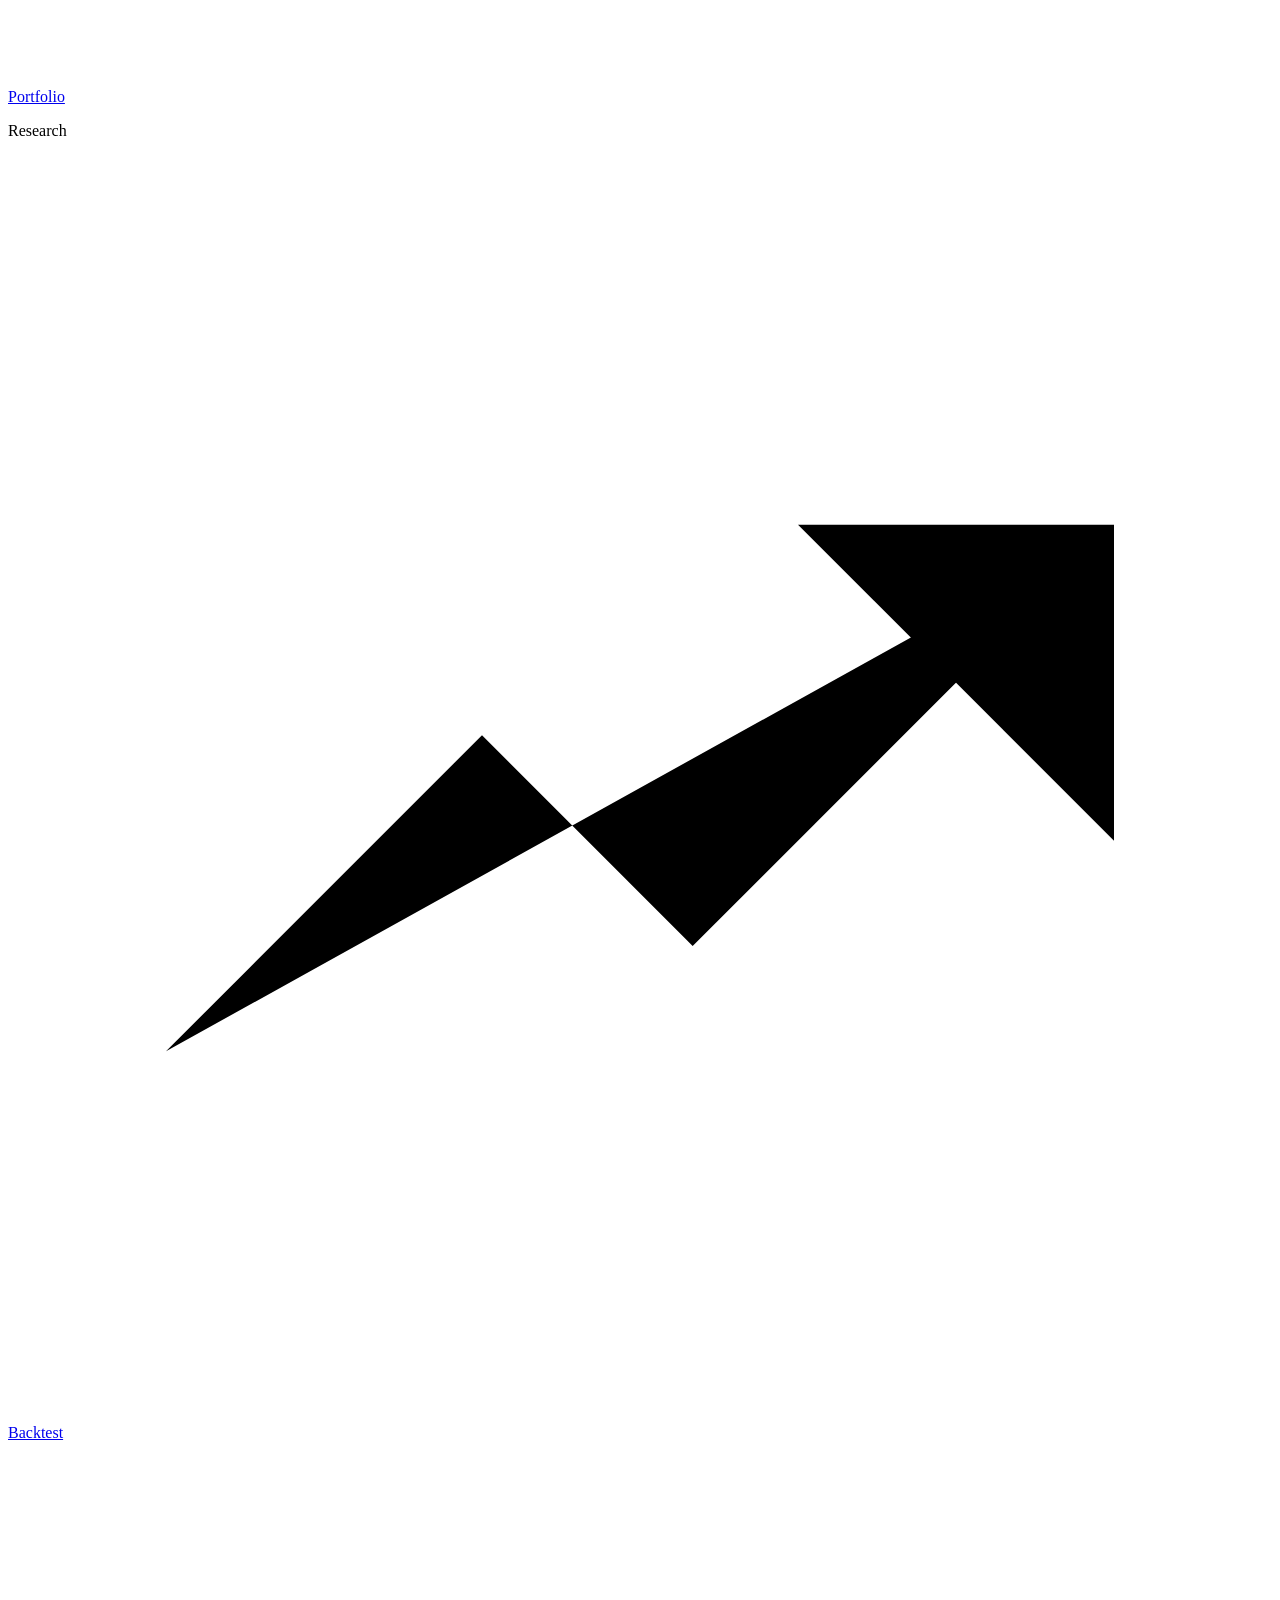
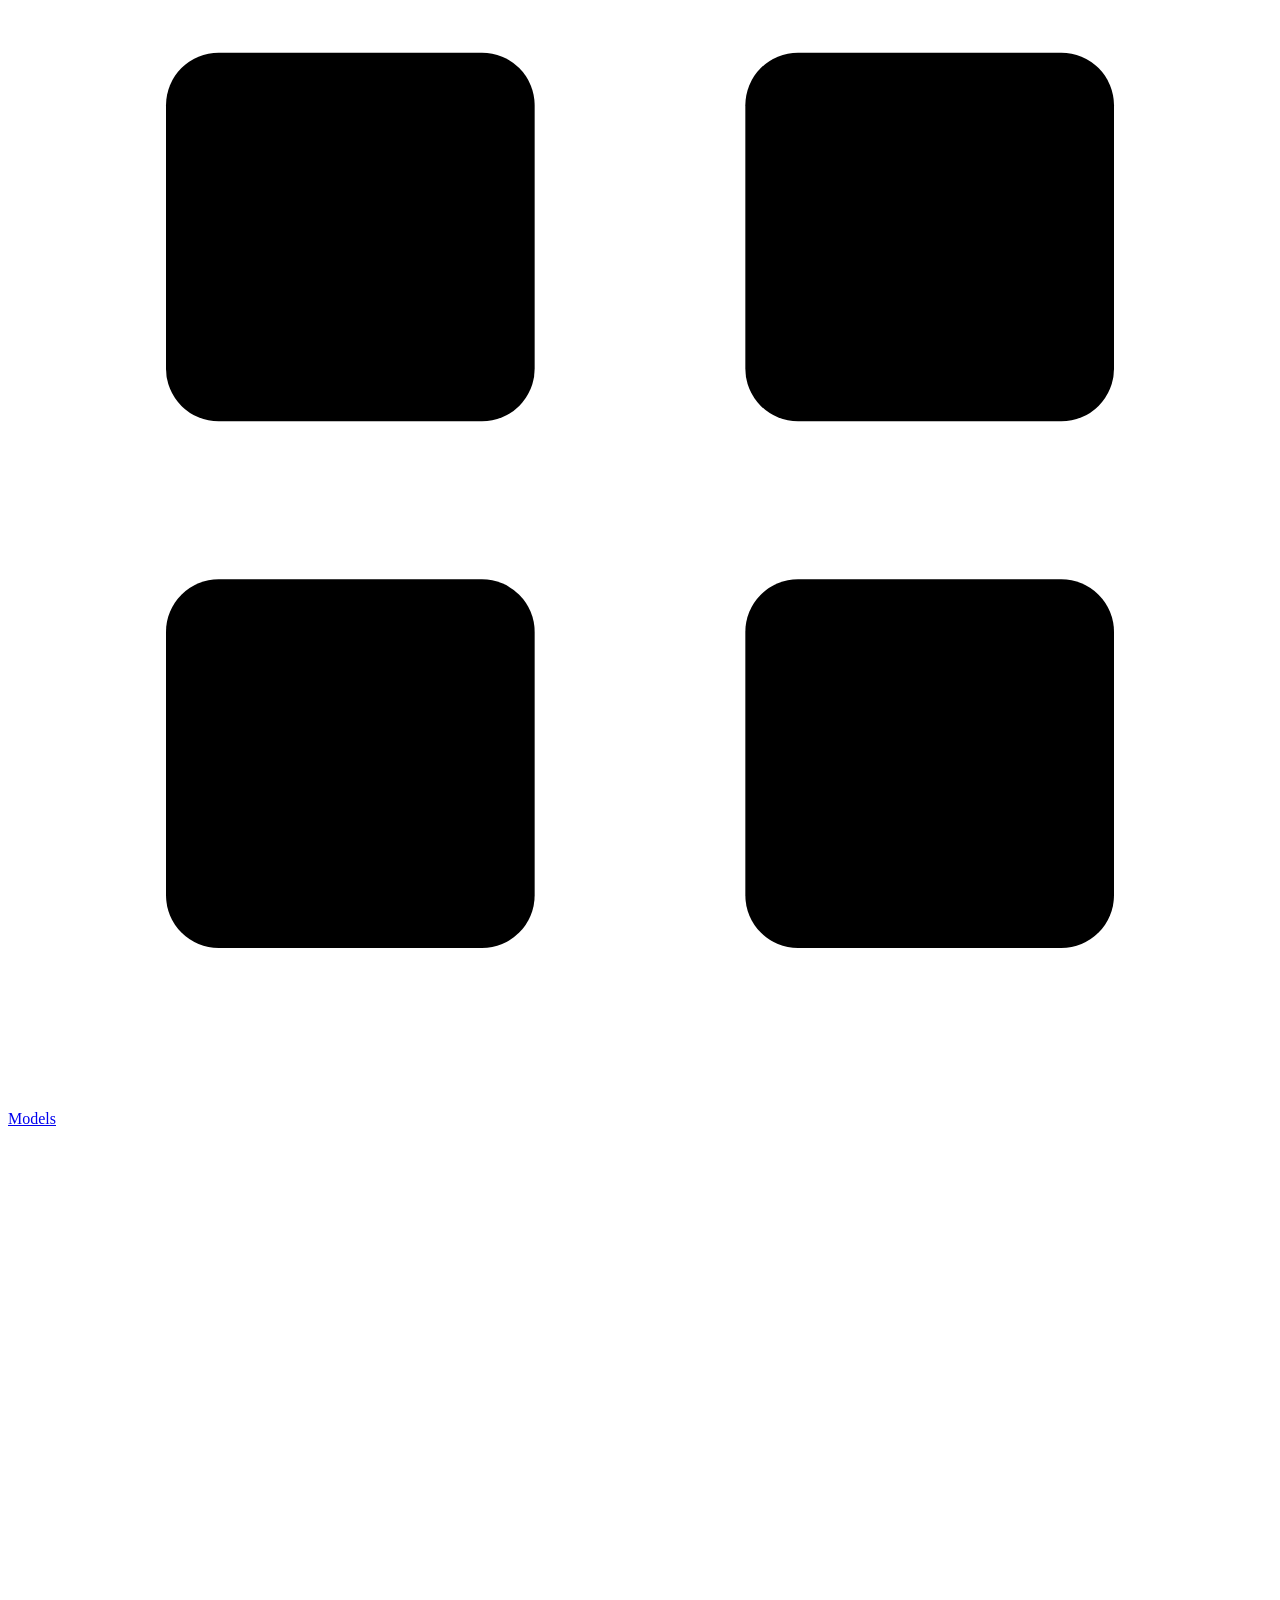
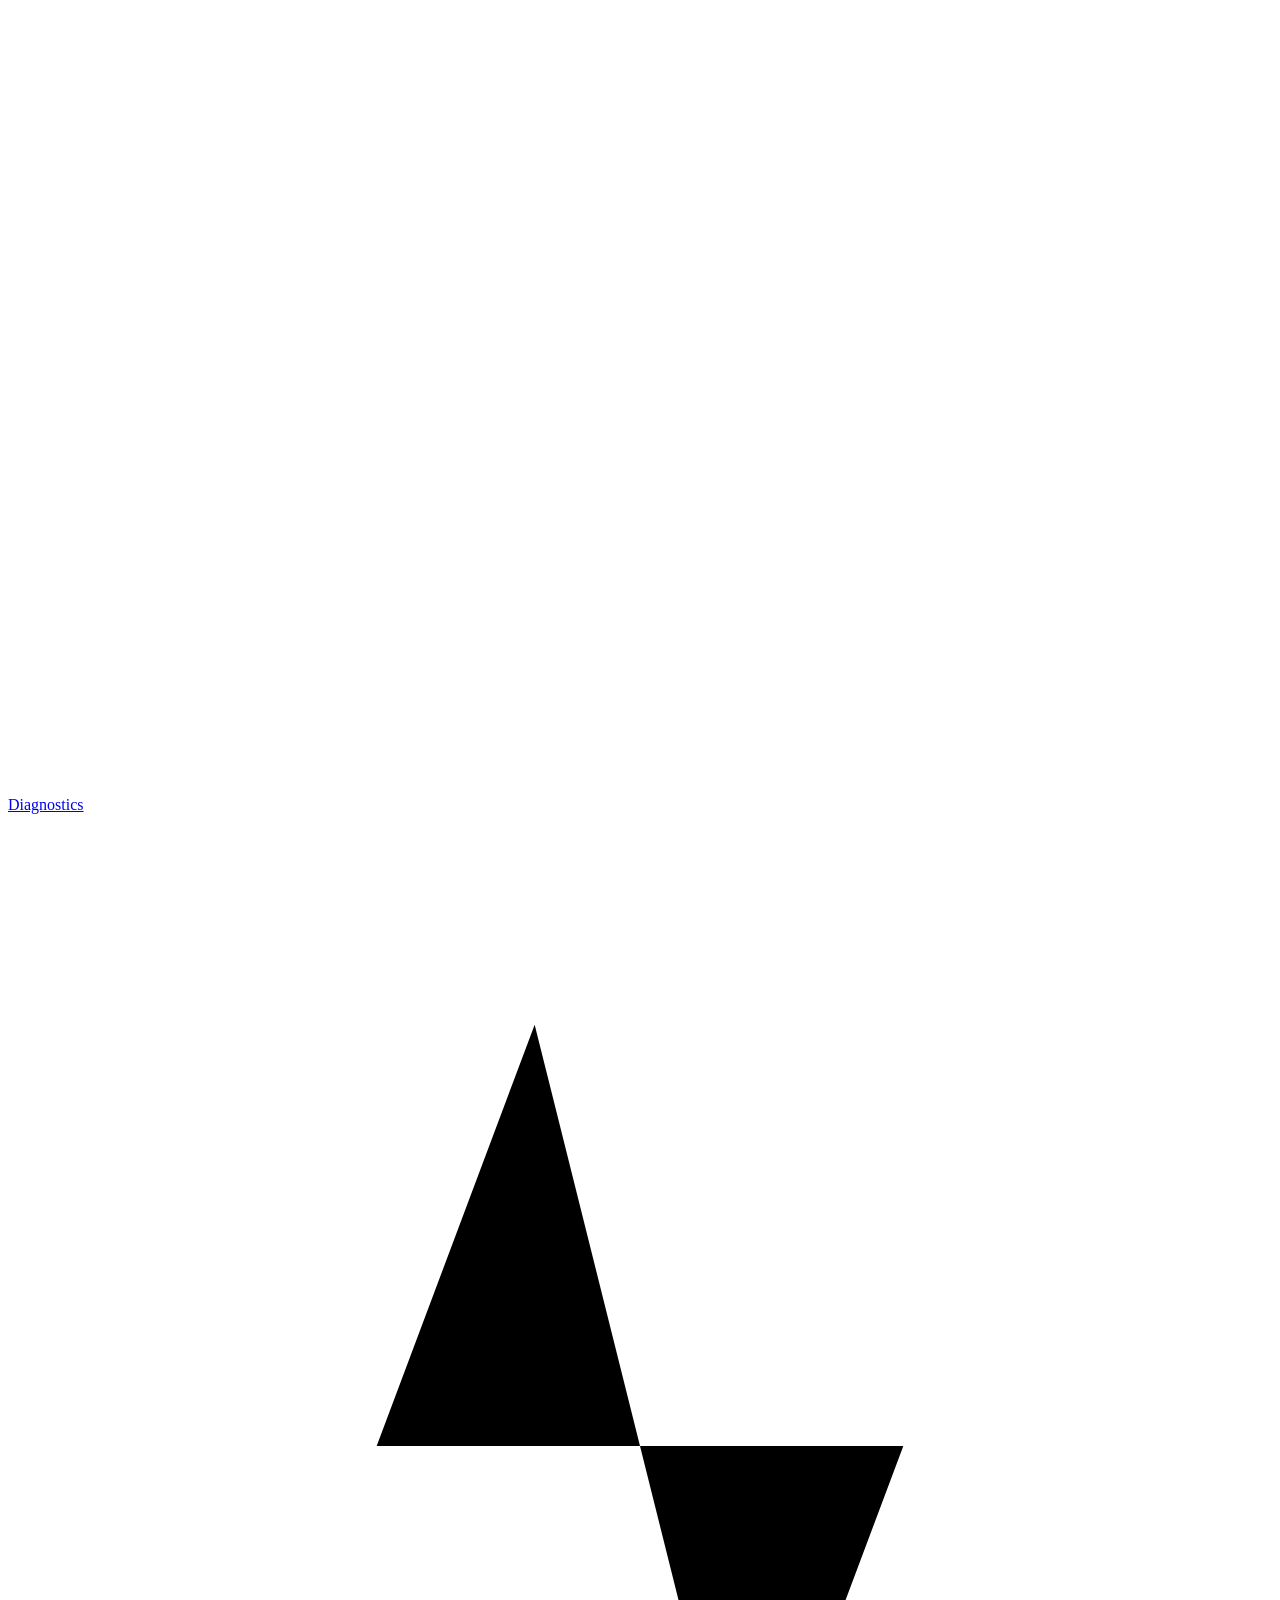
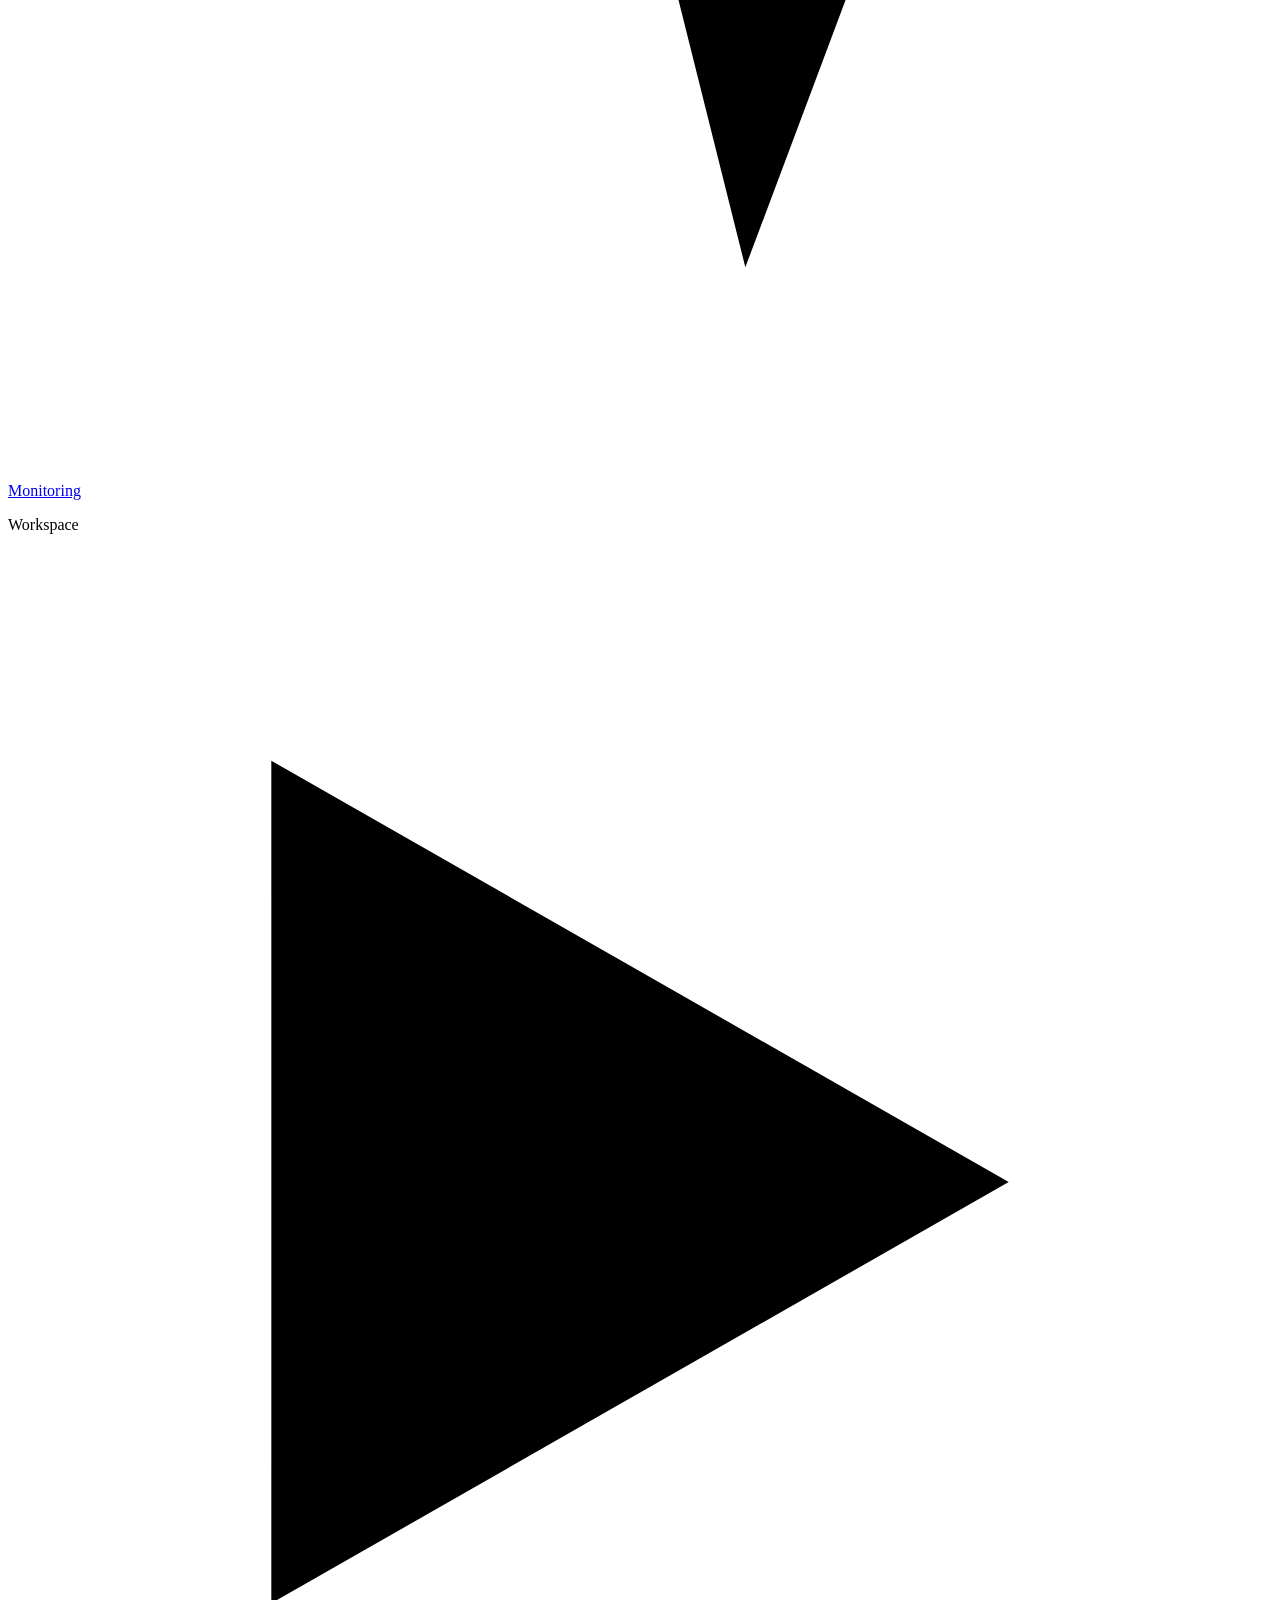
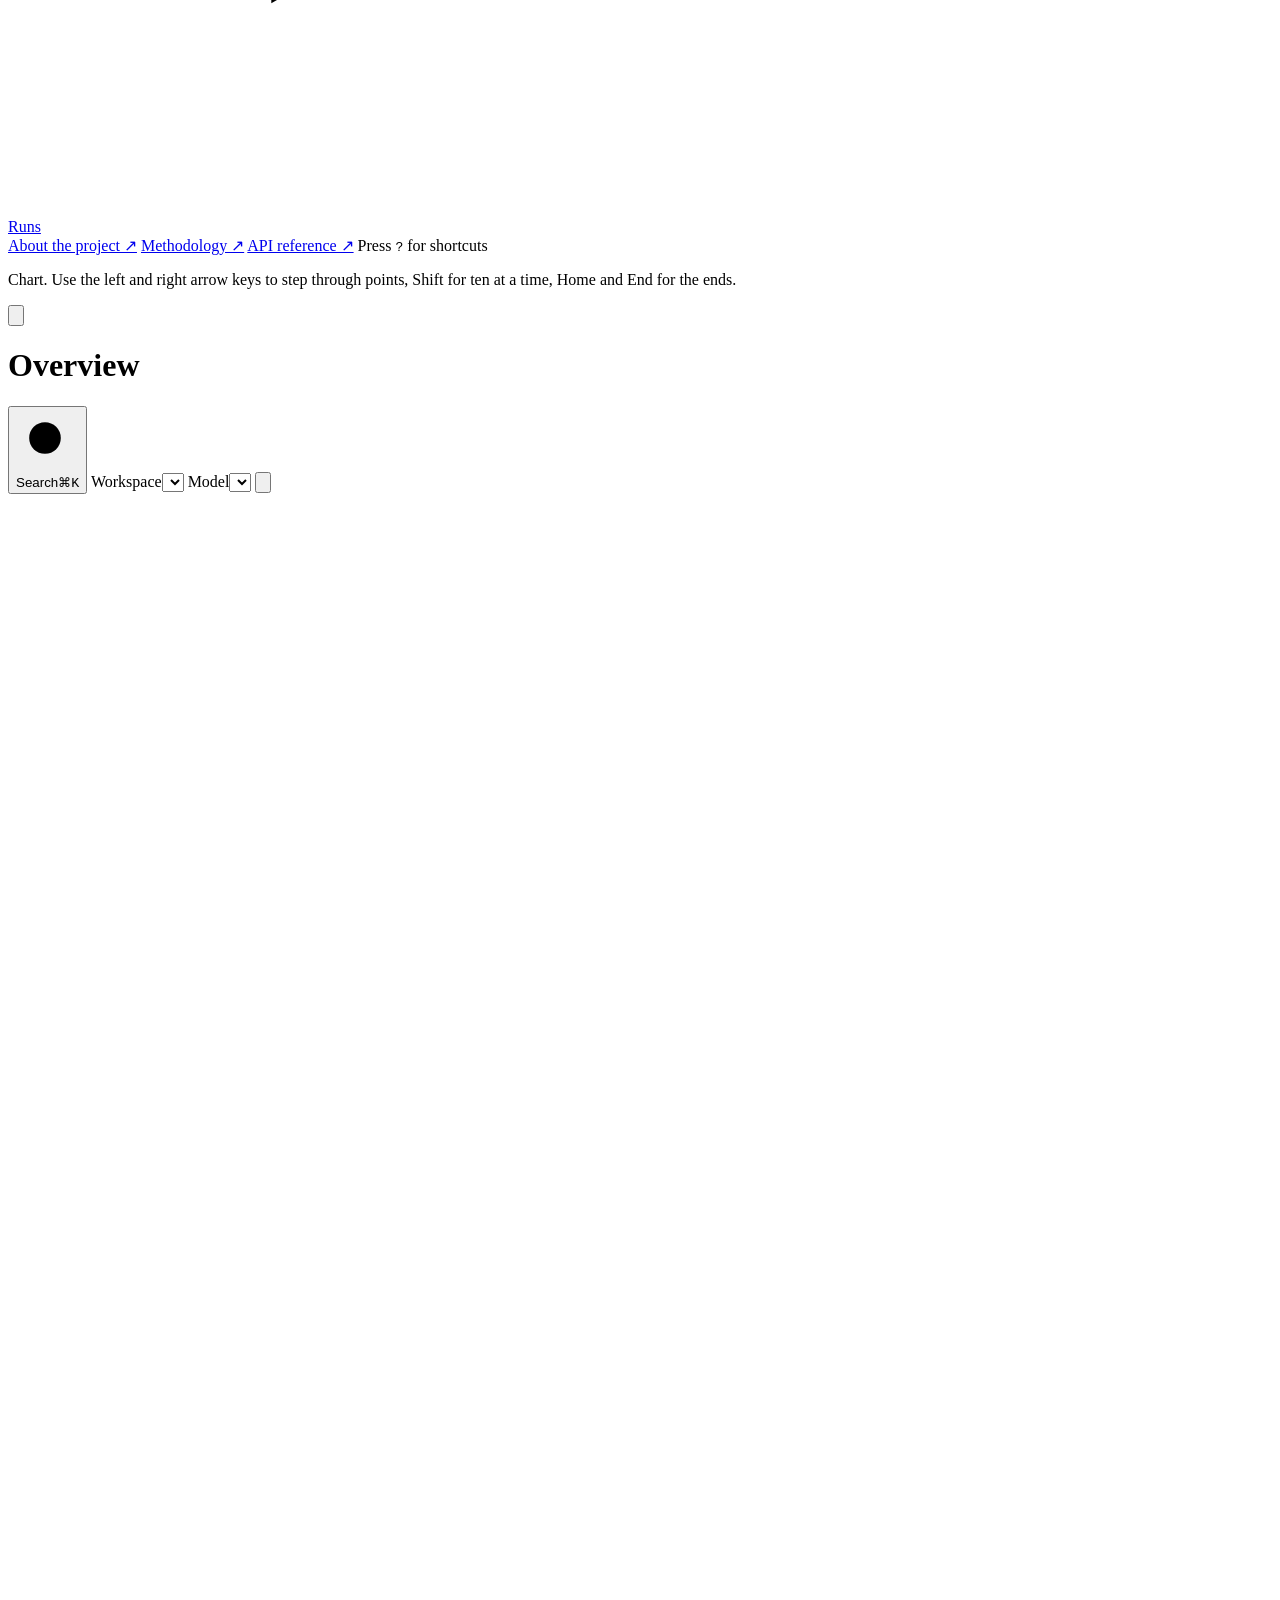
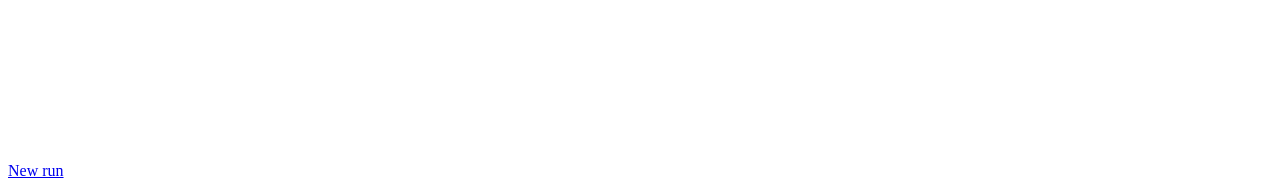
==== commit 68a27fb8: "Add a keyboard shortcut list on ? A dialog lists the search, chart and table shortcuts, and the side" ====
--- a/src/alphacast/web/index.html
+++ b/src/alphacast/web/index.html
@@ -51,6 +51,7 @@
           <a href="https://www.nathan-gomes.com/Project-AlphaCast.dc.html" target="_blank" rel="noreferrer">About the project ↗</a>
           <a href="https://github.com/Nathan-Gomes/alphacast/blob/main/docs/METHODOLOGY.md" target="_blank" rel="noreferrer">Methodology ↗</a>
           <a href="/api/docs" target="_blank" rel="noreferrer">API reference ↗</a>
+          <span class="sidebar-hint">Press <kbd>?</kbd> for shortcuts</span>
         </div>
         <p id="chart-keys" class="sr-only">Chart. Use the left and right arrow keys to step through points, Shift for ten at a time, Home and End for the ends.</p>
       </aside>
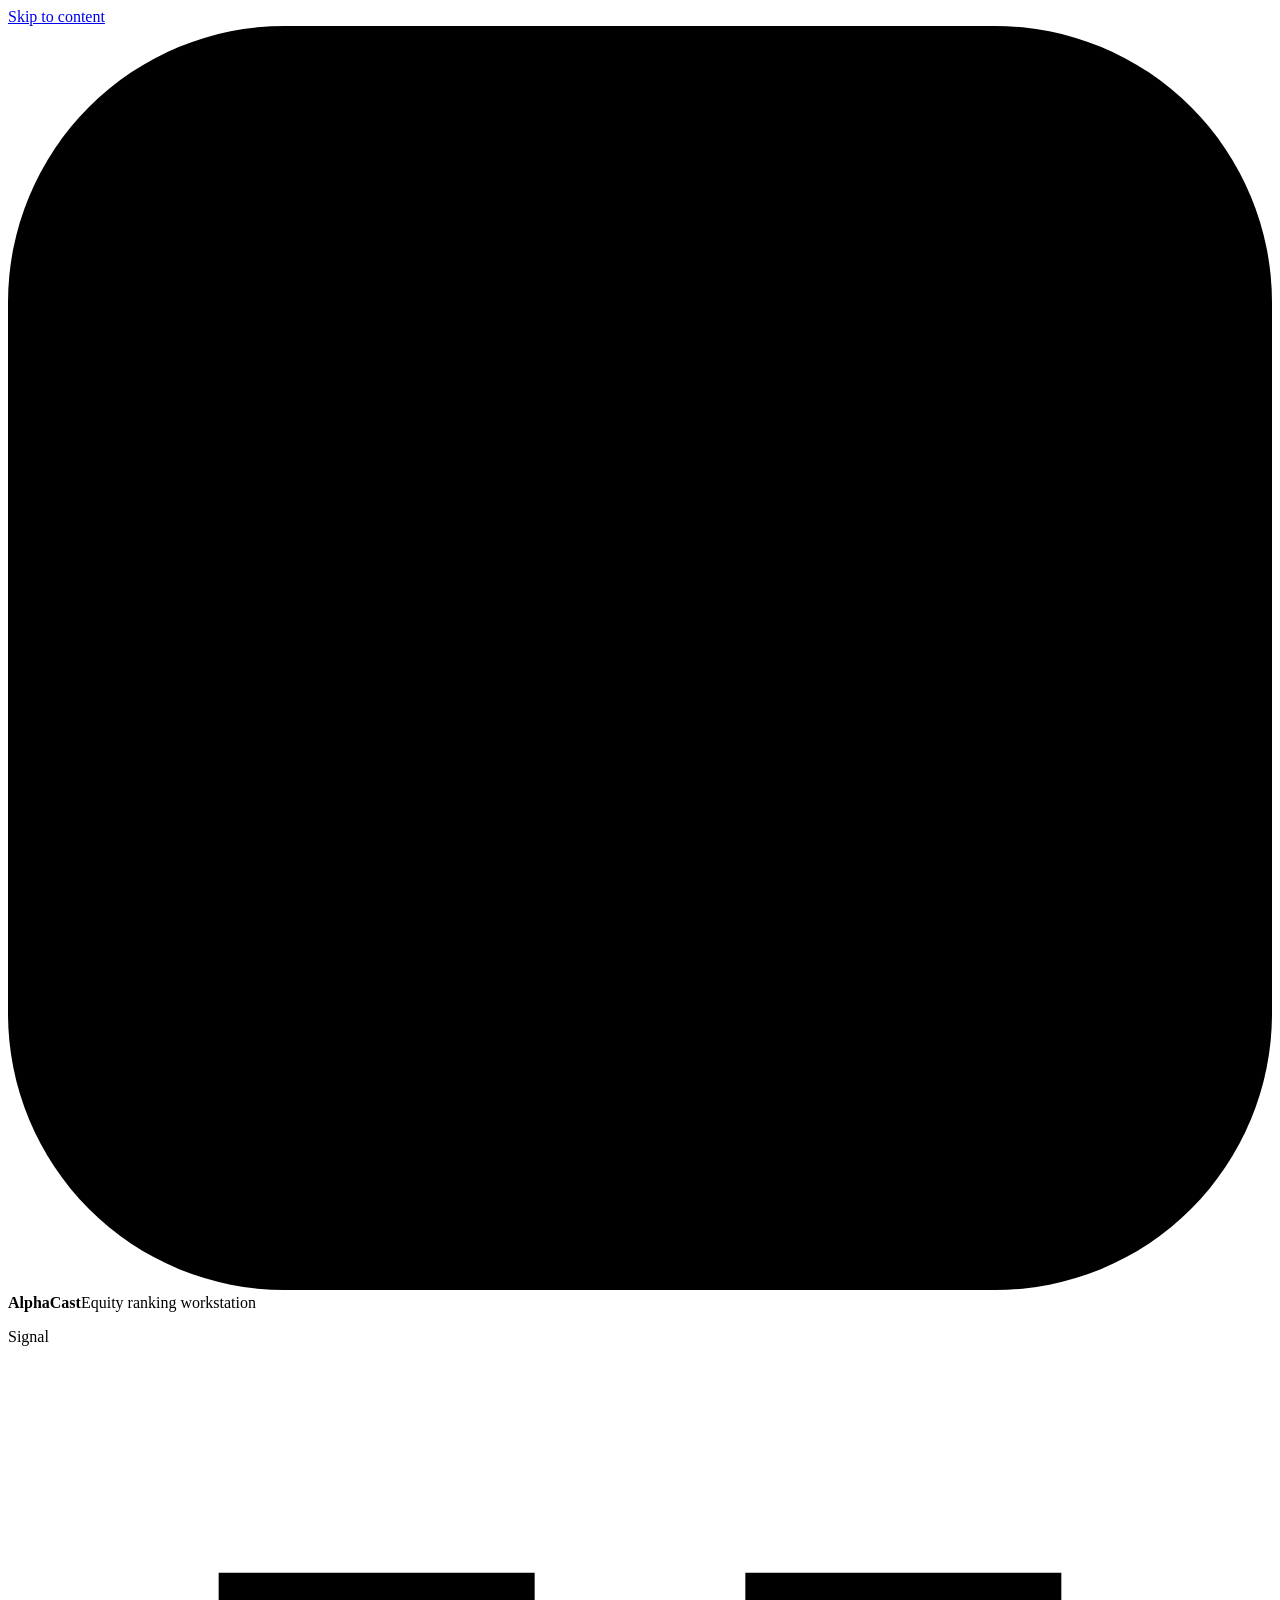
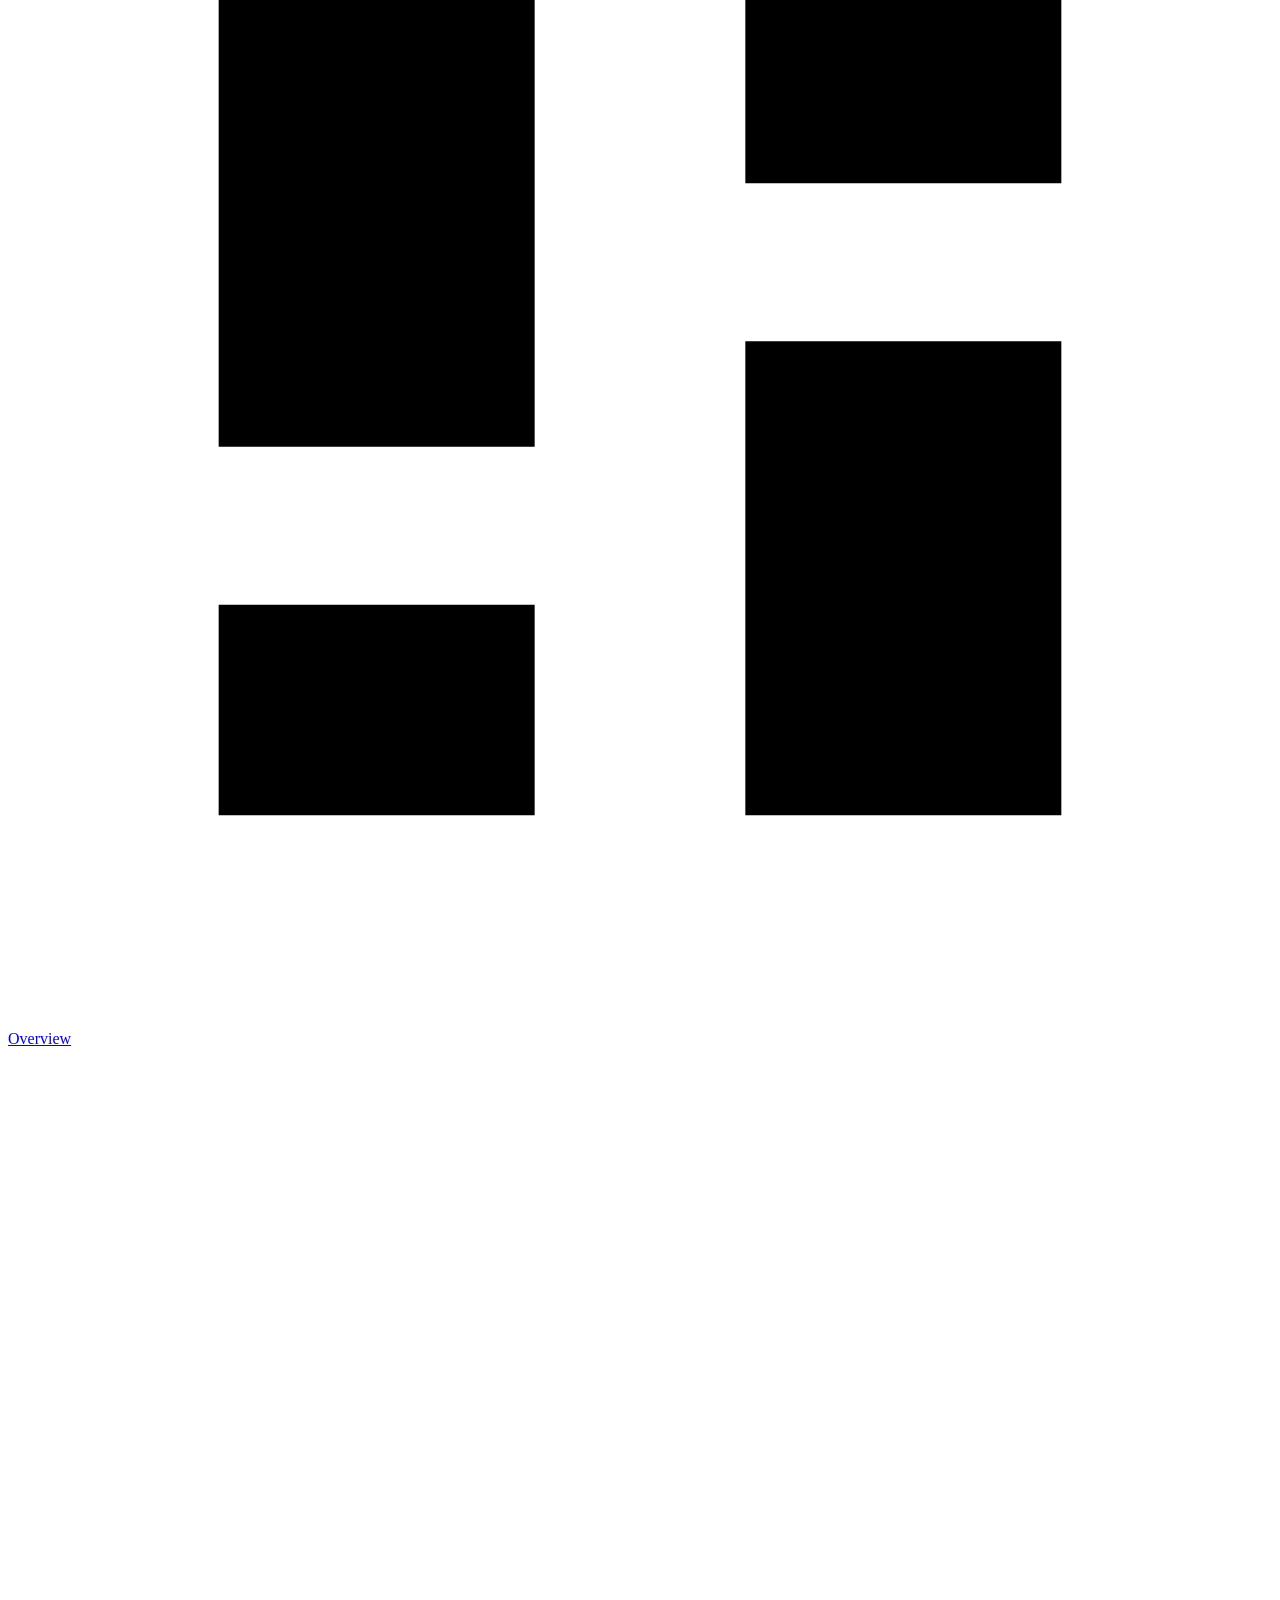
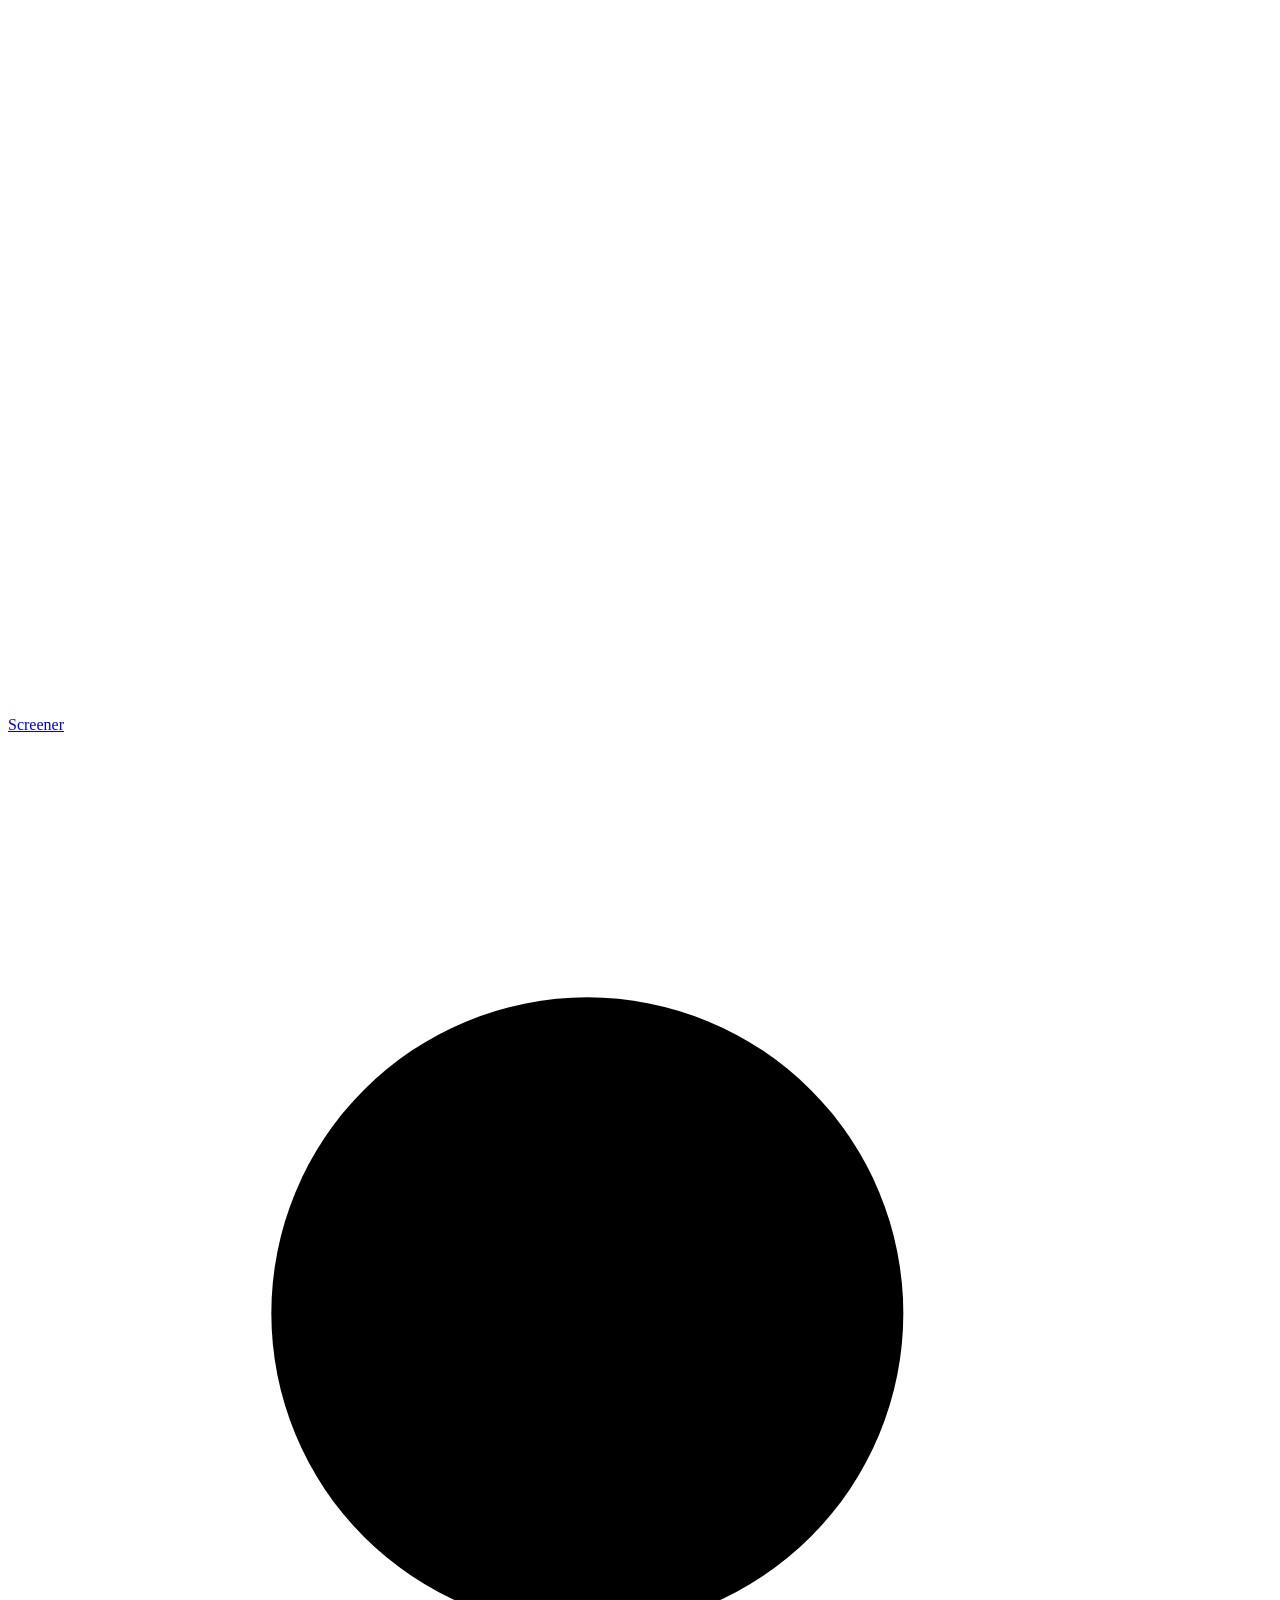
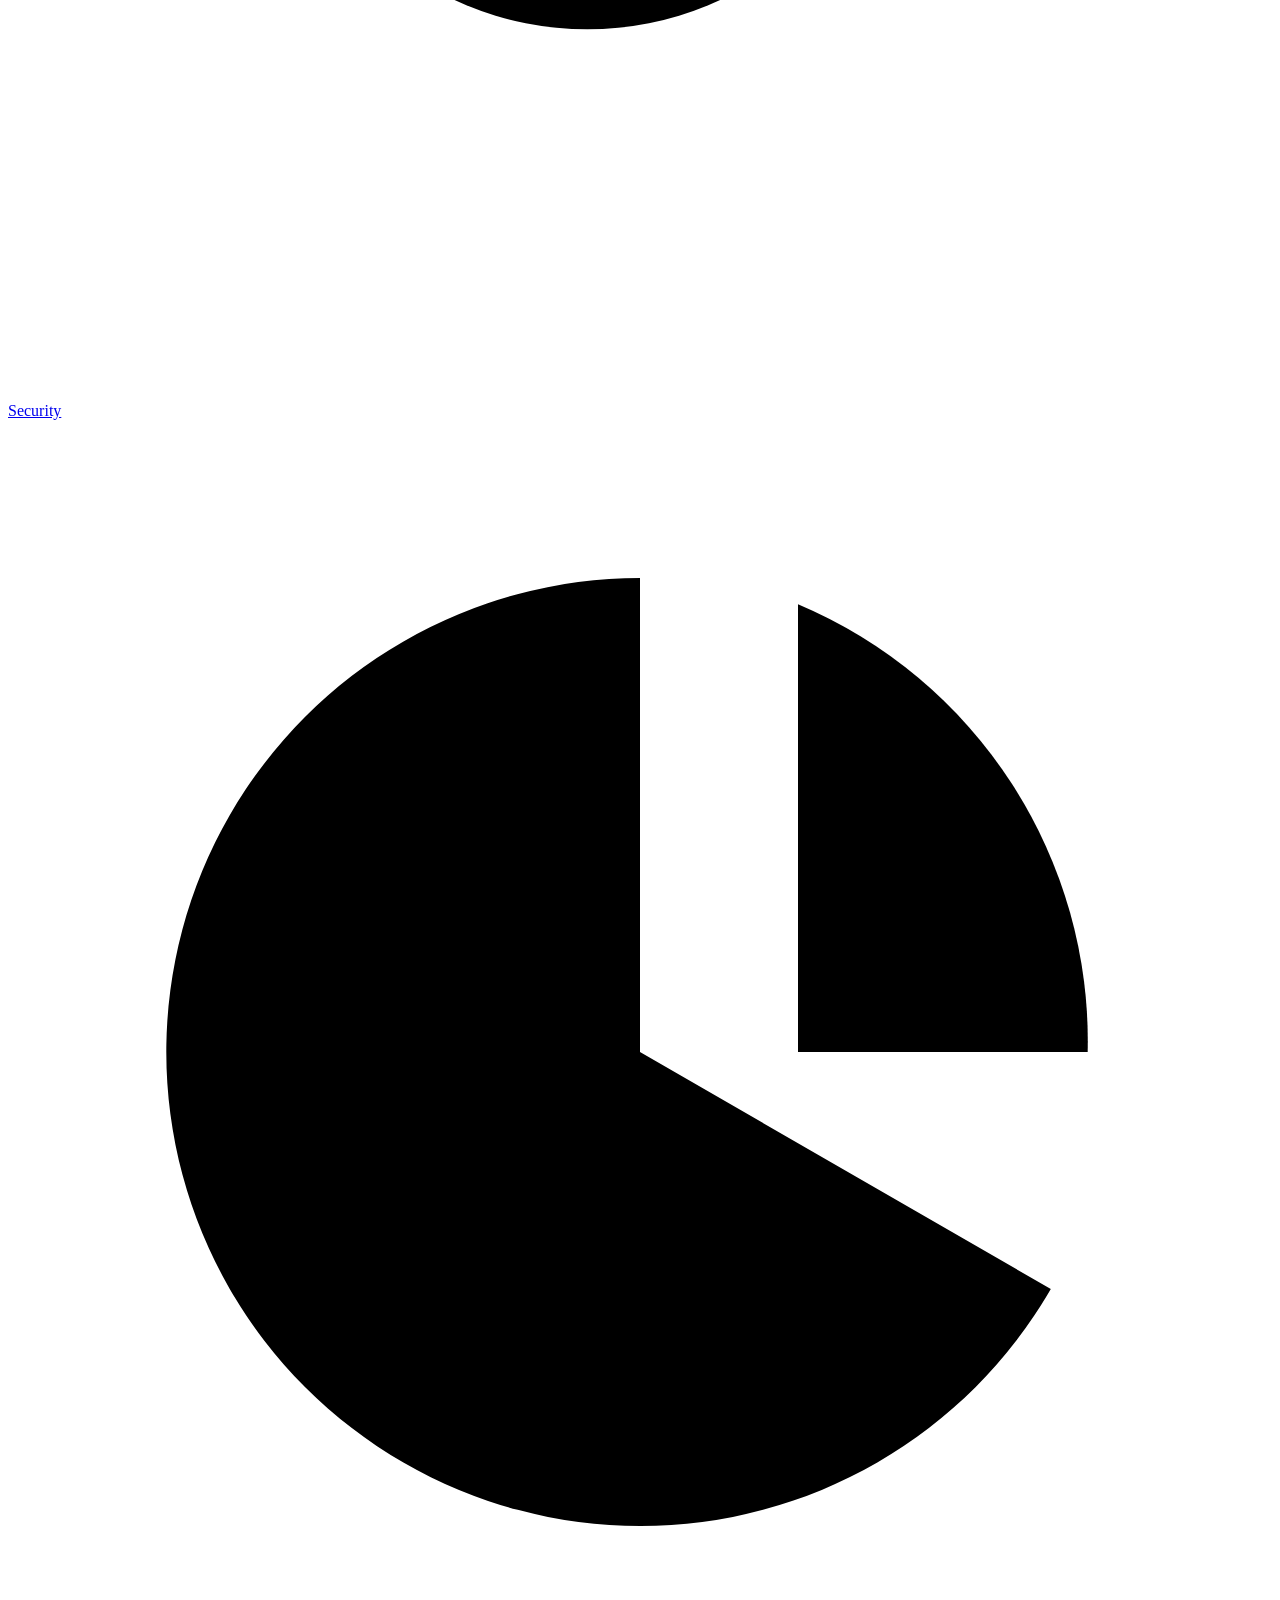
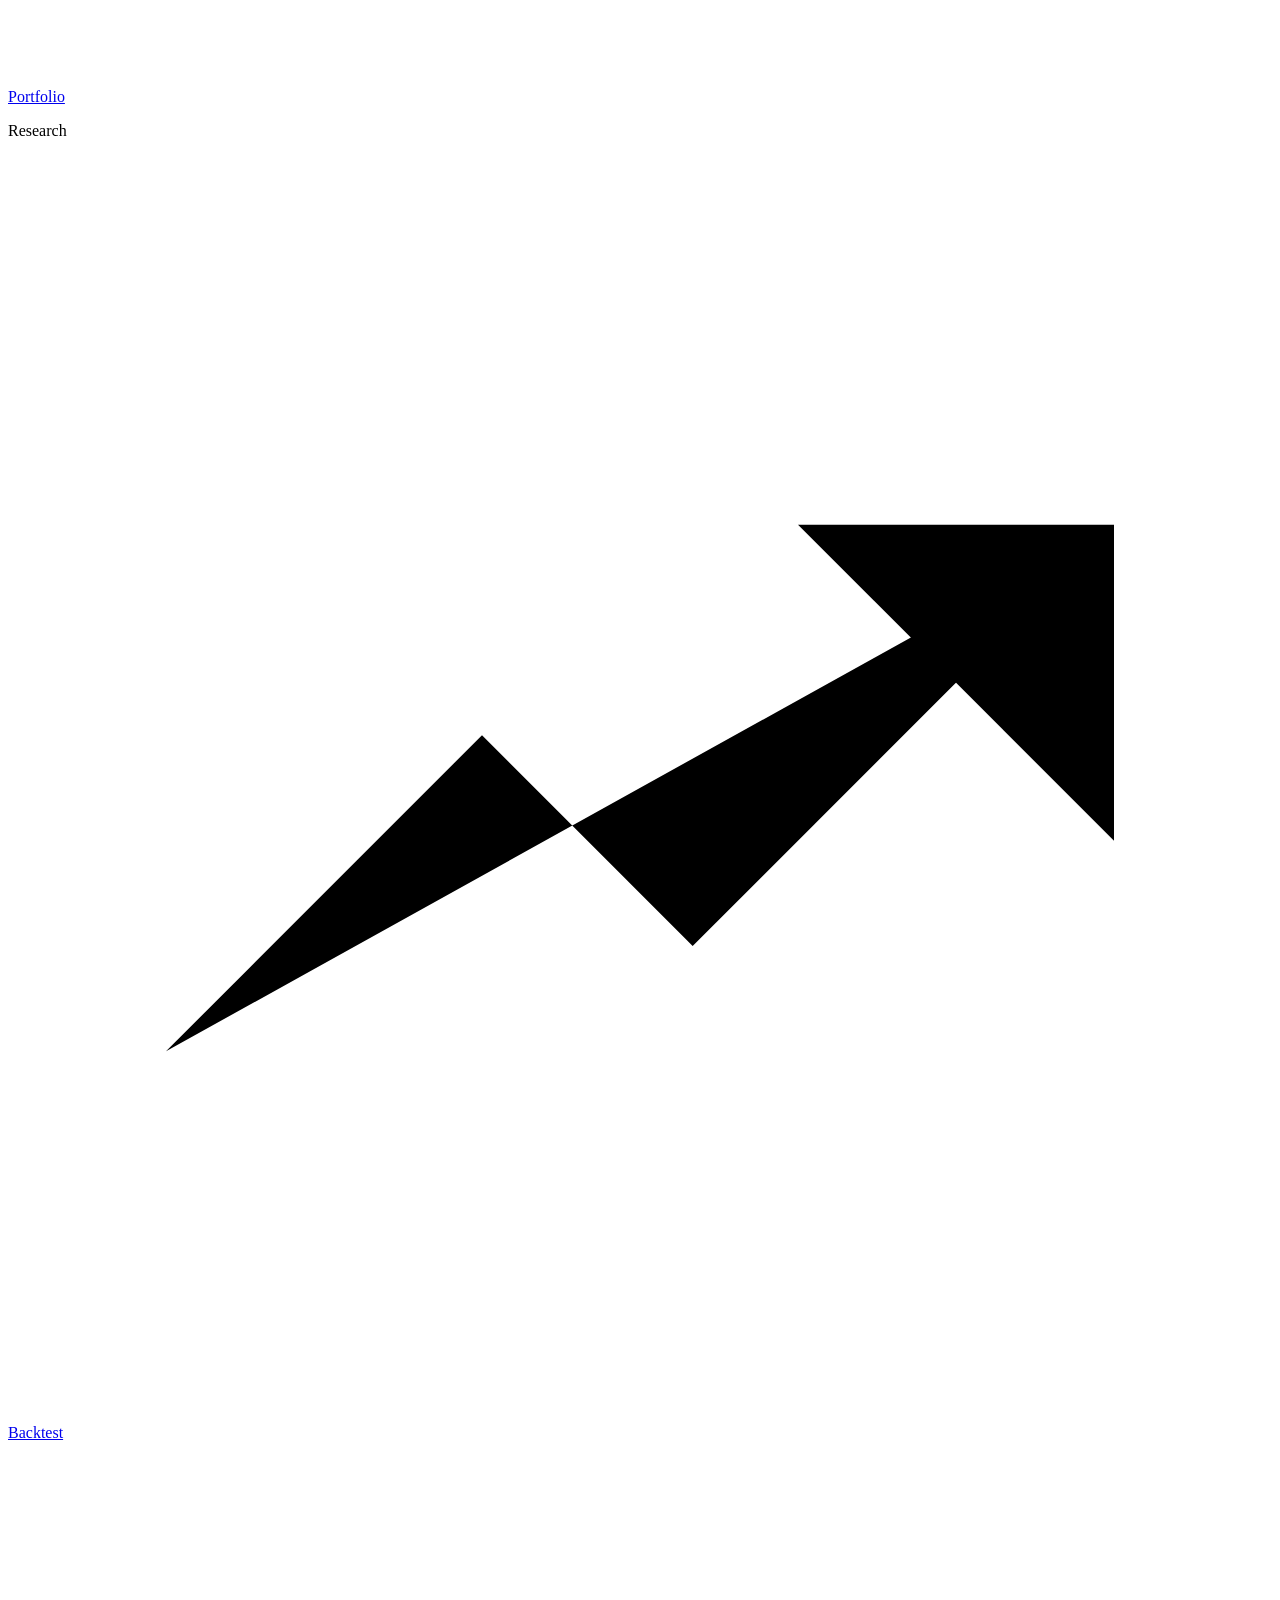
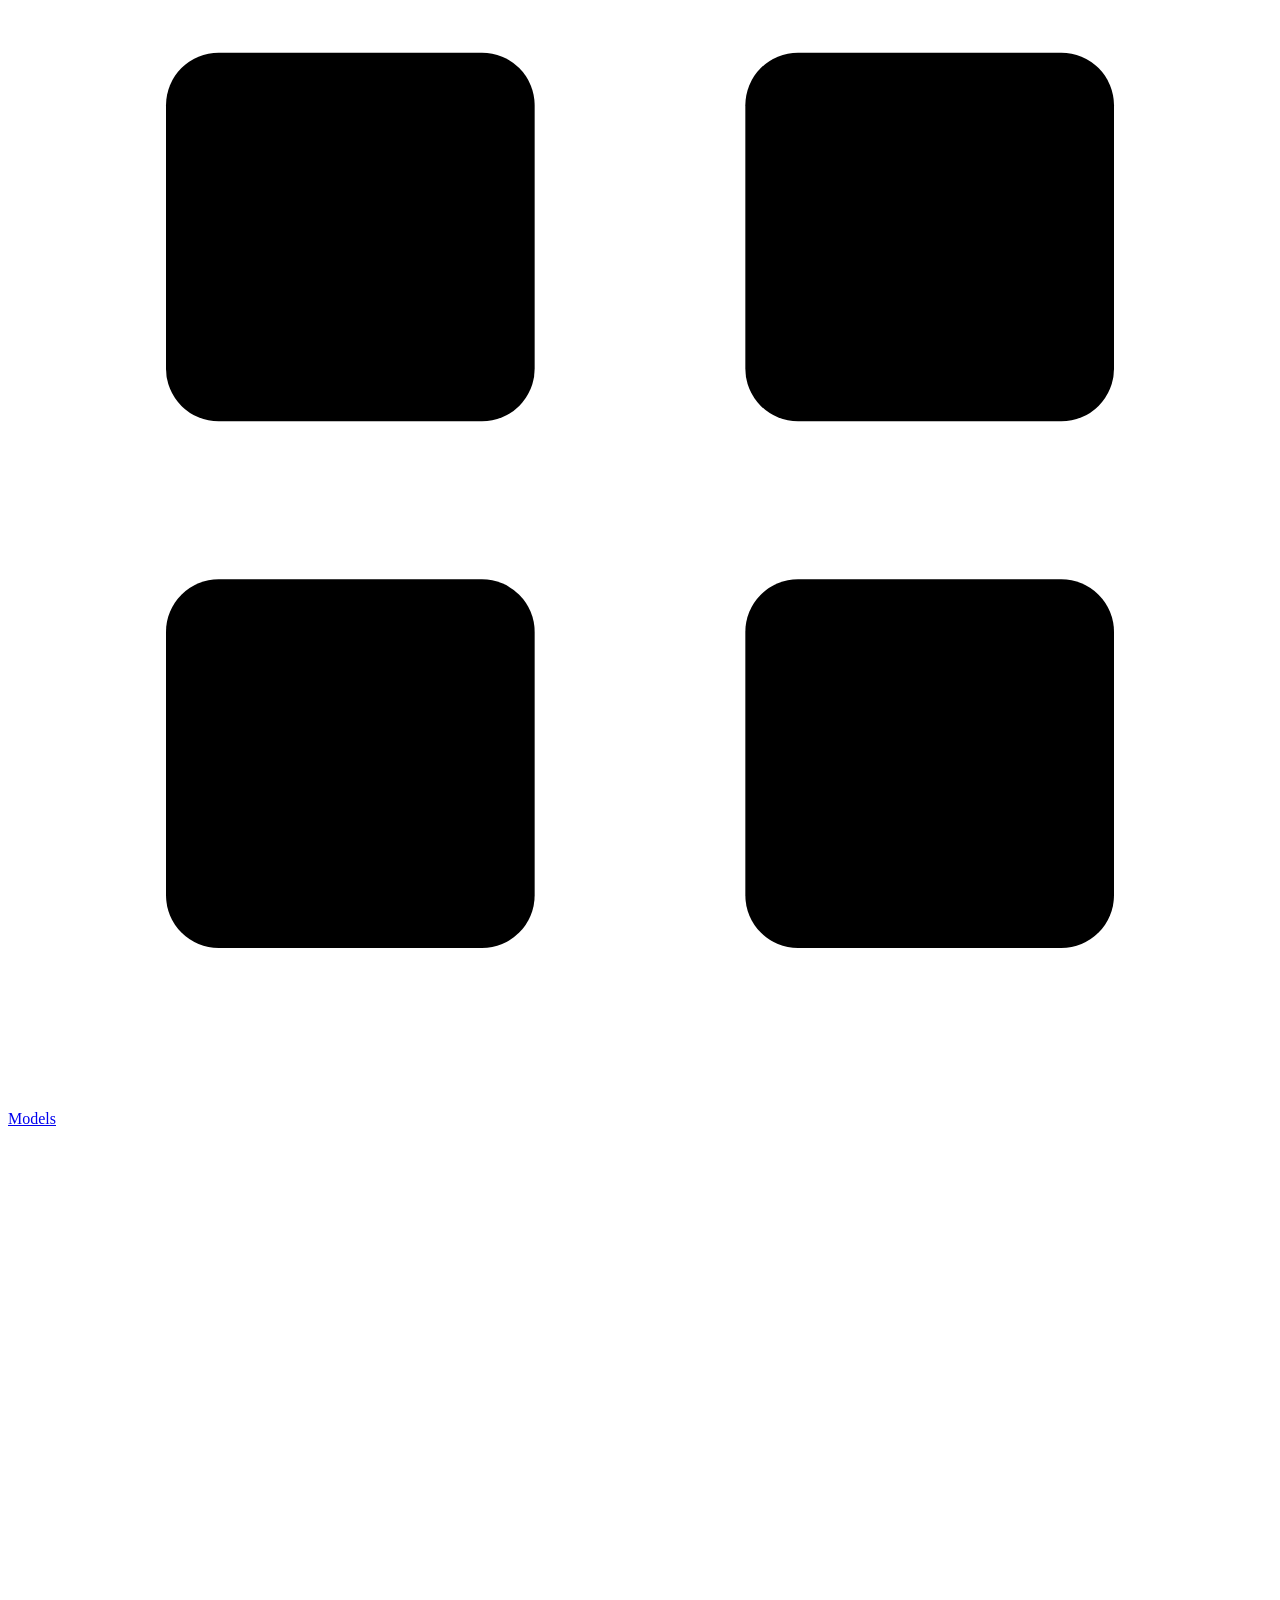
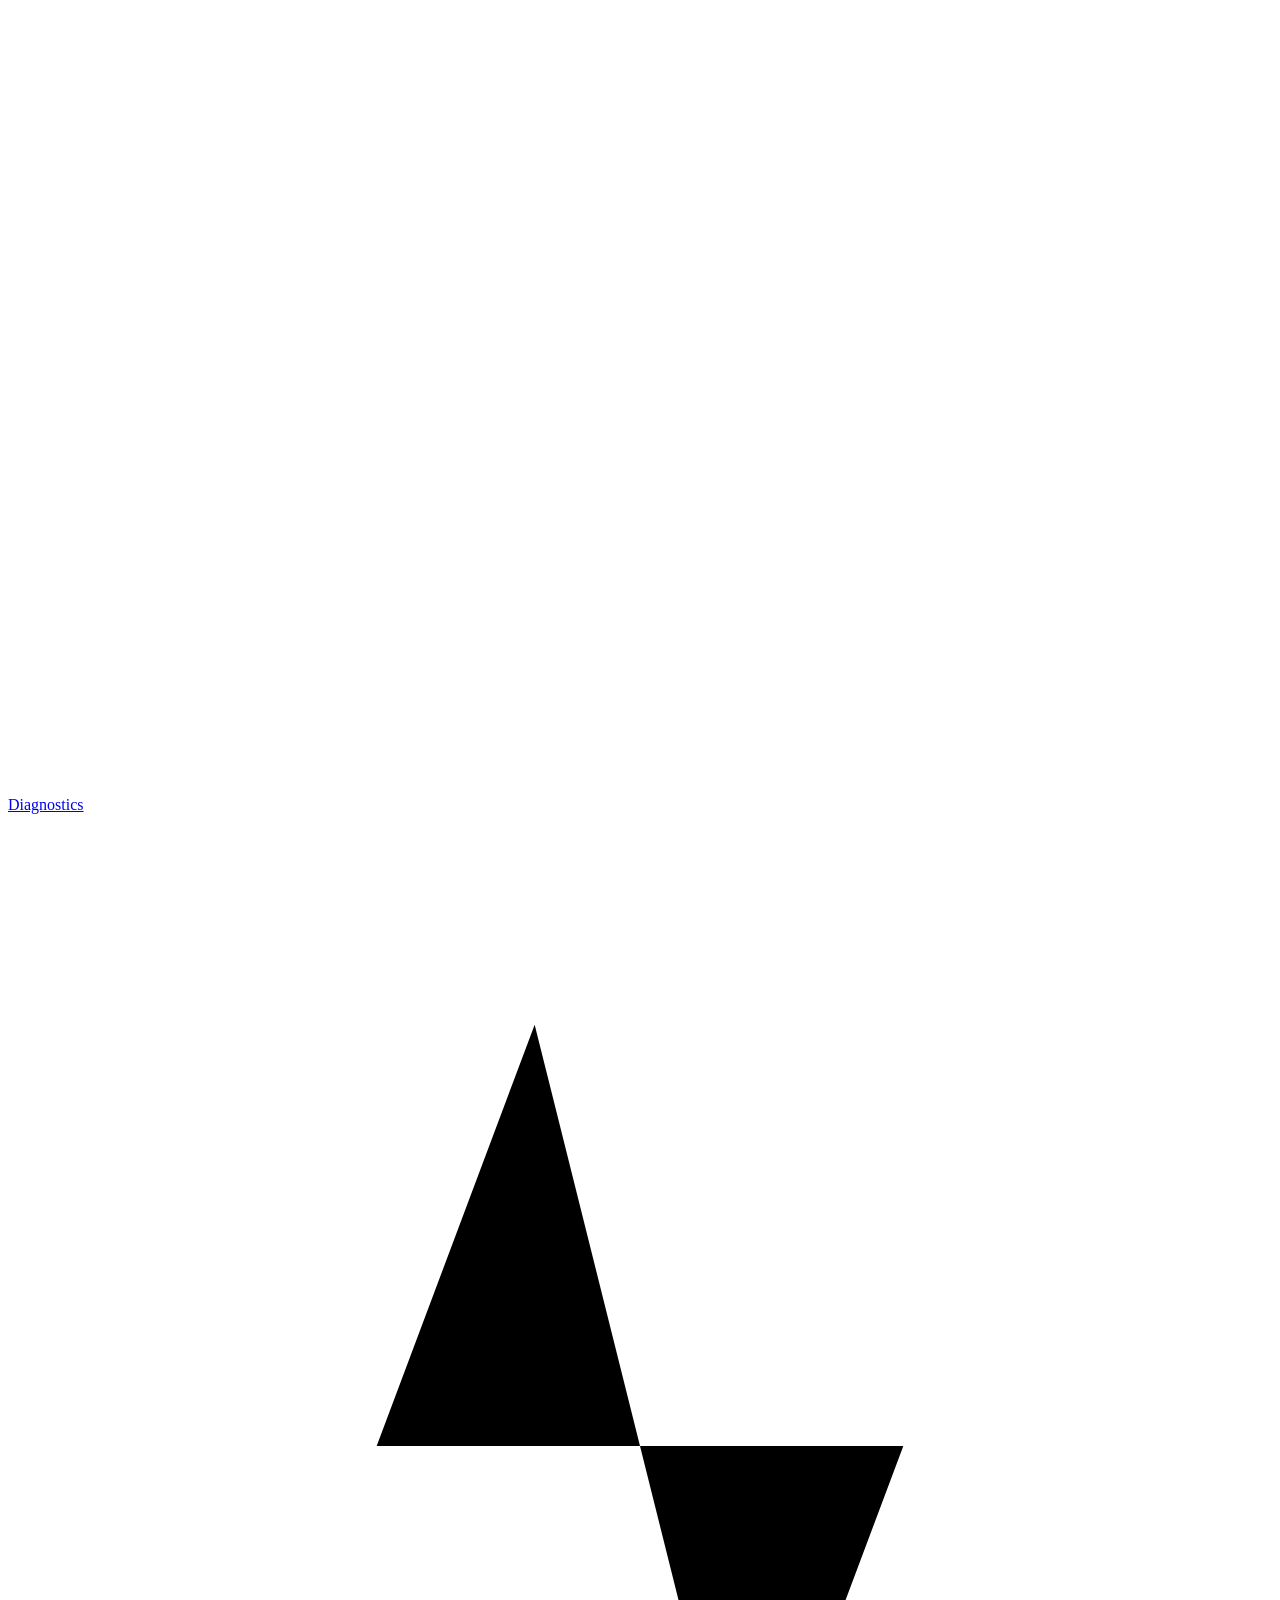
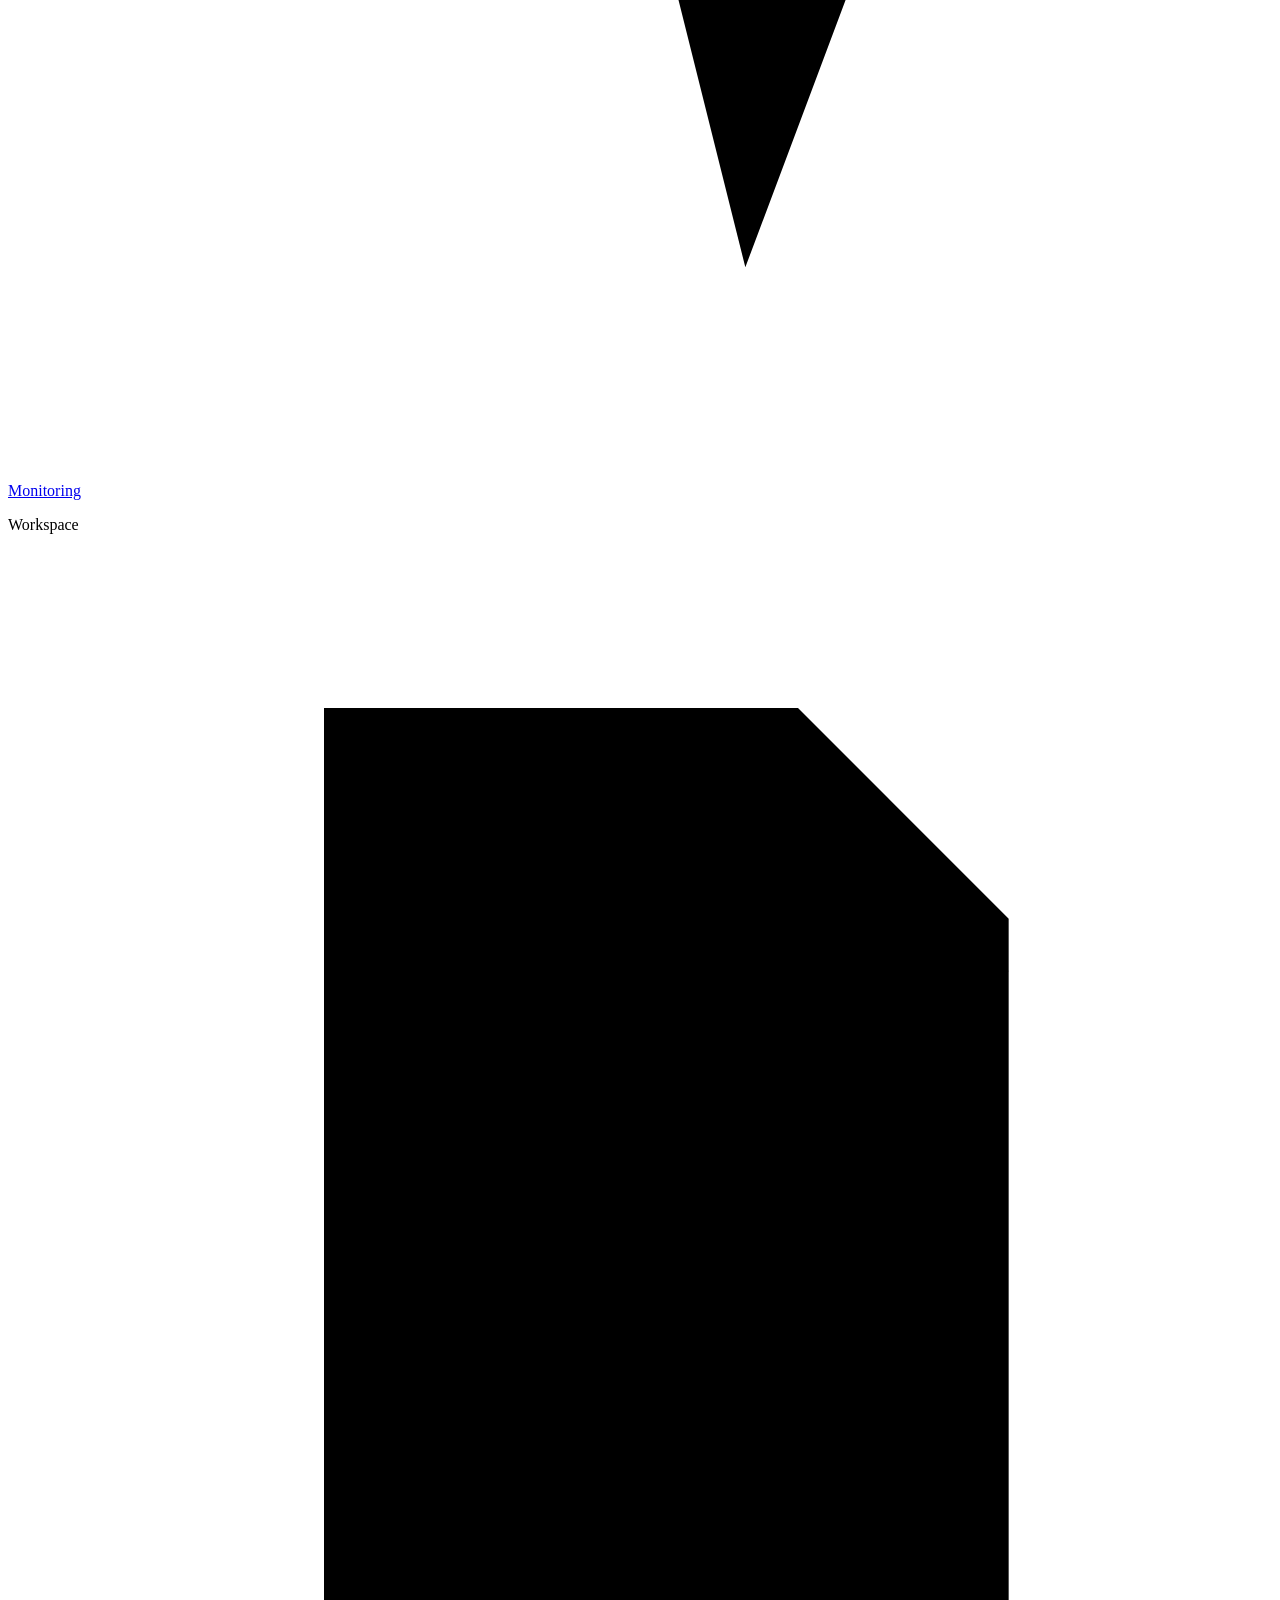
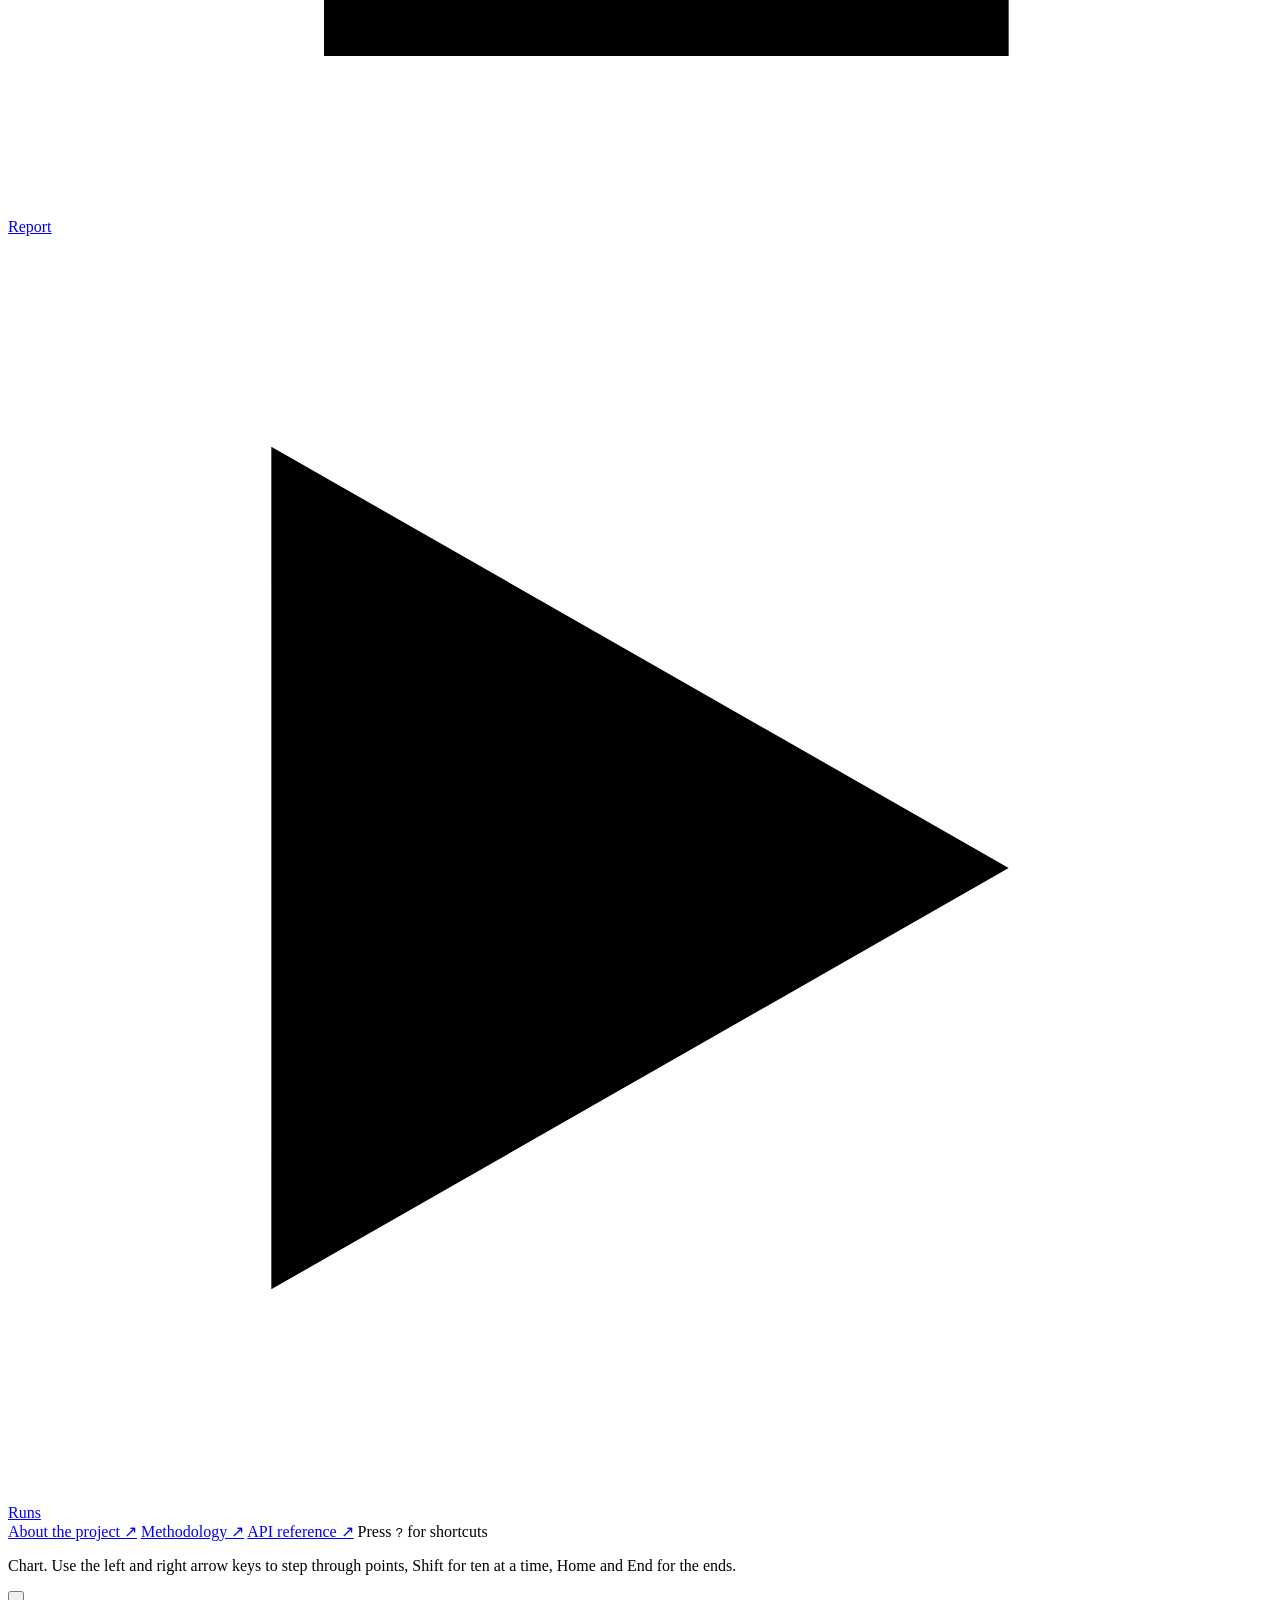
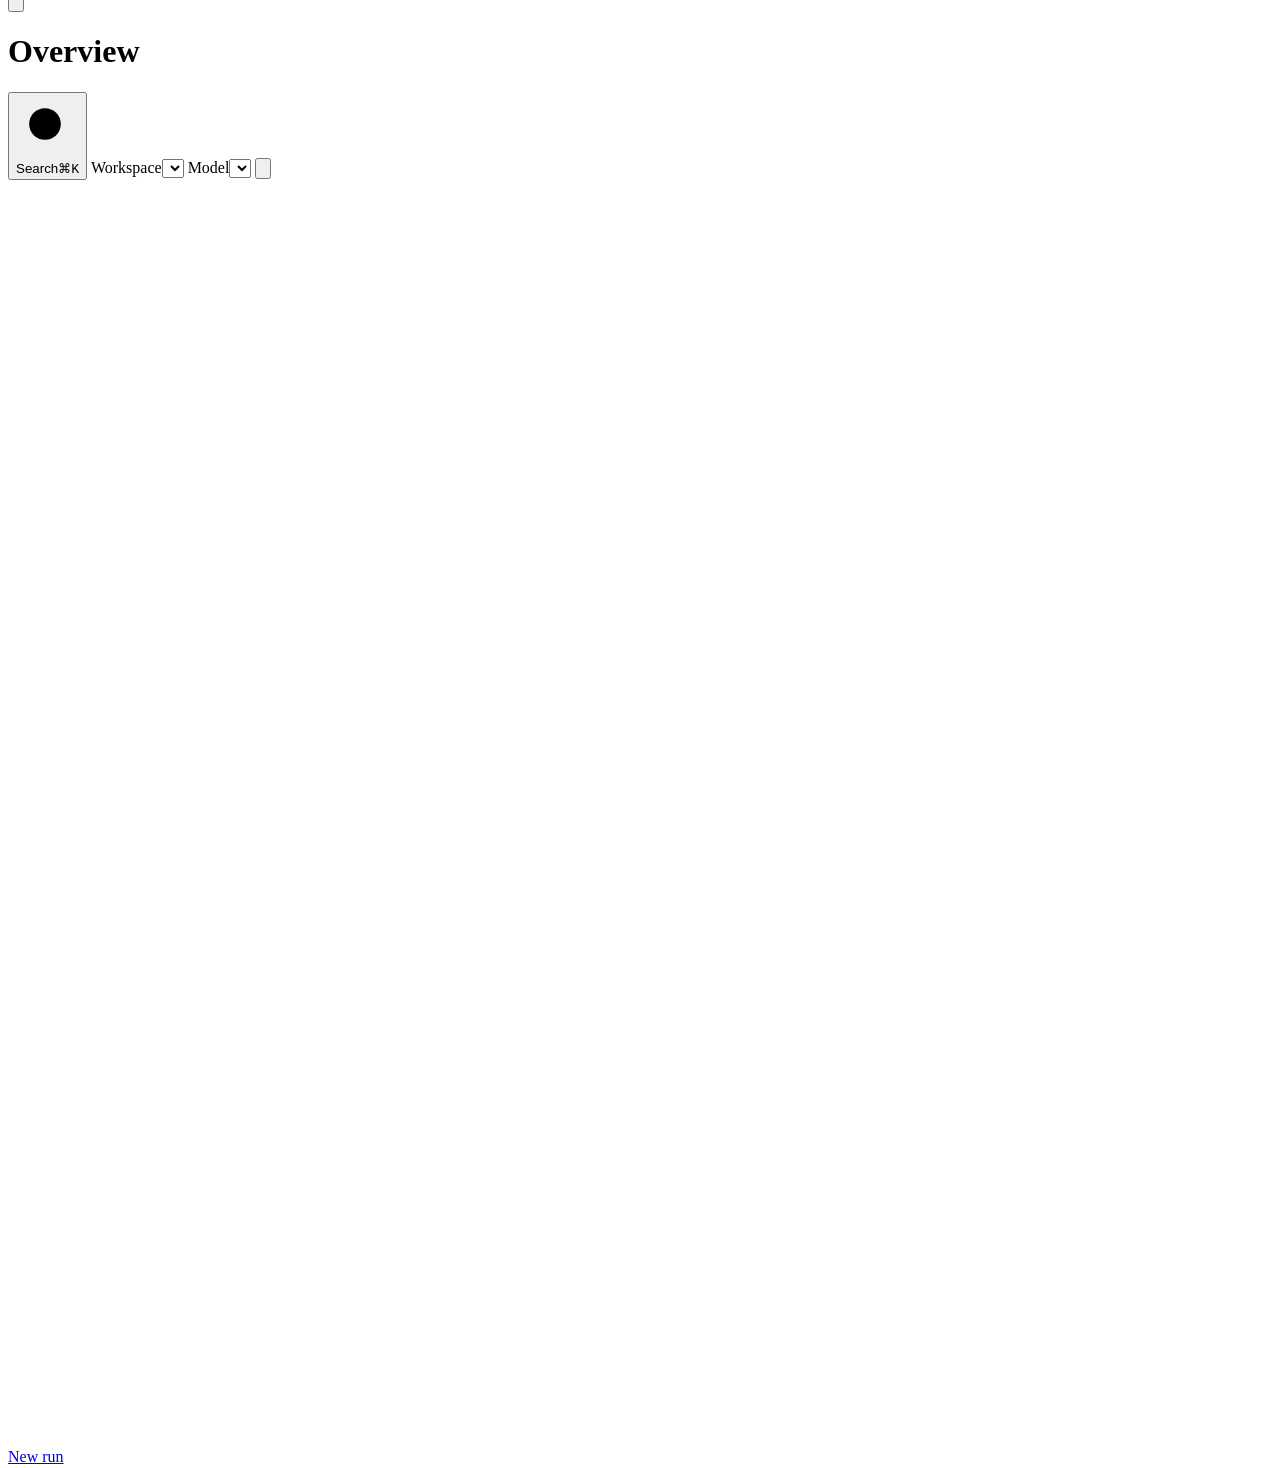
==== commit 5485ebbc: "Add a printable one-page research memo" ====
--- a/src/alphacast/web/index.html
+++ b/src/alphacast/web/index.html
@@ -45,6 +45,7 @@
           <a href="#/diagnostics" data-view="diagnostics"><svg viewBox="0 0 24 24"><path d="M4 20V10M10 20V4M16 20v-7M22 20H2"/></svg>Diagnostics</a>
           <a href="#/monitoring" data-view="monitoring"><svg viewBox="0 0 24 24"><path d="M3 12h4l3-8 4 16 3-8h4"/></svg>Monitoring</a>
           <p class="nav-group">Workspace</p>
+          <a href="#/report" data-view="report"><svg viewBox="0 0 24 24"><path d="M6 3h9l4 4v14H6z"/><path d="M14 3v5h5M9 13h7M9 17h7"/></svg>Report</a>
           <a href="#/runs" data-view="runs"><svg viewBox="0 0 24 24"><path d="M5 4l14 8-14 8z"/></svg>Runs</a>
         </nav>
         <div class="sidebar-foot">
